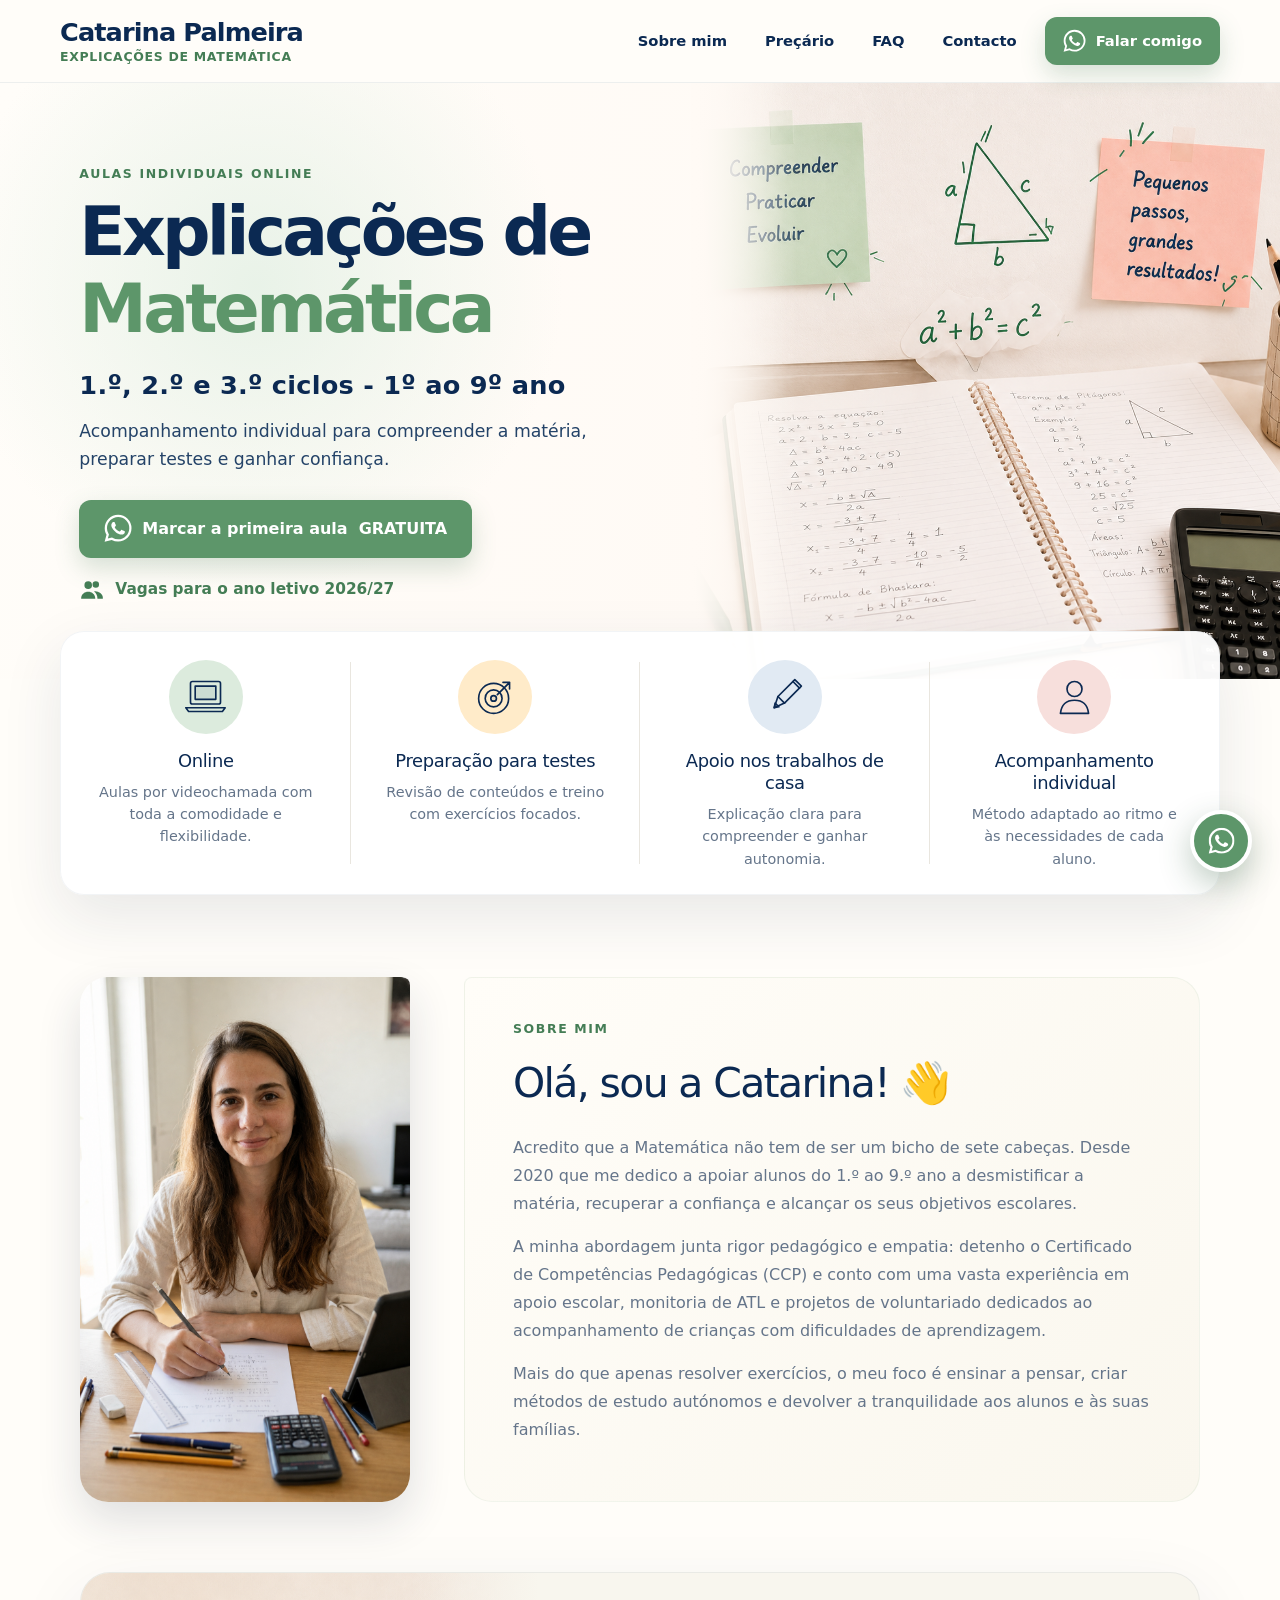
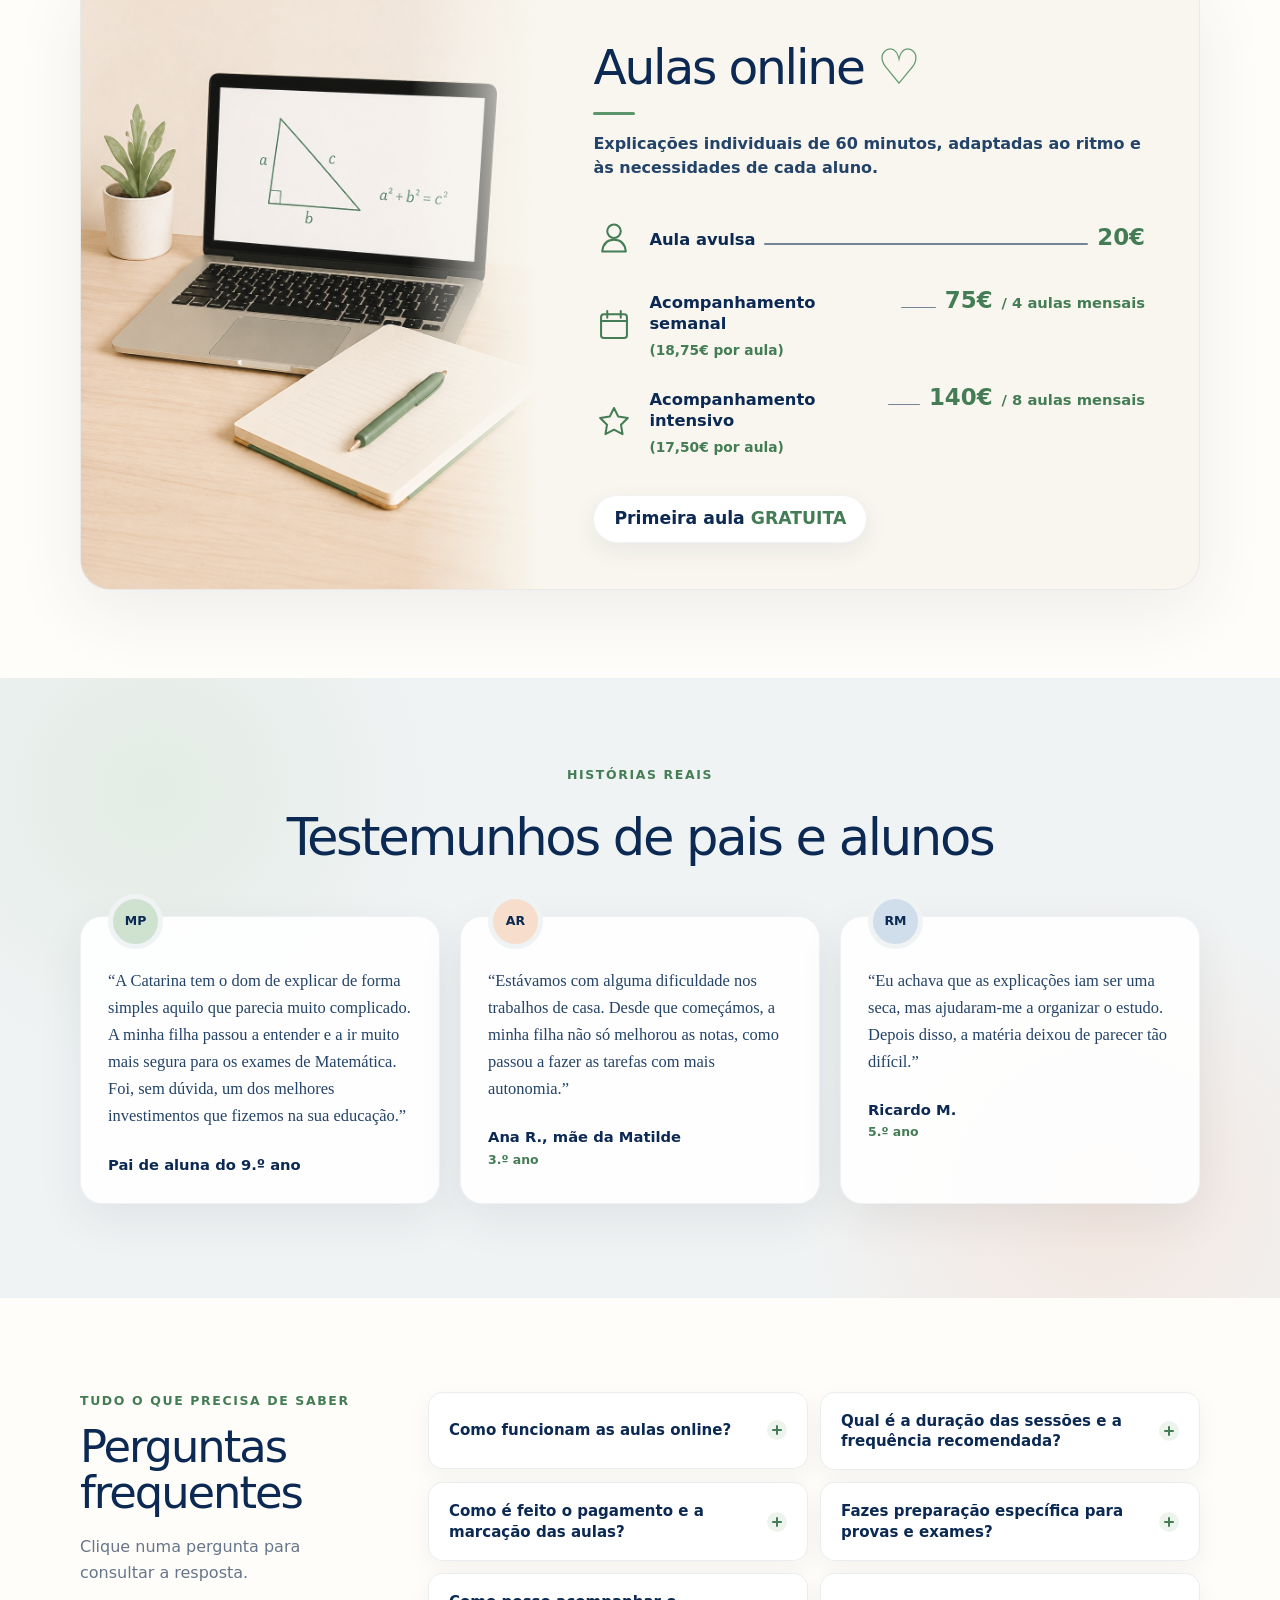
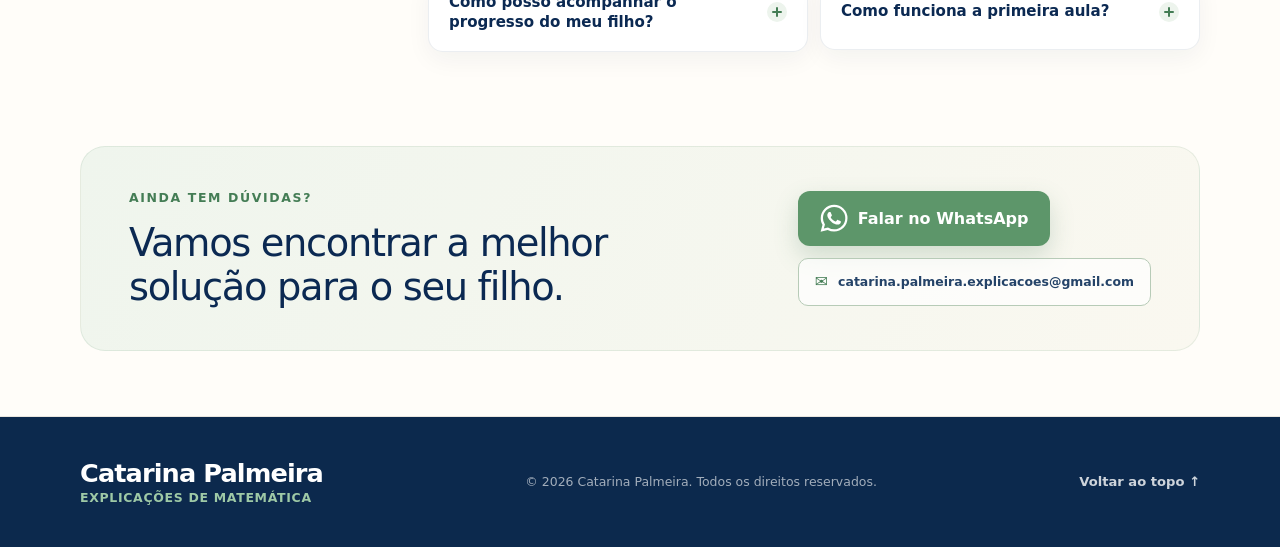
==== index.html @ 69cea7df "Add files via upload" ====
<!DOCTYPE html><html lang="pt-PT"><head><meta charSet="utf-8"/><meta name="viewport" content="width=device-width, initial-scale=1"/><link rel="stylesheet" href="styles.css"><title>Catarina Palmeira — Explicações de Matemática</title><meta name="description" content="Explicações online e individuais de Matemática para alunos do 1.º, 2.º e 3.º ciclos. Primeira aula gratuita e sem compromisso."/><meta property="og:title" content="Catarina Palmeira — Explicações de Matemática"/><meta property="og:description" content="Aulas online individuais para o 1.º, 2.º e 3.º ciclos. Primeira aula gratuita."/><meta property="og:site_name" content="Catarina Palmeira — Explicações de Matemática"/><meta property="og:type" content="website"/><meta property="og:locale" content="pt_PT"/><meta property="og:image" content="og.png"/><meta property="og:image:width" content="1731"/><meta property="og:image:height" content="909"/><meta property="og:image:alt" content="Catarina Palmeira — Explicações de Matemática"/><meta name="twitter:card" content="summary_large_image"/><meta name="twitter:title" content="Catarina Palmeira — Explicações de Matemática"/><meta name="twitter:description" content="Aulas online individuais para o 1.º, 2.º e 3.º ciclos. Primeira aula gratuita."/><meta name="twitter:image" content="og.png"/><link rel="shortcut icon" href="favicon.svg"/><link rel="icon" href="favicon.svg"/></head><body><main><header class="site-header"><div class="nav-shell"><a class="brand" href="#inicio" aria-label="Catarina Palmeira — início"><span>Catarina Palmeira</span><small>Explicações de Matemática</small></a><nav aria-label="Navegação principal"><a href="#sobre">Sobre mim</a><a href="#price">Preçário</a><a href="#faq">FAQ</a><a href="#contacto">Contacto</a></nav><a class="button button-small" href="https://wa.me/351930000000?text=Ol%C3%A1%20Catarina%2C%20gostaria%20de%20marcar%20a%20primeira%20aula%20gratuita." target="_blank" rel="noreferrer"><svg class="whatsapp-icon" viewBox="0 0 24 24" aria-hidden="true"><path d="M17.472 14.382c-.297-.149-1.758-.867-2.03-.967-.273-.099-.471-.148-.67.15-.197.297-.767.966-.94 1.164-.173.199-.347.223-.644.075-.297-.149-1.255-.463-2.39-1.475-.883-.788-1.48-1.761-1.653-2.059-.173-.297-.018-.458.13-.606.134-.133.298-.347.446-.52.149-.174.198-.298.298-.497.099-.198.05-.371-.025-.52-.075-.149-.669-1.612-.916-2.207-.242-.579-.487-.5-.669-.51-.173-.008-.371-.01-.57-.01-.198 0-.52.074-.792.372-.272.297-1.04 1.016-1.04 2.479s1.065 2.876 1.213 3.074c.149.198 2.095 3.2 5.076 4.487.709.306 1.262.489 1.694.625.712.226 1.36.194 1.872.118.571-.085 1.758-.719 2.006-1.413.248-.694.248-1.29.173-1.413-.074-.124-.272-.198-.57-.347m-5.421 7.403h-.004a9.87 9.87 0 0 1-5.031-1.378l-.361-.214-3.741.982.998-3.648-.235-.374a9.86 9.86 0 0 1-1.51-5.26c.001-5.45 4.436-9.884 9.892-9.884a9.82 9.82 0 0 1 7.021 2.91 9.83 9.83 0 0 1 2.898 7.025c-.002 5.45-4.437 9.884-9.889 9.884m8.413-18.297A11.81 11.81 0 0 0 12.055 0C5.495 0 .16 5.335.157 11.892c0 2.096.547 4.142 1.588 5.945L.057 24l6.304-1.654a11.88 11.88 0 0 0 5.69 1.448h.005c6.558 0 11.893-5.336 11.896-11.893A11.82 11.82 0 0 0 20.46 3.488Z" fill="currentColor"></path></svg>Falar comigo</a></div></header><section class="hero" id="inicio"><div class="hero-inner"><div class="hero-copy"><p class="eyebrow">Aulas individuais online</p><h1><span class="title-line">Explicações de</span><em>Matemática</em></h1><p class="cycles">1.º, 2.º e 3.º ciclos - 1º ao 9º ano</p><p class="hero-lead">Acompanhamento individual para compreender a matéria, preparar testes e ganhar confiança.</p><a class="button button-primary" href="https://wa.me/351930000000?text=Ol%C3%A1%20Catarina%2C%20gostaria%20de%20marcar%20a%20primeira%20aula%20gratuita." target="_blank" rel="noreferrer"><svg class="whatsapp-icon" viewBox="0 0 24 24" aria-hidden="true"><path d="M17.472 14.382c-.297-.149-1.758-.867-2.03-.967-.273-.099-.471-.148-.67.15-.197.297-.767.966-.94 1.164-.173.199-.347.223-.644.075-.297-.149-1.255-.463-2.39-1.475-.883-.788-1.48-1.761-1.653-2.059-.173-.297-.018-.458.13-.606.134-.133.298-.347.446-.52.149-.174.198-.298.298-.497.099-.198.05-.371-.025-.52-.075-.149-.669-1.612-.916-2.207-.242-.579-.487-.5-.669-.51-.173-.008-.371-.01-.57-.01-.198 0-.52.074-.792.372-.272.297-1.04 1.016-1.04 2.479s1.065 2.876 1.213 3.074c.149.198 2.095 3.2 5.076 4.487.709.306 1.262.489 1.694.625.712.226 1.36.194 1.872.118.571-.085 1.758-.719 2.006-1.413.248-.694.248-1.29.173-1.413-.074-.124-.272-.198-.57-.347m-5.421 7.403h-.004a9.87 9.87 0 0 1-5.031-1.378l-.361-.214-3.741.982.998-3.648-.235-.374a9.86 9.86 0 0 1-1.51-5.26c.001-5.45 4.436-9.884 9.892-9.884a9.82 9.82 0 0 1 7.021 2.91 9.83 9.83 0 0 1 2.898 7.025c-.002 5.45-4.437 9.884-9.889 9.884m8.413-18.297A11.81 11.81 0 0 0 12.055 0C5.495 0 .16 5.335.157 11.892c0 2.096.547 4.142 1.588 5.945L.057 24l6.304-1.654a11.88 11.88 0 0 0 5.69 1.448h.005c6.558 0 11.893-5.336 11.896-11.893A11.82 11.82 0 0 0 20.46 3.488Z" fill="currentColor"></path></svg>Marcar a primeira aula <strong>GRATUITA</strong></a><p class="availability"><svg viewBox="0 0 24 24" aria-hidden="true"><path d="M8.5 11a3.5 3.5 0 1 0 0-7 3.5 3.5 0 0 0 0 7ZM15.5 10a3 3 0 1 0 0-6 3 3 0 0 0 0 6ZM2 19.5c0-3.3 2.9-6 6.5-6s6.5 2.7 6.5 6v.5H2v-.5ZM15 13.2c3.9.3 7 2.8 7 5.8v1h-5v-.5c0-2.4-1.2-4.6-3.1-6.1.4-.1.7-.2 1.1-.2Z" fill="currentColor"></path></svg> Vagas para o ano letivo 2026/27</p></div><div class="hero-visual" role="img" aria-label="Secretária de estudo com caderno, calculadora e apontamentos de matemática"></div></div></section>
    <section class="features-wrap" id="como-funciona" aria-label="Como funcionam as explicações"><div class="features-card"><article class="feature"><div class="feature-icon sage"><svg viewBox="0 0 48 48" aria-hidden="true"><rect x="8" y="8" width="32" height="24" rx="2"></rect><path d="M3 36h42l-3 4H6l-3-4Z"></path><path d="M13 13h22v14H13z" class="soft-fill"></path></svg></div><h2>Online</h2><p>Aulas por videochamada com toda a comodidade e flexibilidade.</p></article><article class="feature"><div class="feature-icon sand"><svg viewBox="0 0 48 48" aria-hidden="true"><circle cx="22" cy="26" r="16"></circle><circle cx="22" cy="26" r="9"></circle><circle cx="22" cy="26" r="3" class="soft-fill"></circle><path d="m26 22 13-13m0 0v7m0-7h-7"></path></svg></div><h2>Preparação para testes</h2><p>Revisão de conteúdos e treino com exercícios focados.</p></article><article class="feature"><div class="feature-icon sky"><svg viewBox="0 0 48 48" aria-hidden="true"><path d="m13 36 4-12L35 6l7 7-18 18-11 5Z"></path><path d="m17 24 7 7m9-23 7 7M13 36l5-1-4-4-1 5Z"></path></svg></div><h2>Apoio nos trabalhos de casa</h2><p>Explicação clara para compreender e ganhar autonomia.</p></article><article class="feature"><div class="feature-icon blush"><svg viewBox="0 0 48 48" aria-hidden="true"><circle cx="24" cy="16" r="8"></circle><path d="M9 42c1-9 6-14 15-14s14 5 15 14H9Z"></path></svg></div><h2>Acompanhamento individual</h2><p>Método adaptado ao ritmo e às necessidades de cada aluno.</p></article></div></section>
    
    <section class="about section-shell" id="sobre"><div class="portrait" role="img" aria-label="Catarina Palmeira numa secretária de estudo"></div><div class="about-copy"><p class="section-kicker">Sobre mim</p><h2>Olá, sou a Catarina! <span aria-hidden="true">👋</span></h2><p>Acredito que a Matemática não tem de ser um bicho de sete cabeças. Desde 2020 que me dedico a apoiar alunos do 1.º ao 9.º ano a desmistificar a matéria, recuperar a confiança e alcançar os seus objetivos escolares.</p><p>A minha abordagem junta rigor pedagógico e empatia: detenho o Certificado de Competências Pedagógicas (CCP) e conto com uma vasta experiência em apoio escolar, monitoria de ATL e projetos de voluntariado dedicados ao acompanhamento de crianças com dificuldades de aprendizagem.</p><p>Mais do que apenas resolver exercícios, o meu foco é ensinar a pensar, criar métodos de estudo autónomos e devolver a tranquilidade aos alunos e às suas famílias.</p></div></section>
    
    <section class="pricing-section section-shell" id="price" aria-labelledby="pricing-title"><div class="pricing-card"><div class="pricing-visual" role="img" aria-label="Computador e caderno preparados para uma aula online"></div><div class="pricing-copy"><h2 id="pricing-title">Aulas online <span aria-hidden="true">♡</span></h2><p class="pricing-intro">Explicações individuais de 60 minutos, adaptadas ao ritmo e às necessidades de cada aluno.</p><div class="plans"><article class="plan"><span class="plan-icon"><svg viewBox="0 0 32 32" aria-hidden="true"><circle cx="16" cy="10" r="6"></circle><path d="M5.5 28c.7-7 4.4-10.5 10.5-10.5S25.8 21 26.5 28h-21Z"></path></svg></span><div class="plan-details"><div class="plan-line"><strong>Aula avulsa</strong><i></i><b>20€</b></div></div></article><article class="plan"><span class="plan-icon"><svg viewBox="0 0 32 32" aria-hidden="true"><rect x="4.5" y="6.5" width="23" height="21" rx="2.5"></rect><path d="M10 3.5v6M22 3.5v6M4.5 12.5h23"></path></svg></span><div class="plan-details"><div class="plan-line"><strong>Acompanhamento semanal</strong><i></i><b>75€</b><span class="plan-period">/ 4 aulas mensais</span></div><small>(18,75€ por aula)</small></div></article><article class="plan"><span class="plan-icon"><svg viewBox="0 0 32 32" aria-hidden="true"><path d="m16 3.5 3.8 7.7 8.5 1.2-6.1 6 1.4 8.4-7.6-4-7.6 4 1.4-8.4-6.1-6 8.5-1.2L16 3.5Z"></path></svg></span><div class="plan-details"><div class="plan-line"><strong>Acompanhamento intensivo</strong><i></i><b>140€</b><span class="plan-period">/ 8 aulas mensais</span></div><small>(17,50€ por aula)</small></div></article></div><a class="pricing-button" href="https://wa.me/351930000000?text=Ol%C3%A1%20Catarina%2C%20gostaria%20de%20marcar%20a%20primeira%20aula%20gratuita." target="_blank" rel="noreferrer"><span>Primeira aula</span> <strong>GRATUITA</strong></a></div></div></section><section class="testimonials-section" aria-labelledby="testimonials-title"><div class="section-shell"><p class="section-kicker centered">Histórias reais</p><h2 id="testimonials-title">Testemunhos de pais e alunos</h2><div class="testimonials-grid"><figure class="testimonial"><div class="avatar mint" aria-hidden="true">MP</div><blockquote>“A Catarina tem o dom de explicar de forma simples aquilo que parecia muito complicado. A minha filha passou a entender e a ir muito mais segura para os exames de Matemática. Foi, sem dúvida, um dos melhores investimentos que fizemos na sua educação.”</blockquote><figcaption><strong>Pai de aluna do 9.º ano</strong></figcaption></figure><figure class="testimonial"><div class="avatar peach" aria-hidden="true">AR</div><blockquote>“Estávamos com alguma dificuldade nos trabalhos de casa. Desde que começámos, a minha filha não só melhorou as notas, como passou a fazer as tarefas com mais autonomia.”</blockquote><figcaption><strong>Ana R., mãe da Matilde</strong><span>3.º ano</span></figcaption></figure><figure class="testimonial"><div class="avatar blue" aria-hidden="true">RM</div><blockquote>“Eu achava que as explicações iam ser uma seca, mas ajudaram-me a organizar o estudo. Depois disso, a matéria deixou de parecer tão difícil.”</blockquote><figcaption><strong>Ricardo M.</strong><span>5.º ano</span></figcaption></figure></div></div></section><section class="faq-section section-shell" id="faq" aria-labelledby="faq-title"><div class="faq-heading"><p class="section-kicker">Tudo o que precisa de saber</p><h2 id="faq-title">Perguntas frequentes</h2><p>Clique numa pergunta para consultar a resposta.</p></div><div class="faq-grid"><details><summary><span>Como funcionam as aulas online?</span><i aria-hidden="true"></i></summary><p>São realizadas por videochamada (Zoom ou Google Meet), com recurso a mesa digitalizadora para resolução de exercícios em tempo real e partilha de ecrã. As aulas são exclusivamente individuais, garantindo atenção 100% personalizada ao ritmo e às necessidades específicas de cada aluno.</p></details><details><summary><span>Qual é a duração das sessões e a frequência recomendada?</span><i aria-hidden="true"></i></summary><p>A duração base é de 60 minutos, sendo a frequência habitual de 1 a 2 vezes por semana. No entanto, a duração e a frequência podem ser ajustadas às necessidades do aluno, incluindo reforço pré-teste.</p></details><details><summary><span>Como é feito o pagamento e a marcação das aulas?</span><i aria-hidden="true"></i></summary><p>O pagamento pode ser efetuado por MB WAY ou transferência bancária, com a devida emissão de fatura. A gestão de horários e marcações é feita diretamente via WhatsApp ou e-mail.</p></details><details><summary><span>Fazes preparação específica para provas e exames?</span><i aria-hidden="true"></i></summary><p>Sim, com revisão intensiva dos conteúdos dos anos anteriores, treino prático de gestão de tempo e resolução guiada de exames de anos passados. Sem nenhum custo acrescido.</p></details><details><summary><span>Como posso acompanhar o progresso do meu filho?</span><i aria-hidden="true"></i></summary><p>Mantenho uma comunicação transparente com os encarregados de educação via WhatsApp, partilhando feedback constante após as sessões e balanços de evolução antes dos testes.</p></details><details><summary><span>Como funciona a primeira aula?</span><i aria-hidden="true"></i></summary><p>A primeira sessão é totalmente gratuita e sem compromisso. Serve para avaliar as dificuldades do aluno, definir objetivos e alinhar o método de trabalho, a carga horária e o plano de pagamentos.</p></details></div></section><section class="contact-section section-shell" id="contacto"><div><p class="section-kicker">Ainda tem dúvidas?</p><h2>Vamos encontrar a melhor solução para o seu filho.</h2></div><div class="contact-actions"><a class="button contact-whatsapp" href="https://wa.me/351930000000?text=Ol%C3%A1%20Catarina%2C%20gostaria%20de%20marcar%20a%20primeira%20aula%20gratuita." target="_blank" rel="noreferrer"><svg class="whatsapp-icon" viewBox="0 0 24 24" aria-hidden="true"><path d="M17.472 14.382c-.297-.149-1.758-.867-2.03-.967-.273-.099-.471-.148-.67.15-.197.297-.767.966-.94 1.164-.173.199-.347.223-.644.075-.297-.149-1.255-.463-2.39-1.475-.883-.788-1.48-1.761-1.653-2.059-.173-.297-.018-.458.13-.606.134-.133.298-.347.446-.52.149-.174.198-.298.298-.497.099-.198.05-.371-.025-.52-.075-.149-.669-1.612-.916-2.207-.242-.579-.487-.5-.669-.51-.173-.008-.371-.01-.57-.01-.198 0-.52.074-.792.372-.272.297-1.04 1.016-1.04 2.479s1.065 2.876 1.213 3.074c.149.198 2.095 3.2 5.076 4.487.709.306 1.262.489 1.694.625.712.226 1.36.194 1.872.118.571-.085 1.758-.719 2.006-1.413.248-.694.248-1.29.173-1.413-.074-.124-.272-.198-.57-.347m-5.421 7.403h-.004a9.87 9.87 0 0 1-5.031-1.378l-.361-.214-3.741.982.998-3.648-.235-.374a9.86 9.86 0 0 1-1.51-5.26c.001-5.45 4.436-9.884 9.892-9.884a9.82 9.82 0 0 1 7.021 2.91 9.83 9.83 0 0 1 2.898 7.025c-.002 5.45-4.437 9.884-9.889 9.884m8.413-18.297A11.81 11.81 0 0 0 12.055 0C5.495 0 .16 5.335.157 11.892c0 2.096.547 4.142 1.588 5.945L.057 24l6.304-1.654a11.88 11.88 0 0 0 5.69 1.448h.005c6.558 0 11.893-5.336 11.896-11.893A11.82 11.82 0 0 0 20.46 3.488Z" fill="currentColor"></path></svg>Falar no WhatsApp</a><a class="email-link" href="mailto:catarina.palmeira.explicacoes@gmail.com"><span aria-hidden="true">✉</span>catarina.palmeira.explicacoes@gmail.com</a></div></section><footer><div class="footer-inner"><div class="brand footer-brand"><span>Catarina Palmeira</span><small>Explicações de Matemática</small></div><p>© 2026 Catarina Palmeira. Todos os direitos reservados.</p><a href="#inicio">Voltar ao topo ↑</a></div></footer><a class="floating-whatsapp" href="https://wa.me/351930000000?text=Ol%C3%A1%20Catarina%2C%20gostaria%20de%20marcar%20a%20primeira%20aula%20gratuita." target="_blank" rel="noreferrer" aria-label="Falar com a Catarina no WhatsApp"><svg class="whatsapp-icon" viewBox="0 0 24 24" aria-hidden="true"><path d="M17.472 14.382c-.297-.149-1.758-.867-2.03-.967-.273-.099-.471-.148-.67.15-.197.297-.767.966-.94 1.164-.173.199-.347.223-.644.075-.297-.149-1.255-.463-2.39-1.475-.883-.788-1.48-1.761-1.653-2.059-.173-.297-.018-.458.13-.606.134-.133.298-.347.446-.52.149-.174.198-.298.298-.497.099-.198.05-.371-.025-.52-.075-.149-.669-1.612-.916-2.207-.242-.579-.487-.5-.669-.51-.173-.008-.371-.01-.57-.01-.198 0-.52.074-.792.372-.272.297-1.04 1.016-1.04 2.479s1.065 2.876 1.213 3.074c.149.198 2.095 3.2 5.076 4.487.709.306 1.262.489 1.694.625.712.226 1.36.194 1.872.118.571-.085 1.758-.719 2.006-1.413.248-.694.248-1.29.173-1.413-.074-.124-.272-.198-.57-.347m-5.421 7.403h-.004a9.87 9.87 0 0 1-5.031-1.378l-.361-.214-3.741.982.998-3.648-.235-.374a9.86 9.86 0 0 1-1.51-5.26c.001-5.45 4.436-9.884 9.892-9.884a9.82 9.82 0 0 1 7.021 2.91 9.83 9.83 0 0 1 2.898 7.025c-.002 5.45-4.437 9.884-9.889 9.884m8.413-18.297A11.81 11.81 0 0 0 12.055 0C5.495 0 .16 5.335.157 11.892c0 2.096.547 4.142 1.588 5.945L.057 24l6.304-1.654a11.88 11.88 0 0 0 5.69 1.448h.005c6.558 0 11.893-5.336 11.896-11.893A11.82 11.82 0 0 0 20.46 3.488Z" fill="currentColor"></path></svg></a></main></body></html>
---- styles.css ----
/*! tailwindcss v4.2.1 | MIT License | https://tailwindcss.com */
@layer theme{:root,:host{--font-sans:ui-sans-serif, system-ui, sans-serif, "Apple Color Emoji", "Segoe UI Emoji", "Segoe UI Symbol", "Noto Color Emoji";--font-mono:ui-monospace, SFMono-Regular, Menlo, Monaco, Consolas, "Liberation Mono", "Courier New", monospace;--spacing:.25rem;--default-font-family:var(--font-sans);--default-mono-font-family:var(--font-mono)}}@layer base{*,:after,:before,::backdrop{box-sizing:border-box;border:0 solid;margin:0;padding:0}::file-selector-button{box-sizing:border-box;border:0 solid;margin:0;padding:0}html,:host{-webkit-text-size-adjust:100%;tab-size:4;line-height:1.5;font-family:var(--default-font-family,ui-sans-serif, system-ui, sans-serif, "Apple Color Emoji", "Segoe UI Emoji", "Segoe UI Symbol", "Noto Color Emoji");font-feature-settings:var(--default-font-feature-settings,normal);font-variation-settings:var(--default-font-variation-settings,normal);-webkit-tap-highlight-color:transparent}hr{height:0;color:inherit;border-top-width:1px}abbr:where([title]){-webkit-text-decoration:underline dotted;text-decoration:underline dotted}h1,h2,h3,h4,h5,h6{font-size:inherit;font-weight:inherit}a{color:inherit;-webkit-text-decoration:inherit;-webkit-text-decoration:inherit;-webkit-text-decoration:inherit;-webkit-text-decoration:inherit;text-decoration:inherit}b,strong{font-weight:bolder}code,kbd,samp,pre{font-family:var(--default-mono-font-family,ui-monospace, SFMono-Regular, Menlo, Monaco, Consolas, "Liberation Mono", "Courier New", monospace);font-feature-settings:var(--default-mono-font-feature-settings,normal);font-variation-settings:var(--default-mono-font-variation-settings,normal);font-size:1em}small{font-size:80%}sub,sup{vertical-align:baseline;font-size:75%;line-height:0;position:relative}sub{bottom:-.25em}sup{top:-.5em}table{text-indent:0;border-color:inherit;border-collapse:collapse}:-moz-focusring{outline:auto}progress{vertical-align:baseline}summary{display:list-item}ol,ul,menu{list-style:none}img,svg,video,canvas,audio,iframe,embed,object{vertical-align:middle;display:block}img,video{max-width:100%;height:auto}button,input,select,optgroup,textarea{font:inherit;font-feature-settings:inherit;font-variation-settings:inherit;letter-spacing:inherit;color:inherit;opacity:1;background-color:#0000;border-radius:0}::file-selector-button{font:inherit;font-feature-settings:inherit;font-variation-settings:inherit;letter-spacing:inherit;color:inherit;opacity:1;background-color:#0000;border-radius:0}:where(select:is([multiple],[size])) optgroup{font-weight:bolder}:where(select:is([multiple],[size])) optgroup option{padding-inline-start:20px}::file-selector-button{margin-inline-end:4px}::placeholder{opacity:1}@supports (not ((-webkit-appearance:-apple-pay-button))) or (contain-intrinsic-size:1px){::placeholder{color:currentColor}@supports (color:color-mix(in lab, red, red)){::placeholder{color:color-mix(in oklab, currentcolor 50%, transparent)}}}textarea{resize:vertical}::-webkit-search-decoration{-webkit-appearance:none}::-webkit-date-and-time-value{min-height:1lh;text-align:inherit}::-webkit-datetime-edit{display:inline-flex}::-webkit-datetime-edit-fields-wrapper{padding:0}::-webkit-datetime-edit{padding-block:0}::-webkit-datetime-edit-year-field{padding-block:0}::-webkit-datetime-edit-month-field{padding-block:0}::-webkit-datetime-edit-day-field{padding-block:0}::-webkit-datetime-edit-hour-field{padding-block:0}::-webkit-datetime-edit-minute-field{padding-block:0}::-webkit-datetime-edit-second-field{padding-block:0}::-webkit-datetime-edit-millisecond-field{padding-block:0}::-webkit-datetime-edit-meridiem-field{padding-block:0}::-webkit-calendar-picker-indicator{line-height:1}:-moz-ui-invalid{box-shadow:none}button,input:where([type=button],[type=reset],[type=submit]){appearance:button}::file-selector-button{appearance:button}::-webkit-inner-spin-button{height:auto}::-webkit-outer-spin-button{height:auto}[hidden]:where(:not([hidden=until-found])){display:none!important}}@layer components;@layer utilities{.visible{visibility:visible}.relative{position:relative}.start{inset-inline-start:var(--spacing)}.table{display:table}}:root{--navy:#0b2952;--navy-soft:#244368;--green:#5d966a;--green-dark:#447d55;--cream:#fbf8f2;--paper:#fffdf9;--line:#e9e6df;--muted:#65758a;--shadow:0 22px 60px #1d35501a}*{box-sizing:border-box}html{scroll-behavior:smooth}body{background:var(--paper);color:var(--navy);text-rendering:optimizelegibility;margin:0;font-family:Avenir Next,Avenir,Segoe UI,system-ui,sans-serif}a{color:inherit;text-decoration:none}button,a{-webkit-tap-highlight-color:transparent}.site-header{z-index:50;-webkit-backdrop-filter:blur(16px);backdrop-filter:blur(16px);background:#fffdf9eb;border-bottom:1px solid #0b295212;position:sticky;top:0}.nav-shell{justify-content:space-between;align-items:center;gap:28px;width:min(1160px,100% - 48px);min-height:82px;margin:0 auto;display:flex}.brand{flex-direction:column;flex:none;line-height:1.02;display:flex}.brand span{letter-spacing:-.035em;font-size:clamp(1.25rem,2vw,1.7rem);font-weight:800}.brand small{color:var(--green-dark);letter-spacing:.055em;text-transform:uppercase;margin-top:6px;font-size:.78rem;font-weight:800}nav{align-items:center;gap:clamp(18px,3vw,38px);margin-left:auto;display:flex}nav a{padding:30px 0;font-size:.92rem;font-weight:700;position:relative}nav a:after{content:"";background:var(--green);border-radius:1px;height:2px;transition:right .18s;position:absolute;bottom:23px;left:0;right:100%}nav a:hover:after,nav a:focus-visible:after{right:0}.button{background:var(--green);color:#fff;border-radius:12px;justify-content:center;align-items:center;gap:11px;width:fit-content;font-weight:800;line-height:1.2;transition:transform .18s,background .18s,box-shadow .18s;display:inline-flex;box-shadow:0 10px 24px #447d5538}.button:hover{background:var(--green-dark);transform:translateY(-2px);box-shadow:0 14px 30px #447d5547}.button:focus-visible,nav a:focus-visible,.brand:focus-visible{outline-offset:4px;outline:3px solid #5d966a59}.button svg{flex:none;width:27px;height:27px;display:block}.button .whatsapp-icon{transform-origin:50%;align-self:center;margin:0;overflow:visible;transform:translate(.55px,-.2px)}.button-small{padding:13px 18px;font-size:.92rem}.button-small svg{width:22px;height:22px}.hero{background:radial-gradient(circle at 20% 34%,#e3f0e4cc,#0000 28%),linear-gradient(105deg,#fffdf9 0%,#fffaf5 60%,#f7f0e8 100%);overflow:hidden}.hero-inner{grid-template-columns:minmax(0,1.08fr) minmax(420px,.92fr);width:100%;min-height:570px;margin:0;display:grid}.hero-copy{z-index:2;max-width:760px;padding:82px 36px 76px clamp(32px,6.2vw,112px);position:relative}.eyebrow,.section-kicker{color:var(--green-dark);letter-spacing:.13em;text-transform:uppercase;margin:0 0 14px;font-size:.78rem;font-weight:900}.hero h1{letter-spacing:-.055em;max-width:760px;margin:0;font-size:clamp(3.2rem,5.3vw,5.45rem);font-weight:850;line-height:.99}.hero h1 .title-line{white-space:nowrap;display:block}.hero h1 em{color:var(--green);margin-top:10px;font-style:normal;display:block}.cycles{letter-spacing:.01em;margin:24px 0 12px;font-size:clamp(1.35rem,2vw,1.75rem);font-weight:650}.hero-lead{max-width:540px;color:var(--navy-soft);margin:0 0 26px;font-size:1.08rem;line-height:1.65}.button-primary{min-height:58px;padding:15px 25px;font-size:1rem}.availability{color:var(--green-dark);align-items:center;gap:10px;margin:19px 0 0;font-size:.96rem;font-weight:800;display:flex}.availability svg{width:26px;height:26px}.hero-visual{background-image:linear-gradient(90deg,#fffaf5 0%,#0000 18%),url(hero-study-hq.png);background-position:50%,50%;background-repeat:no-repeat;background-size:auto,cover;min-height:570px;position:relative;overflow:hidden}.hero-visual:after{content:"";pointer-events:none;background:linear-gradient(90deg,#fffaf5 0%,#fffaf533 16%,#0000 34%);position:absolute;inset:0}.features-wrap{z-index:5;width:min(1160px,100% - 48px);margin:-48px auto 0;position:relative}.features-card{box-shadow:var(--shadow);background:#fffffff7;border:1px solid #0b29520d;border-radius:24px;grid-template-columns:repeat(4,1fr);display:grid}.feature{text-align:center;min-height:228px;padding:28px 27px 24px;position:relative}.feature:not(:last-child):after{content:"";background:var(--line);width:1px;position:absolute;top:30px;bottom:30px;right:0}.feature-icon{border-radius:50%;place-items:center;width:74px;height:74px;margin:0 auto 16px;display:grid}.feature-icon svg{fill:none;width:45px;height:45px;stroke:var(--navy);stroke-width:1.75px;stroke-linecap:round;stroke-linejoin:round}.feature-icon svg .soft-fill{fill:#0b295214}.feature-icon.sage{background:#dcebdd}.feature-icon.sand{background:#ffebc9}.feature-icon.sky{background:#e1eaf3}.feature-icon.blush{background:#f7dfdc}.feature h2{letter-spacing:-.02em;max-width:215px;margin:0 auto 9px;font-size:1.12rem;line-height:1.24}.feature p{max-width:225px;color:var(--muted);margin:0 auto;font-size:.9rem;line-height:1.55}.section-shell{width:min(1120px,100% - 48px);margin:0 auto}.about{grid-template-columns:330px 1fr;align-items:stretch;gap:54px;padding-top:82px;padding-bottom:70px;display:grid}.portrait{background-image:url(catarina-portrait-hq.png);background-position:50%;background-repeat:no-repeat;background-size:cover;border-radius:28px 8px 28px 28px;min-height:480px;box-shadow:0 18px 44px #1a2d4424}.about-copy{background:linear-gradient(135deg,#fffdf8,#faf7ee);border:1px solid #5d966a14;border-radius:8px 28px 28px;padding:42px 48px}.about h2{letter-spacing:-.04em;margin:0 0 20px;font-size:clamp(2rem,3.2vw,3rem)}.about-copy>p:not(.section-kicker){max-width:720px;color:var(--muted);margin:0 0 15px;font-size:1rem;line-height:1.75}.pricing-section{padding-bottom:88px}.pricing-card{background:#f8f6ee;border:1px solid #0b29520f;border-radius:30px;grid-template-columns:minmax(330px,.82fr) minmax(0,1.18fr);min-height:570px;display:grid;overflow:hidden;box-shadow:0 22px 70px #1d355014}.pricing-visual{background-image:linear-gradient(#f8f6ee14,#f8f6ee14),url(online-lessons-hq.png);background-position:50%,50%;background-repeat:no-repeat;background-size:auto,cover;min-height:100%;position:relative}.pricing-visual:after{content:"";background:linear-gradient(90deg,#0000 72%,#f8f6ee 100%);position:absolute;inset:0}.pricing-copy{padding:58px 54px 46px}.pricing-copy h2{letter-spacing:-.045em;width:fit-content;margin:0 0 27px;font-size:clamp(2.2rem,3.8vw,3.4rem);position:relative}.pricing-copy h2:after{content:"";background:var(--green);border-radius:2px;width:42px;height:3px;position:absolute;bottom:-10px;left:0}.pricing-copy h2 span{color:var(--green);font-family:Georgia,serif;font-weight:400}.pricing-intro{max-width:560px;color:var(--navy-soft);margin:0 0 25px;font-size:1rem;font-weight:650;line-height:1.5}.plans{gap:11px;display:grid}.plan{grid-template-columns:42px minmax(0,1fr);align-items:center;gap:14px;min-height:66px;padding:7px 0;display:grid}.plan-icon{width:42px;height:42px;color:var(--green-dark);flex:none;place-items:center;display:grid}.plan-icon svg{fill:none;stroke:currentColor;stroke-width:1.8px;stroke-linecap:round;stroke-linejoin:round;width:36px;height:36px}.plan-details{min-width:0}.plan-line{align-items:baseline;gap:9px;min-width:0;display:flex}.plan-line strong{color:var(--navy);flex:0 auto;font-size:1.02rem;line-height:1.3}.plan-line i{background:#0b29528c;border-radius:2px;flex:36px;min-width:18px;height:1.5px}.plan-line b{color:var(--green-dark);flex:none;font-size:1.43rem;line-height:1}.plan-period{color:var(--green-dark);white-space:nowrap;flex:none;font-size:.92rem;font-weight:800}.plan-details small{color:var(--green-dark);margin-top:6px;font-size:.86rem;font-weight:750;display:block}.pricing-button{color:var(--navy);background:#fff;border:1px solid #0b29520f;border-radius:999px;align-items:center;gap:6px;margin-top:30px;padding:10px 20px;font-size:1.08rem;font-weight:850;transition:transform .18s,box-shadow .18s;display:inline-flex;box-shadow:0 8px 24px #1a2d4412}.pricing-button strong{color:var(--green-dark)}.pricing-button:hover{transform:translateY(-2px);box-shadow:0 12px 30px #1a2d441f}.pricing-button:focus-visible{outline-offset:4px;outline:3px solid #5d966a59}.testimonials-section{background:radial-gradient(circle at 12% 18%,#e1ebe3e6,#0000 23%),radial-gradient(circle at 86% 84%,#f5e2d8bf,#0000 25%),#f0f3f4;padding:88px 0 94px;position:relative;overflow:hidden}.centered{text-align:center}.testimonials-section h2{text-align:center;letter-spacing:-.045em;margin:0 0 40px;font-size:clamp(2.2rem,4vw,3.5rem)}.testimonials-grid{grid-template-columns:repeat(3,1fr);gap:20px;display:grid}.testimonial{background:#ffffffe6;border:1px solid #0b29520f;border-radius:22px;margin:0;padding:50px 27px 27px;position:relative;box-shadow:0 15px 45px #1a2d4414}.avatar{width:55px;height:55px;color:var(--navy);border:5px solid #f0f3f4;border-radius:50%;place-items:center;font-size:.78rem;font-weight:900;display:grid;position:absolute;top:-23px;left:27px}.avatar.mint{background:#cfe2d0}.avatar.peach{background:#f6ddcc}.avatar.blue{background:#cfdeea}.testimonial blockquote{color:var(--navy-soft);margin:0 0 24px;font-family:Georgia,Times New Roman,serif;font-size:1.03rem;line-height:1.65}.testimonial figcaption{flex-direction:column;gap:2px;display:flex}.testimonial figcaption strong{font-size:.92rem}.testimonial figcaption span{color:var(--green-dark);font-size:.78rem;font-weight:800}.faq-section{grid-template-columns:290px 1fr;align-items:start;gap:58px;padding-top:94px;padding-bottom:94px;display:grid}.faq-heading{position:sticky;top:118px}.faq-heading h2{letter-spacing:-.045em;margin:0;font-size:clamp(2.25rem,3.5vw,3.15rem);line-height:1.02}.faq-heading>p:last-child{color:var(--muted);margin:18px 0 0;line-height:1.65}.faq-grid{grid-template-columns:repeat(2,minmax(0,1fr));gap:12px;display:grid}.faq-grid details{background:#fff;border:1px solid #0b295214;border-radius:15px;align-self:start;overflow:hidden;box-shadow:0 8px 25px #1a2d440d}.faq-grid summary{cursor:pointer;justify-content:space-between;align-items:center;gap:18px;min-height:75px;padding:18px 20px;font-size:.94rem;font-weight:800;line-height:1.35;list-style:none;display:flex}.faq-grid summary::-webkit-details-marker{display:none}.faq-grid summary:focus-visible{outline-offset:-3px;outline:3px solid #5d966a4d}.faq-grid summary i{background:#edf4ed;border-radius:50%;flex:none;width:20px;height:20px;position:relative}.faq-grid summary i:before,.faq-grid summary i:after{content:"";background:var(--green-dark);border-radius:2px;height:2px;transition:transform .18s;position:absolute;top:9px;left:5px;right:5px}.faq-grid summary i:after{transform:rotate(90deg)}.faq-grid details[open] summary i:after{transform:rotate(0)}.faq-grid details[open] summary{color:var(--green-dark);background:#f8fbf7}.faq-grid details>p{color:var(--muted);margin:0;padding:2px 20px 20px;font-size:.9rem;line-height:1.7}.contact-section{background:linear-gradient(120deg,#eff5ed,#faf8f0);border:1px solid #5d966a21;border-radius:25px;justify-content:space-between;align-items:center;gap:45px;margin-bottom:65px;padding:42px 48px;display:flex}.contact-section h2{letter-spacing:-.035em;max-width:600px;margin:0;font-size:clamp(1.65rem,3vw,2.5rem);line-height:1.13}.contact-actions{flex-direction:column;align-items:stretch;gap:12px;display:flex}.contact-whatsapp{padding:14px 22px}.email-link{color:var(--navy-soft);background:#ffffffb3;border:1px solid #b7cbb7;border-radius:10px;align-items:center;gap:10px;padding:11px 16px;font-size:.78rem;font-weight:700;display:flex}.email-link span{color:var(--green-dark);font-size:1rem}footer{border-top:1px solid var(--line);color:#fff;background:#0c294d}.footer-inner{justify-content:space-between;align-items:center;gap:30px;width:min(1120px,100% - 48px);min-height:130px;margin:0 auto;display:flex}.footer-brand small{color:#9ec9a6}.footer-inner p{color:#ffffff9e;margin:0;font-size:.78rem}.footer-inner>a{color:#fffc;font-size:.82rem;font-weight:800}.floating-whatsapp{z-index:40;background:var(--green);color:#fff;border:4px solid #fff;border-radius:50%;place-items:center;width:62px;height:62px;transition:transform .18s,background .18s,box-shadow .18s;display:grid;position:fixed;bottom:28px;right:28px;box-shadow:0 12px 32px #2755364d}.floating-whatsapp:hover{background:var(--green-dark);transform:translateY(-3px)scale(1.03);box-shadow:0 16px 38px #2755365c}.floating-whatsapp:focus-visible{outline-offset:4px;outline:3px solid #5d966a66}.floating-whatsapp svg{transform-origin:50%;width:26px;height:26px;margin:0;display:block;transform:translate(.55px,-.2px)}@media (width<=1020px){nav{display:none}.hero-inner{grid-template-columns:1fr .85fr}.hero-copy{padding-left:clamp(28px,6vw,60px)}.features-card{grid-template-columns:repeat(2,1fr)}.feature:nth-child(2):after{display:none}.feature:nth-child(-n+2){border-bottom:1px solid var(--line)}.about{grid-template-columns:285px 1fr;gap:30px}.portrait{background-position:50%}.pricing-card{grid-template-columns:300px 1fr}.pricing-copy{padding:46px 34px 40px}.plan{align-items:flex-start}.plan-line{flex-wrap:wrap;row-gap:5px}.plan-period{flex-basis:100%}.testimonials-grid{gap:14px}.testimonial{padding-inline:22px}.faq-section{grid-template-columns:240px 1fr;gap:34px}.faq-grid{grid-template-columns:1fr}.contact-section{align-items:flex-start;padding-inline:36px}}@media (width<=760px){.nav-shell{width:min(100% - 32px,1160px);min-height:72px}.brand small{font-size:.62rem}.button-small{border-radius:50%;width:46px;height:46px;padding:0;font-size:0}.button-small svg{width:25px;height:25px}.hero-inner{flex-direction:column;min-height:0;display:flex}.hero-copy{max-width:none;padding:54px 24px 48px}.hero h1{font-size:clamp(2.25rem,10.5vw,3.2rem)}.hero-visual{background-position:50%,50%;background-size:auto,cover;order:2;min-height:330px}.features-wrap{width:min(100% - 28px,1160px);margin-top:-24px}.features-card{border-radius:20px;grid-template-columns:1fr}.feature{min-height:0;padding:25px 24px}.feature:not(:last-child):after{display:none}.feature:nth-child(-n+3){border-bottom:1px solid var(--line)}.feature-icon{width:66px;height:66px}.section-shell{width:min(100% - 28px,1120px)}.about{grid-template-columns:1fr;gap:18px;padding-top:60px}.portrait{background-position:50%;background-size:cover;border-radius:24px;min-height:420px}.about-copy{border-radius:24px;padding:32px 25px}.pricing-section{padding-bottom:64px}.pricing-card{border-radius:24px;grid-template-columns:1fr}.pricing-visual{background-position:50%,50% 45%;background-size:auto,cover;min-height:420px}.pricing-visual:after{background:linear-gradient(#0000 75%,#f8f6ee 100%)}.pricing-copy{padding:32px 22px 30px}.plan{gap:11px}.plan-line{column-gap:7px}.plan-line strong{font-size:.96rem}.plan-line b{font-size:1.3rem}.plan-details small{white-space:normal}.pricing-button{justify-content:center;width:100%}.testimonials-section{padding:68px 0 62px}.testimonials-section h2{margin-bottom:50px}.testimonials-grid{grid-template-columns:1fr;gap:42px}.testimonial{padding:48px 24px 26px}.faq-section{grid-template-columns:1fr;gap:30px;padding-top:68px;padding-bottom:68px}.faq-heading{position:static}.faq-grid{grid-template-columns:1fr}.faq-grid summary{min-height:68px}.contact-section{border-radius:22px;flex-direction:column;gap:26px;margin-bottom:44px;padding:32px 24px}.contact-actions,.contact-whatsapp{width:100%}.email-link{overflow-wrap:anywhere;text-align:center;justify-content:center}.footer-inner{flex-direction:column;align-items:flex-start;width:min(100% - 32px,1120px);min-height:0;padding:38px 0 92px}.floating-whatsapp{width:56px;height:56px;bottom:18px;right:18px}}@media (width<=430px){.button-primary{text-align:left;width:100%;padding-inline:16px}.hero-visual{background-position:50%,50%;min-height:290px}.portrait{background-position:50%;min-height:390px}}@media (prefers-reduced-motion:reduce){html{scroll-behavior:auto}*,:before,:after{transition-duration:.01ms!important}}
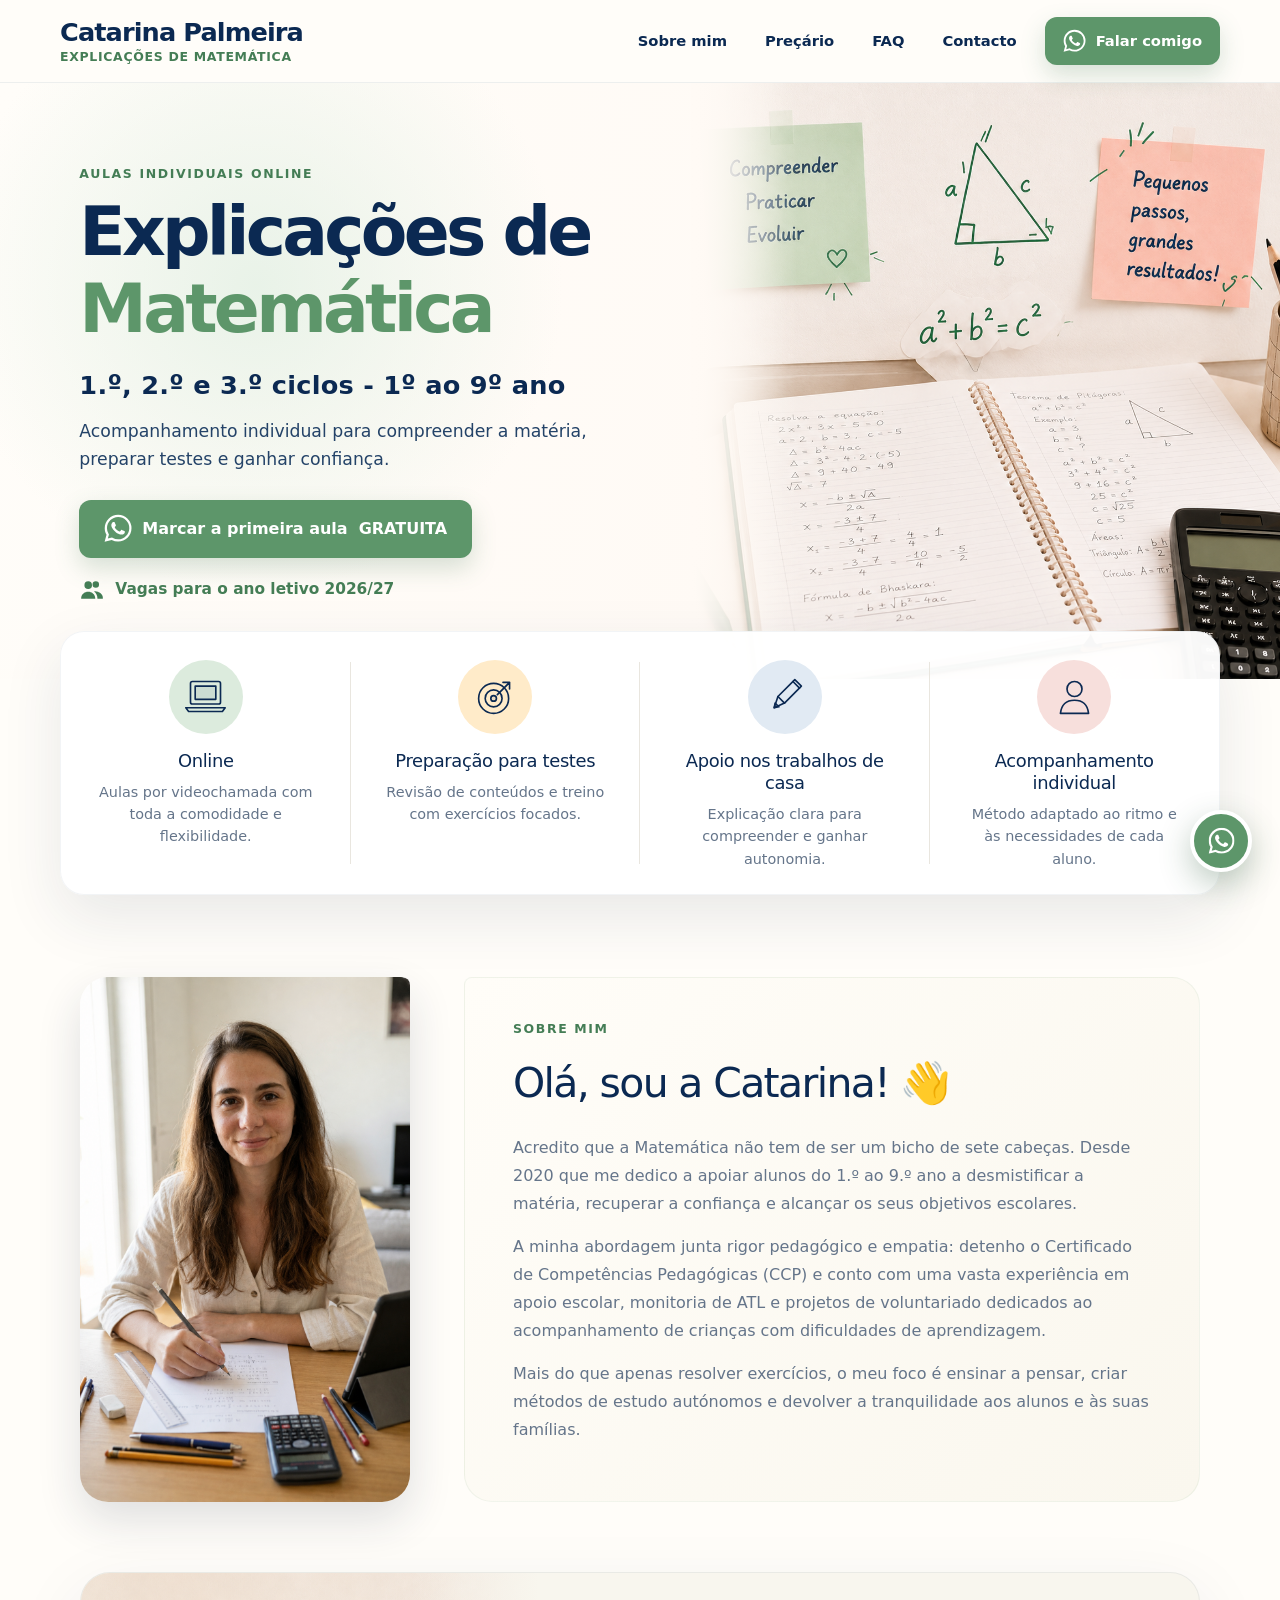
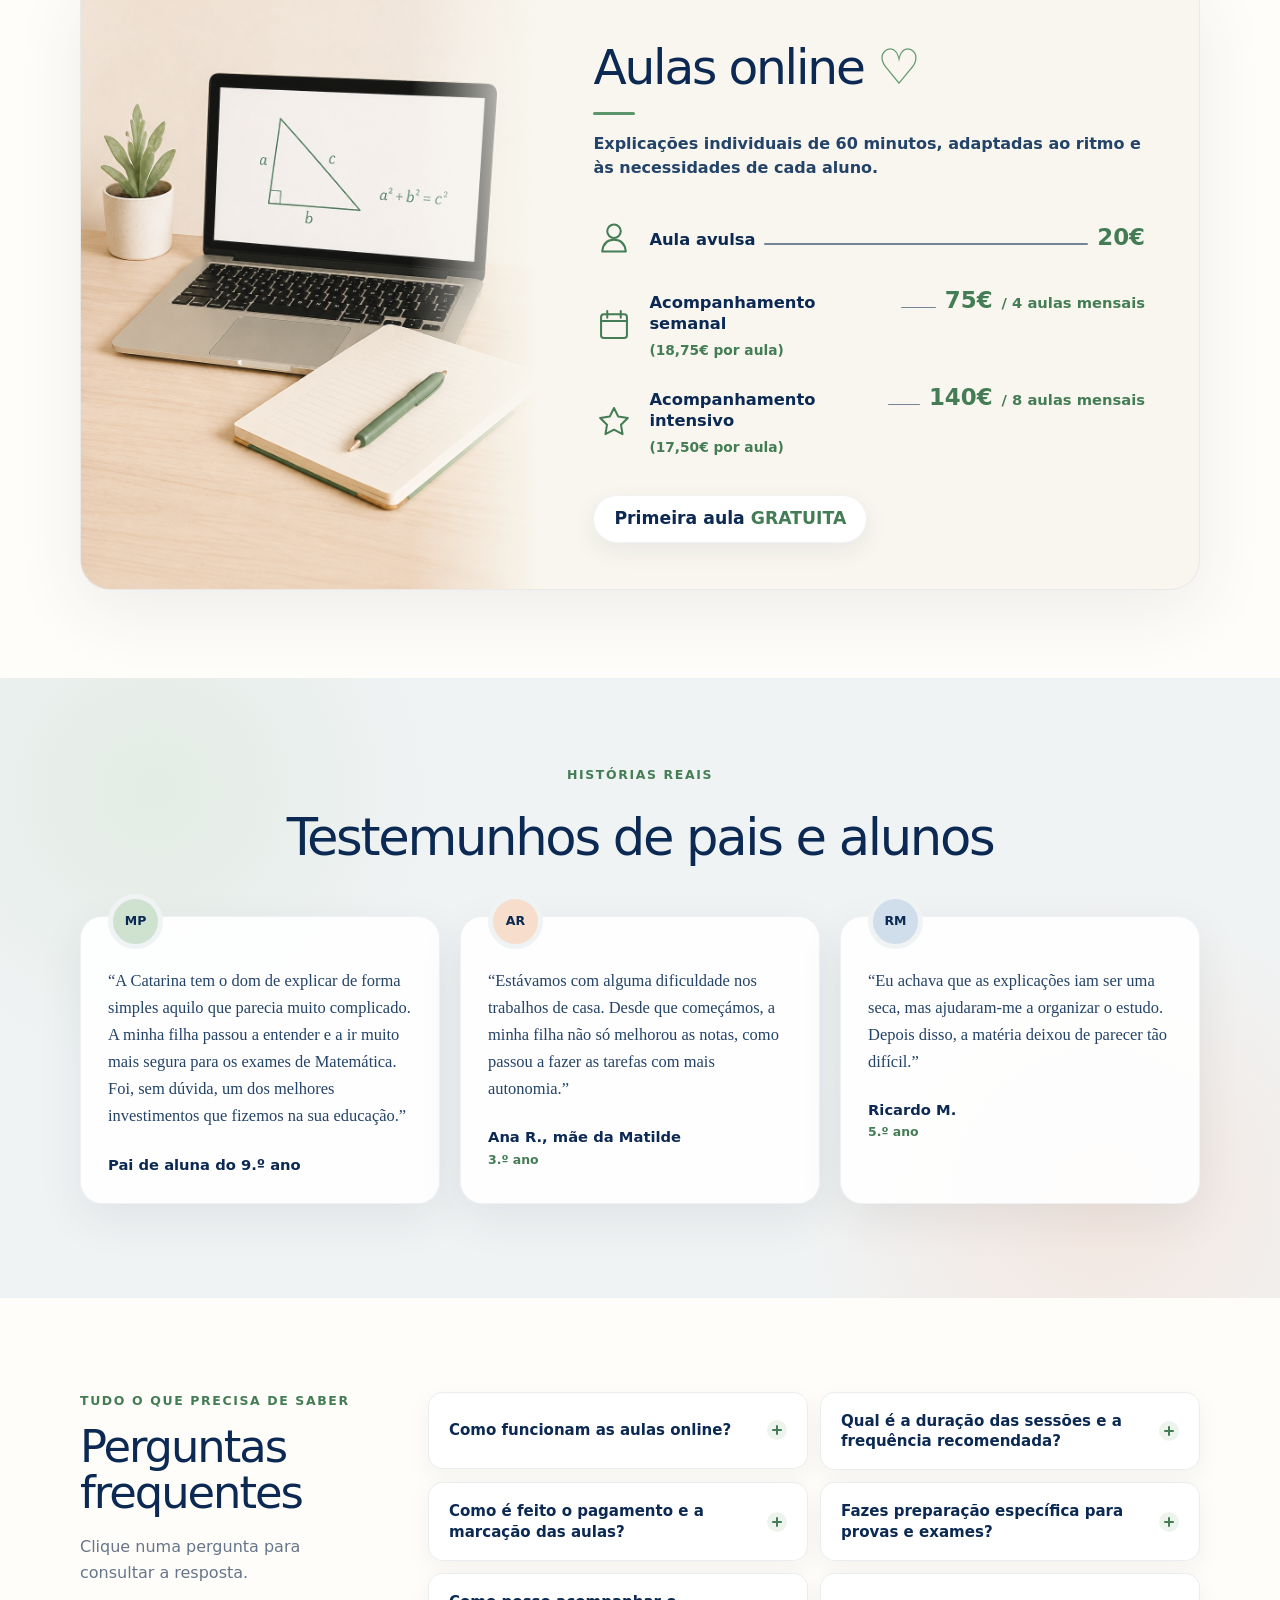
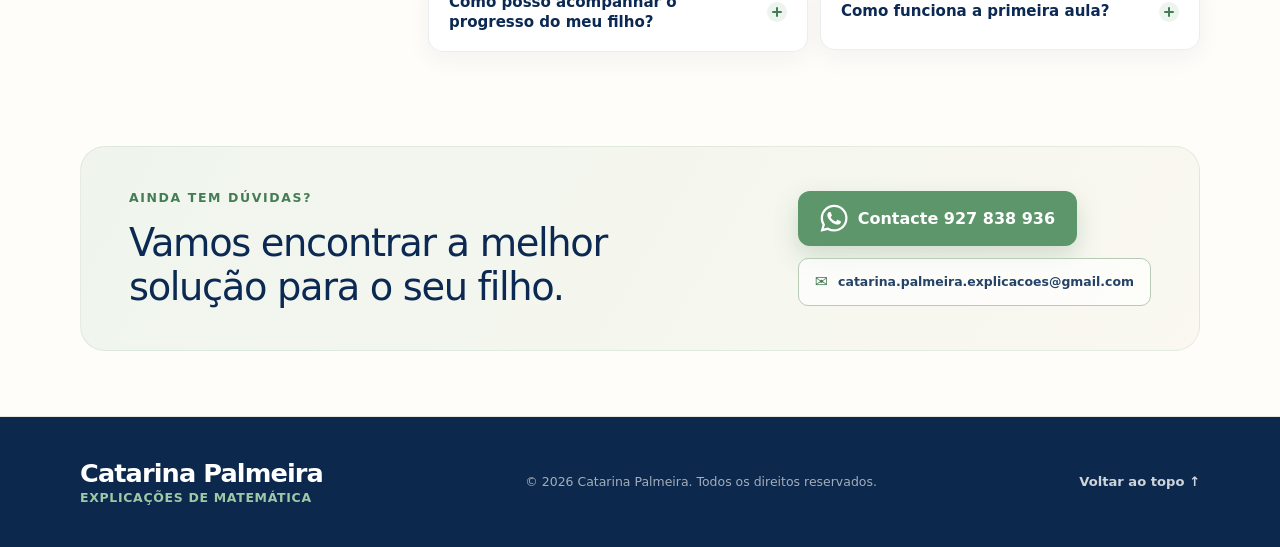
==== commit d05dd99c: "Numero real" ====
--- a/index.html
+++ b/index.html
@@ -1,6 +1,6 @@
-<!DOCTYPE html><html lang="pt-PT"><head><meta charSet="utf-8"/><meta name="viewport" content="width=device-width, initial-scale=1"/><link rel="stylesheet" href="styles.css"><title>Catarina Palmeira — Explicações de Matemática</title><meta name="description" content="Explicações online e individuais de Matemática para alunos do 1.º, 2.º e 3.º ciclos. Primeira aula gratuita e sem compromisso."/><meta property="og:title" content="Catarina Palmeira — Explicações de Matemática"/><meta property="og:description" content="Aulas online individuais para o 1.º, 2.º e 3.º ciclos. Primeira aula gratuita."/><meta property="og:site_name" content="Catarina Palmeira — Explicações de Matemática"/><meta property="og:type" content="website"/><meta property="og:locale" content="pt_PT"/><meta property="og:image" content="og.png"/><meta property="og:image:width" content="1731"/><meta property="og:image:height" content="909"/><meta property="og:image:alt" content="Catarina Palmeira — Explicações de Matemática"/><meta name="twitter:card" content="summary_large_image"/><meta name="twitter:title" content="Catarina Palmeira — Explicações de Matemática"/><meta name="twitter:description" content="Aulas online individuais para o 1.º, 2.º e 3.º ciclos. Primeira aula gratuita."/><meta name="twitter:image" content="og.png"/><link rel="shortcut icon" href="favicon.svg"/><link rel="icon" href="favicon.svg"/></head><body><main><header class="site-header"><div class="nav-shell"><a class="brand" href="#inicio" aria-label="Catarina Palmeira — início"><span>Catarina Palmeira</span><small>Explicações de Matemática</small></a><nav aria-label="Navegação principal"><a href="#sobre">Sobre mim</a><a href="#price">Preçário</a><a href="#faq">FAQ</a><a href="#contacto">Contacto</a></nav><a class="button button-small" href="https://wa.me/351930000000?text=Ol%C3%A1%20Catarina%2C%20gostaria%20de%20marcar%20a%20primeira%20aula%20gratuita." target="_blank" rel="noreferrer"><svg class="whatsapp-icon" viewBox="0 0 24 24" aria-hidden="true"><path d="M17.472 14.382c-.297-.149-1.758-.867-2.03-.967-.273-.099-.471-.148-.67.15-.197.297-.767.966-.94 1.164-.173.199-.347.223-.644.075-.297-.149-1.255-.463-2.39-1.475-.883-.788-1.48-1.761-1.653-2.059-.173-.297-.018-.458.13-.606.134-.133.298-.347.446-.52.149-.174.198-.298.298-.497.099-.198.05-.371-.025-.52-.075-.149-.669-1.612-.916-2.207-.242-.579-.487-.5-.669-.51-.173-.008-.371-.01-.57-.01-.198 0-.52.074-.792.372-.272.297-1.04 1.016-1.04 2.479s1.065 2.876 1.213 3.074c.149.198 2.095 3.2 5.076 4.487.709.306 1.262.489 1.694.625.712.226 1.36.194 1.872.118.571-.085 1.758-.719 2.006-1.413.248-.694.248-1.29.173-1.413-.074-.124-.272-.198-.57-.347m-5.421 7.403h-.004a9.87 9.87 0 0 1-5.031-1.378l-.361-.214-3.741.982.998-3.648-.235-.374a9.86 9.86 0 0 1-1.51-5.26c.001-5.45 4.436-9.884 9.892-9.884a9.82 9.82 0 0 1 7.021 2.91 9.83 9.83 0 0 1 2.898 7.025c-.002 5.45-4.437 9.884-9.889 9.884m8.413-18.297A11.81 11.81 0 0 0 12.055 0C5.495 0 .16 5.335.157 11.892c0 2.096.547 4.142 1.588 5.945L.057 24l6.304-1.654a11.88 11.88 0 0 0 5.69 1.448h.005c6.558 0 11.893-5.336 11.896-11.893A11.82 11.82 0 0 0 20.46 3.488Z" fill="currentColor"></path></svg>Falar comigo</a></div></header><section class="hero" id="inicio"><div class="hero-inner"><div class="hero-copy"><p class="eyebrow">Aulas individuais online</p><h1><span class="title-line">Explicações de</span><em>Matemática</em></h1><p class="cycles">1.º, 2.º e 3.º ciclos - 1º ao 9º ano</p><p class="hero-lead">Acompanhamento individual para compreender a matéria, preparar testes e ganhar confiança.</p><a class="button button-primary" href="https://wa.me/351930000000?text=Ol%C3%A1%20Catarina%2C%20gostaria%20de%20marcar%20a%20primeira%20aula%20gratuita." target="_blank" rel="noreferrer"><svg class="whatsapp-icon" viewBox="0 0 24 24" aria-hidden="true"><path d="M17.472 14.382c-.297-.149-1.758-.867-2.03-.967-.273-.099-.471-.148-.67.15-.197.297-.767.966-.94 1.164-.173.199-.347.223-.644.075-.297-.149-1.255-.463-2.39-1.475-.883-.788-1.48-1.761-1.653-2.059-.173-.297-.018-.458.13-.606.134-.133.298-.347.446-.52.149-.174.198-.298.298-.497.099-.198.05-.371-.025-.52-.075-.149-.669-1.612-.916-2.207-.242-.579-.487-.5-.669-.51-.173-.008-.371-.01-.57-.01-.198 0-.52.074-.792.372-.272.297-1.04 1.016-1.04 2.479s1.065 2.876 1.213 3.074c.149.198 2.095 3.2 5.076 4.487.709.306 1.262.489 1.694.625.712.226 1.36.194 1.872.118.571-.085 1.758-.719 2.006-1.413.248-.694.248-1.29.173-1.413-.074-.124-.272-.198-.57-.347m-5.421 7.403h-.004a9.87 9.87 0 0 1-5.031-1.378l-.361-.214-3.741.982.998-3.648-.235-.374a9.86 9.86 0 0 1-1.51-5.26c.001-5.45 4.436-9.884 9.892-9.884a9.82 9.82 0 0 1 7.021 2.91 9.83 9.83 0 0 1 2.898 7.025c-.002 5.45-4.437 9.884-9.889 9.884m8.413-18.297A11.81 11.81 0 0 0 12.055 0C5.495 0 .16 5.335.157 11.892c0 2.096.547 4.142 1.588 5.945L.057 24l6.304-1.654a11.88 11.88 0 0 0 5.69 1.448h.005c6.558 0 11.893-5.336 11.896-11.893A11.82 11.82 0 0 0 20.46 3.488Z" fill="currentColor"></path></svg>Marcar a primeira aula <strong>GRATUITA</strong></a><p class="availability"><svg viewBox="0 0 24 24" aria-hidden="true"><path d="M8.5 11a3.5 3.5 0 1 0 0-7 3.5 3.5 0 0 0 0 7ZM15.5 10a3 3 0 1 0 0-6 3 3 0 0 0 0 6ZM2 19.5c0-3.3 2.9-6 6.5-6s6.5 2.7 6.5 6v.5H2v-.5ZM15 13.2c3.9.3 7 2.8 7 5.8v1h-5v-.5c0-2.4-1.2-4.6-3.1-6.1.4-.1.7-.2 1.1-.2Z" fill="currentColor"></path></svg> Vagas para o ano letivo 2026/27</p></div><div class="hero-visual" role="img" aria-label="Secretária de estudo com caderno, calculadora e apontamentos de matemática"></div></div></section>
+<!DOCTYPE html><html lang="pt-PT"><head><meta charSet="utf-8"/><meta name="viewport" content="width=device-width, initial-scale=1"/><link rel="stylesheet" href="styles.css"><title>Catarina Palmeira — Explicações de Matemática</title><meta name="description" content="Explicações online e individuais de Matemática para alunos do 1.º, 2.º e 3.º ciclos. Primeira aula gratuita e sem compromisso."/><meta property="og:title" content="Catarina Palmeira — Explicações de Matemática"/><meta property="og:description" content="Aulas online individuais para o 1.º, 2.º e 3.º ciclos. Primeira aula gratuita."/><meta property="og:site_name" content="Catarina Palmeira — Explicações de Matemática"/><meta property="og:type" content="website"/><meta property="og:locale" content="pt_PT"/><meta property="og:image" content="og.png"/><meta property="og:image:width" content="1731"/><meta property="og:image:height" content="909"/><meta property="og:image:alt" content="Catarina Palmeira — Explicações de Matemática"/><meta name="twitter:card" content="summary_large_image"/><meta name="twitter:title" content="Catarina Palmeira — Explicações de Matemática"/><meta name="twitter:description" content="Aulas online individuais para o 1.º, 2.º e 3.º ciclos. Primeira aula gratuita."/><meta name="twitter:image" content="og.png"/><link rel="shortcut icon" href="favicon.svg"/><link rel="icon" href="favicon.svg"/></head><body><main><header class="site-header"><div class="nav-shell"><a class="brand" href="#inicio" aria-label="Catarina Palmeira — início"><span>Catarina Palmeira</span><small>Explicações de Matemática</small></a><nav aria-label="Navegação principal"><a href="#sobre">Sobre mim</a><a href="#price">Preçário</a><a href="#faq">FAQ</a><a href="#contacto">Contacto</a></nav><a class="button button-small" href="https://wa.me/351927838936?text=Ol%C3%A1%20Catarina%2C%20gostaria%20de%20marcar%20a%20primeira%20aula%20gratuita." target="_blank" rel="noreferrer"><svg class="whatsapp-icon" viewBox="0 0 24 24" aria-hidden="true"><path d="M17.472 14.382c-.297-.149-1.758-.867-2.03-.967-.273-.099-.471-.148-.67.15-.197.297-.767.966-.94 1.164-.173.199-.347.223-.644.075-.297-.149-1.255-.463-2.39-1.475-.883-.788-1.48-1.761-1.653-2.059-.173-.297-.018-.458.13-.606.134-.133.298-.347.446-.52.149-.174.198-.298.298-.497.099-.198.05-.371-.025-.52-.075-.149-.669-1.612-.916-2.207-.242-.579-.487-.5-.669-.51-.173-.008-.371-.01-.57-.01-.198 0-.52.074-.792.372-.272.297-1.04 1.016-1.04 2.479s1.065 2.876 1.213 3.074c.149.198 2.095 3.2 5.076 4.487.709.306 1.262.489 1.694.625.712.226 1.36.194 1.872.118.571-.085 1.758-.719 2.006-1.413.248-.694.248-1.29.173-1.413-.074-.124-.272-.198-.57-.347m-5.421 7.403h-.004a9.87 9.87 0 0 1-5.031-1.378l-.361-.214-3.741.982.998-3.648-.235-.374a9.86 9.86 0 0 1-1.51-5.26c.001-5.45 4.436-9.884 9.892-9.884a9.82 9.82 0 0 1 7.021 2.91 9.83 9.83 0 0 1 2.898 7.025c-.002 5.45-4.437 9.884-9.889 9.884m8.413-18.297A11.81 11.81 0 0 0 12.055 0C5.495 0 .16 5.335.157 11.892c0 2.096.547 4.142 1.588 5.945L.057 24l6.304-1.654a11.88 11.88 0 0 0 5.69 1.448h.005c6.558 0 11.893-5.336 11.896-11.893A11.82 11.82 0 0 0 20.46 3.488Z" fill="currentColor"></path></svg>Falar comigo</a></div></header><section class="hero" id="inicio"><div class="hero-inner"><div class="hero-copy"><p class="eyebrow">Aulas individuais online</p><h1><span class="title-line">Explicações de</span><em>Matemática</em></h1><p class="cycles">1.º, 2.º e 3.º ciclos - 1º ao 9º ano</p><p class="hero-lead">Acompanhamento individual para compreender a matéria, preparar testes e ganhar confiança.</p><a class="button button-primary" href="https://wa.me/351927838936?text=Ol%C3%A1%20Catarina%2C%20gostaria%20de%20marcar%20a%20primeira%20aula%20gratuita." target="_blank" rel="noreferrer"><svg class="whatsapp-icon" viewBox="0 0 24 24" aria-hidden="true"><path d="M17.472 14.382c-.297-.149-1.758-.867-2.03-.967-.273-.099-.471-.148-.67.15-.197.297-.767.966-.94 1.164-.173.199-.347.223-.644.075-.297-.149-1.255-.463-2.39-1.475-.883-.788-1.48-1.761-1.653-2.059-.173-.297-.018-.458.13-.606.134-.133.298-.347.446-.52.149-.174.198-.298.298-.497.099-.198.05-.371-.025-.52-.075-.149-.669-1.612-.916-2.207-.242-.579-.487-.5-.669-.51-.173-.008-.371-.01-.57-.01-.198 0-.52.074-.792.372-.272.297-1.04 1.016-1.04 2.479s1.065 2.876 1.213 3.074c.149.198 2.095 3.2 5.076 4.487.709.306 1.262.489 1.694.625.712.226 1.36.194 1.872.118.571-.085 1.758-.719 2.006-1.413.248-.694.248-1.29.173-1.413-.074-.124-.272-.198-.57-.347m-5.421 7.403h-.004a9.87 9.87 0 0 1-5.031-1.378l-.361-.214-3.741.982.998-3.648-.235-.374a9.86 9.86 0 0 1-1.51-5.26c.001-5.45 4.436-9.884 9.892-9.884a9.82 9.82 0 0 1 7.021 2.91 9.83 9.83 0 0 1 2.898 7.025c-.002 5.45-4.437 9.884-9.889 9.884m8.413-18.297A11.81 11.81 0 0 0 12.055 0C5.495 0 .16 5.335.157 11.892c0 2.096.547 4.142 1.588 5.945L.057 24l6.304-1.654a11.88 11.88 0 0 0 5.69 1.448h.005c6.558 0 11.893-5.336 11.896-11.893A11.82 11.82 0 0 0 20.46 3.488Z" fill="currentColor"></path></svg>Marcar a primeira aula <strong>GRATUITA</strong></a><p class="availability"><svg viewBox="0 0 24 24" aria-hidden="true"><path d="M8.5 11a3.5 3.5 0 1 0 0-7 3.5 3.5 0 0 0 0 7ZM15.5 10a3 3 0 1 0 0-6 3 3 0 0 0 0 6ZM2 19.5c0-3.3 2.9-6 6.5-6s6.5 2.7 6.5 6v.5H2v-.5ZM15 13.2c3.9.3 7 2.8 7 5.8v1h-5v-.5c0-2.4-1.2-4.6-3.1-6.1.4-.1.7-.2 1.1-.2Z" fill="currentColor"></path></svg> Vagas para o ano letivo 2026/27</p></div><div class="hero-visual" role="img" aria-label="Secretária de estudo com caderno, calculadora e apontamentos de matemática"></div></div></section>
     <section class="features-wrap" id="como-funciona" aria-label="Como funcionam as explicações"><div class="features-card"><article class="feature"><div class="feature-icon sage"><svg viewBox="0 0 48 48" aria-hidden="true"><rect x="8" y="8" width="32" height="24" rx="2"></rect><path d="M3 36h42l-3 4H6l-3-4Z"></path><path d="M13 13h22v14H13z" class="soft-fill"></path></svg></div><h2>Online</h2><p>Aulas por videochamada com toda a comodidade e flexibilidade.</p></article><article class="feature"><div class="feature-icon sand"><svg viewBox="0 0 48 48" aria-hidden="true"><circle cx="22" cy="26" r="16"></circle><circle cx="22" cy="26" r="9"></circle><circle cx="22" cy="26" r="3" class="soft-fill"></circle><path d="m26 22 13-13m0 0v7m0-7h-7"></path></svg></div><h2>Preparação para testes</h2><p>Revisão de conteúdos e treino com exercícios focados.</p></article><article class="feature"><div class="feature-icon sky"><svg viewBox="0 0 48 48" aria-hidden="true"><path d="m13 36 4-12L35 6l7 7-18 18-11 5Z"></path><path d="m17 24 7 7m9-23 7 7M13 36l5-1-4-4-1 5Z"></path></svg></div><h2>Apoio nos trabalhos de casa</h2><p>Explicação clara para compreender e ganhar autonomia.</p></article><article class="feature"><div class="feature-icon blush"><svg viewBox="0 0 48 48" aria-hidden="true"><circle cx="24" cy="16" r="8"></circle><path d="M9 42c1-9 6-14 15-14s14 5 15 14H9Z"></path></svg></div><h2>Acompanhamento individual</h2><p>Método adaptado ao ritmo e às necessidades de cada aluno.</p></article></div></section>
     
     <section class="about section-shell" id="sobre"><div class="portrait" role="img" aria-label="Catarina Palmeira numa secretária de estudo"></div><div class="about-copy"><p class="section-kicker">Sobre mim</p><h2>Olá, sou a Catarina! <span aria-hidden="true">👋</span></h2><p>Acredito que a Matemática não tem de ser um bicho de sete cabeças. Desde 2020 que me dedico a apoiar alunos do 1.º ao 9.º ano a desmistificar a matéria, recuperar a confiança e alcançar os seus objetivos escolares.</p><p>A minha abordagem junta rigor pedagógico e empatia: detenho o Certificado de Competências Pedagógicas (CCP) e conto com uma vasta experiência em apoio escolar, monitoria de ATL e projetos de voluntariado dedicados ao acompanhamento de crianças com dificuldades de aprendizagem.</p><p>Mais do que apenas resolver exercícios, o meu foco é ensinar a pensar, criar métodos de estudo autónomos e devolver a tranquilidade aos alunos e às suas famílias.</p></div></section>
     
-    <section class="pricing-section section-shell" id="price" aria-labelledby="pricing-title"><div class="pricing-card"><div class="pricing-visual" role="img" aria-label="Computador e caderno preparados para uma aula online"></div><div class="pricing-copy"><h2 id="pricing-title">Aulas online <span aria-hidden="true">♡</span></h2><p class="pricing-intro">Explicações individuais de 60 minutos, adaptadas ao ritmo e às necessidades de cada aluno.</p><div class="plans"><article class="plan"><span class="plan-icon"><svg viewBox="0 0 32 32" aria-hidden="true"><circle cx="16" cy="10" r="6"></circle><path d="M5.5 28c.7-7 4.4-10.5 10.5-10.5S25.8 21 26.5 28h-21Z"></path></svg></span><div class="plan-details"><div class="plan-line"><strong>Aula avulsa</strong><i></i><b>20€</b></div></div></article><article class="plan"><span class="plan-icon"><svg viewBox="0 0 32 32" aria-hidden="true"><rect x="4.5" y="6.5" width="23" height="21" rx="2.5"></rect><path d="M10 3.5v6M22 3.5v6M4.5 12.5h23"></path></svg></span><div class="plan-details"><div class="plan-line"><strong>Acompanhamento semanal</strong><i></i><b>75€</b><span class="plan-period">/ 4 aulas mensais</span></div><small>(18,75€ por aula)</small></div></article><article class="plan"><span class="plan-icon"><svg viewBox="0 0 32 32" aria-hidden="true"><path d="m16 3.5 3.8 7.7 8.5 1.2-6.1 6 1.4 8.4-7.6-4-7.6 4 1.4-8.4-6.1-6 8.5-1.2L16 3.5Z"></path></svg></span><div class="plan-details"><div class="plan-line"><strong>Acompanhamento intensivo</strong><i></i><b>140€</b><span class="plan-period">/ 8 aulas mensais</span></div><small>(17,50€ por aula)</small></div></article></div><a class="pricing-button" href="https://wa.me/351930000000?text=Ol%C3%A1%20Catarina%2C%20gostaria%20de%20marcar%20a%20primeira%20aula%20gratuita." target="_blank" rel="noreferrer"><span>Primeira aula</span> <strong>GRATUITA</strong></a></div></div></section><section class="testimonials-section" aria-labelledby="testimonials-title"><div class="section-shell"><p class="section-kicker centered">Histórias reais</p><h2 id="testimonials-title">Testemunhos de pais e alunos</h2><div class="testimonials-grid"><figure class="testimonial"><div class="avatar mint" aria-hidden="true">MP</div><blockquote>“A Catarina tem o dom de explicar de forma simples aquilo que parecia muito complicado. A minha filha passou a entender e a ir muito mais segura para os exames de Matemática. Foi, sem dúvida, um dos melhores investimentos que fizemos na sua educação.”</blockquote><figcaption><strong>Pai de aluna do 9.º ano</strong></figcaption></figure><figure class="testimonial"><div class="avatar peach" aria-hidden="true">AR</div><blockquote>“Estávamos com alguma dificuldade nos trabalhos de casa. Desde que começámos, a minha filha não só melhorou as notas, como passou a fazer as tarefas com mais autonomia.”</blockquote><figcaption><strong>Ana R., mãe da Matilde</strong><span>3.º ano</span></figcaption></figure><figure class="testimonial"><div class="avatar blue" aria-hidden="true">RM</div><blockquote>“Eu achava que as explicações iam ser uma seca, mas ajudaram-me a organizar o estudo. Depois disso, a matéria deixou de parecer tão difícil.”</blockquote><figcaption><strong>Ricardo M.</strong><span>5.º ano</span></figcaption></figure></div></div></section><section class="faq-section section-shell" id="faq" aria-labelledby="faq-title"><div class="faq-heading"><p class="section-kicker">Tudo o que precisa de saber</p><h2 id="faq-title">Perguntas frequentes</h2><p>Clique numa pergunta para consultar a resposta.</p></div><div class="faq-grid"><details><summary><span>Como funcionam as aulas online?</span><i aria-hidden="true"></i></summary><p>São realizadas por videochamada (Zoom ou Google Meet), com recurso a mesa digitalizadora para resolução de exercícios em tempo real e partilha de ecrã. As aulas são exclusivamente individuais, garantindo atenção 100% personalizada ao ritmo e às necessidades específicas de cada aluno.</p></details><details><summary><span>Qual é a duração das sessões e a frequência recomendada?</span><i aria-hidden="true"></i></summary><p>A duração base é de 60 minutos, sendo a frequência habitual de 1 a 2 vezes por semana. No entanto, a duração e a frequência podem ser ajustadas às necessidades do aluno, incluindo reforço pré-teste.</p></details><details><summary><span>Como é feito o pagamento e a marcação das aulas?</span><i aria-hidden="true"></i></summary><p>O pagamento pode ser efetuado por MB WAY ou transferência bancária, com a devida emissão de fatura. A gestão de horários e marcações é feita diretamente via WhatsApp ou e-mail.</p></details><details><summary><span>Fazes preparação específica para provas e exames?</span><i aria-hidden="true"></i></summary><p>Sim, com revisão intensiva dos conteúdos dos anos anteriores, treino prático de gestão de tempo e resolução guiada de exames de anos passados. Sem nenhum custo acrescido.</p></details><details><summary><span>Como posso acompanhar o progresso do meu filho?</span><i aria-hidden="true"></i></summary><p>Mantenho uma comunicação transparente com os encarregados de educação via WhatsApp, partilhando feedback constante após as sessões e balanços de evolução antes dos testes.</p></details><details><summary><span>Como funciona a primeira aula?</span><i aria-hidden="true"></i></summary><p>A primeira sessão é totalmente gratuita e sem compromisso. Serve para avaliar as dificuldades do aluno, definir objetivos e alinhar o método de trabalho, a carga horária e o plano de pagamentos.</p></details></div></section><section class="contact-section section-shell" id="contacto"><div><p class="section-kicker">Ainda tem dúvidas?</p><h2>Vamos encontrar a melhor solução para o seu filho.</h2></div><div class="contact-actions"><a class="button contact-whatsapp" href="https://wa.me/351930000000?text=Ol%C3%A1%20Catarina%2C%20gostaria%20de%20marcar%20a%20primeira%20aula%20gratuita." target="_blank" rel="noreferrer"><svg class="whatsapp-icon" viewBox="0 0 24 24" aria-hidden="true"><path d="M17.472 14.382c-.297-.149-1.758-.867-2.03-.967-.273-.099-.471-.148-.67.15-.197.297-.767.966-.94 1.164-.173.199-.347.223-.644.075-.297-.149-1.255-.463-2.39-1.475-.883-.788-1.48-1.761-1.653-2.059-.173-.297-.018-.458.13-.606.134-.133.298-.347.446-.52.149-.174.198-.298.298-.497.099-.198.05-.371-.025-.52-.075-.149-.669-1.612-.916-2.207-.242-.579-.487-.5-.669-.51-.173-.008-.371-.01-.57-.01-.198 0-.52.074-.792.372-.272.297-1.04 1.016-1.04 2.479s1.065 2.876 1.213 3.074c.149.198 2.095 3.2 5.076 4.487.709.306 1.262.489 1.694.625.712.226 1.36.194 1.872.118.571-.085 1.758-.719 2.006-1.413.248-.694.248-1.29.173-1.413-.074-.124-.272-.198-.57-.347m-5.421 7.403h-.004a9.87 9.87 0 0 1-5.031-1.378l-.361-.214-3.741.982.998-3.648-.235-.374a9.86 9.86 0 0 1-1.51-5.26c.001-5.45 4.436-9.884 9.892-9.884a9.82 9.82 0 0 1 7.021 2.91 9.83 9.83 0 0 1 2.898 7.025c-.002 5.45-4.437 9.884-9.889 9.884m8.413-18.297A11.81 11.81 0 0 0 12.055 0C5.495 0 .16 5.335.157 11.892c0 2.096.547 4.142 1.588 5.945L.057 24l6.304-1.654a11.88 11.88 0 0 0 5.69 1.448h.005c6.558 0 11.893-5.336 11.896-11.893A11.82 11.82 0 0 0 20.46 3.488Z" fill="currentColor"></path></svg>Falar no WhatsApp</a><a class="email-link" href="mailto:catarina.palmeira.explicacoes@gmail.com"><span aria-hidden="true">✉</span>catarina.palmeira.explicacoes@gmail.com</a></div></section><footer><div class="footer-inner"><div class="brand footer-brand"><span>Catarina Palmeira</span><small>Explicações de Matemática</small></div><p>© 2026 Catarina Palmeira. Todos os direitos reservados.</p><a href="#inicio">Voltar ao topo ↑</a></div></footer><a class="floating-whatsapp" href="https://wa.me/351930000000?text=Ol%C3%A1%20Catarina%2C%20gostaria%20de%20marcar%20a%20primeira%20aula%20gratuita." target="_blank" rel="noreferrer" aria-label="Falar com a Catarina no WhatsApp"><svg class="whatsapp-icon" viewBox="0 0 24 24" aria-hidden="true"><path d="M17.472 14.382c-.297-.149-1.758-.867-2.03-.967-.273-.099-.471-.148-.67.15-.197.297-.767.966-.94 1.164-.173.199-.347.223-.644.075-.297-.149-1.255-.463-2.39-1.475-.883-.788-1.48-1.761-1.653-2.059-.173-.297-.018-.458.13-.606.134-.133.298-.347.446-.52.149-.174.198-.298.298-.497.099-.198.05-.371-.025-.52-.075-.149-.669-1.612-.916-2.207-.242-.579-.487-.5-.669-.51-.173-.008-.371-.01-.57-.01-.198 0-.52.074-.792.372-.272.297-1.04 1.016-1.04 2.479s1.065 2.876 1.213 3.074c.149.198 2.095 3.2 5.076 4.487.709.306 1.262.489 1.694.625.712.226 1.36.194 1.872.118.571-.085 1.758-.719 2.006-1.413.248-.694.248-1.29.173-1.413-.074-.124-.272-.198-.57-.347m-5.421 7.403h-.004a9.87 9.87 0 0 1-5.031-1.378l-.361-.214-3.741.982.998-3.648-.235-.374a9.86 9.86 0 0 1-1.51-5.26c.001-5.45 4.436-9.884 9.892-9.884a9.82 9.82 0 0 1 7.021 2.91 9.83 9.83 0 0 1 2.898 7.025c-.002 5.45-4.437 9.884-9.889 9.884m8.413-18.297A11.81 11.81 0 0 0 12.055 0C5.495 0 .16 5.335.157 11.892c0 2.096.547 4.142 1.588 5.945L.057 24l6.304-1.654a11.88 11.88 0 0 0 5.69 1.448h.005c6.558 0 11.893-5.336 11.896-11.893A11.82 11.82 0 0 0 20.46 3.488Z" fill="currentColor"></path></svg></a></main></body></html>+    <section class="pricing-section section-shell" id="price" aria-labelledby="pricing-title"><div class="pricing-card"><div class="pricing-visual" role="img" aria-label="Computador e caderno preparados para uma aula online"></div><div class="pricing-copy"><h2 id="pricing-title">Aulas online <span aria-hidden="true">♡</span></h2><p class="pricing-intro">Explicações individuais de 60 minutos, adaptadas ao ritmo e às necessidades de cada aluno.</p><div class="plans"><article class="plan"><span class="plan-icon"><svg viewBox="0 0 32 32" aria-hidden="true"><circle cx="16" cy="10" r="6"></circle><path d="M5.5 28c.7-7 4.4-10.5 10.5-10.5S25.8 21 26.5 28h-21Z"></path></svg></span><div class="plan-details"><div class="plan-line"><strong>Aula avulsa</strong><i></i><b>20€</b></div></div></article><article class="plan"><span class="plan-icon"><svg viewBox="0 0 32 32" aria-hidden="true"><rect x="4.5" y="6.5" width="23" height="21" rx="2.5"></rect><path d="M10 3.5v6M22 3.5v6M4.5 12.5h23"></path></svg></span><div class="plan-details"><div class="plan-line"><strong>Acompanhamento semanal</strong><i></i><b>75€</b><span class="plan-period">/ 4 aulas mensais</span></div><small>(18,75€ por aula)</small></div></article><article class="plan"><span class="plan-icon"><svg viewBox="0 0 32 32" aria-hidden="true"><path d="m16 3.5 3.8 7.7 8.5 1.2-6.1 6 1.4 8.4-7.6-4-7.6 4 1.4-8.4-6.1-6 8.5-1.2L16 3.5Z"></path></svg></span><div class="plan-details"><div class="plan-line"><strong>Acompanhamento intensivo</strong><i></i><b>140€</b><span class="plan-period">/ 8 aulas mensais</span></div><small>(17,50€ por aula)</small></div></article></div><a class="pricing-button" href="https://wa.me/351927838936?text=Ol%C3%A1%20Catarina%2C%20gostaria%20de%20marcar%20a%20primeira%20aula%20gratuita." target="_blank" rel="noreferrer"><span>Primeira aula</span> <strong>GRATUITA</strong></a></div></div></section><section class="testimonials-section" aria-labelledby="testimonials-title"><div class="section-shell"><p class="section-kicker centered">Histórias reais</p><h2 id="testimonials-title">Testemunhos de pais e alunos</h2><div class="testimonials-grid"><figure class="testimonial"><div class="avatar mint" aria-hidden="true">MP</div><blockquote>“A Catarina tem o dom de explicar de forma simples aquilo que parecia muito complicado. A minha filha passou a entender e a ir muito mais segura para os exames de Matemática. Foi, sem dúvida, um dos melhores investimentos que fizemos na sua educação.”</blockquote><figcaption><strong>Pai de aluna do 9.º ano</strong></figcaption></figure><figure class="testimonial"><div class="avatar peach" aria-hidden="true">AR</div><blockquote>“Estávamos com alguma dificuldade nos trabalhos de casa. Desde que começámos, a minha filha não só melhorou as notas, como passou a fazer as tarefas com mais autonomia.”</blockquote><figcaption><strong>Ana R., mãe da Matilde</strong><span>3.º ano</span></figcaption></figure><figure class="testimonial"><div class="avatar blue" aria-hidden="true">RM</div><blockquote>“Eu achava que as explicações iam ser uma seca, mas ajudaram-me a organizar o estudo. Depois disso, a matéria deixou de parecer tão difícil.”</blockquote><figcaption><strong>Ricardo M.</strong><span>5.º ano</span></figcaption></figure></div></div></section><section class="faq-section section-shell" id="faq" aria-labelledby="faq-title"><div class="faq-heading"><p class="section-kicker">Tudo o que precisa de saber</p><h2 id="faq-title">Perguntas frequentes</h2><p>Clique numa pergunta para consultar a resposta.</p></div><div class="faq-grid"><details><summary><span>Como funcionam as aulas online?</span><i aria-hidden="true"></i></summary><p>São realizadas por videochamada (Zoom ou Google Meet), com recurso a mesa digitalizadora para resolução de exercícios em tempo real e partilha de ecrã. As aulas são exclusivamente individuais, garantindo atenção 100% personalizada ao ritmo e às necessidades específicas de cada aluno.</p></details><details><summary><span>Qual é a duração das sessões e a frequência recomendada?</span><i aria-hidden="true"></i></summary><p>A duração base é de 60 minutos, sendo a frequência habitual de 1 a 2 vezes por semana. No entanto, a duração e a frequência podem ser ajustadas às necessidades do aluno, incluindo reforço pré-teste.</p></details><details><summary><span>Como é feito o pagamento e a marcação das aulas?</span><i aria-hidden="true"></i></summary><p>O pagamento pode ser efetuado por MB WAY ou transferência bancária, com a devida emissão de fatura. A gestão de horários e marcações é feita diretamente via WhatsApp ou e-mail.</p></details><details><summary><span>Fazes preparação específica para provas e exames?</span><i aria-hidden="true"></i></summary><p>Sim, com revisão intensiva dos conteúdos dos anos anteriores, treino prático de gestão de tempo e resolução guiada de exames de anos passados. Sem nenhum custo acrescido.</p></details><details><summary><span>Como posso acompanhar o progresso do meu filho?</span><i aria-hidden="true"></i></summary><p>Mantenho uma comunicação transparente com os encarregados de educação via WhatsApp, partilhando feedback constante após as sessões e balanços de evolução antes dos testes.</p></details><details><summary><span>Como funciona a primeira aula?</span><i aria-hidden="true"></i></summary><p>A primeira sessão é totalmente gratuita e sem compromisso. Serve para avaliar as dificuldades do aluno, definir objetivos e alinhar o método de trabalho, a carga horária e o plano de pagamentos.</p></details></div></section><section class="contact-section section-shell" id="contacto"><div><p class="section-kicker">Ainda tem dúvidas?</p><h2>Vamos encontrar a melhor solução para o seu filho.</h2></div><div class="contact-actions"><a class="button contact-whatsapp" href="https://wa.me/351927838936?text=Ol%C3%A1%20Catarina%2C%20gostaria%20de%20marcar%20a%20primeira%20aula%20gratuita." target="_blank" rel="noreferrer"><svg class="whatsapp-icon" viewBox="0 0 24 24" aria-hidden="true"><path d="M17.472 14.382c-.297-.149-1.758-.867-2.03-.967-.273-.099-.471-.148-.67.15-.197.297-.767.966-.94 1.164-.173.199-.347.223-.644.075-.297-.149-1.255-.463-2.39-1.475-.883-.788-1.48-1.761-1.653-2.059-.173-.297-.018-.458.13-.606.134-.133.298-.347.446-.52.149-.174.198-.298.298-.497.099-.198.05-.371-.025-.52-.075-.149-.669-1.612-.916-2.207-.242-.579-.487-.5-.669-.51-.173-.008-.371-.01-.57-.01-.198 0-.52.074-.792.372-.272.297-1.04 1.016-1.04 2.479s1.065 2.876 1.213 3.074c.149.198 2.095 3.2 5.076 4.487.709.306 1.262.489 1.694.625.712.226 1.36.194 1.872.118.571-.085 1.758-.719 2.006-1.413.248-.694.248-1.29.173-1.413-.074-.124-.272-.198-.57-.347m-5.421 7.403h-.004a9.87 9.87 0 0 1-5.031-1.378l-.361-.214-3.741.982.998-3.648-.235-.374a9.86 9.86 0 0 1-1.51-5.26c.001-5.45 4.436-9.884 9.892-9.884a9.82 9.82 0 0 1 7.021 2.91 9.83 9.83 0 0 1 2.898 7.025c-.002 5.45-4.437 9.884-9.889 9.884m8.413-18.297A11.81 11.81 0 0 0 12.055 0C5.495 0 .16 5.335.157 11.892c0 2.096.547 4.142 1.588 5.945L.057 24l6.304-1.654a11.88 11.88 0 0 0 5.69 1.448h.005c6.558 0 11.893-5.336 11.896-11.893A11.82 11.82 0 0 0 20.46 3.488Z" fill="currentColor"></path></svg>Contacte 927 838 936</a><a class="email-link" href="mailto:catarina.palmeira.explicacoes@gmail.com"><span aria-hidden="true">✉</span>catarina.palmeira.explicacoes@gmail.com</a></div></section><footer><div class="footer-inner"><div class="brand footer-brand"><span>Catarina Palmeira</span><small>Explicações de Matemática</small></div><p>© 2026 Catarina Palmeira. Todos os direitos reservados.</p><a href="#inicio">Voltar ao topo ↑</a></div></footer><a class="floating-whatsapp" href="https://wa.me/351927838936?text=Ol%C3%A1%20Catarina%2C%20gostaria%20de%20marcar%20a%20primeira%20aula%20gratuita." target="_blank" rel="noreferrer" aria-label="Falar com a Catarina no WhatsApp"><svg class="whatsapp-icon" viewBox="0 0 24 24" aria-hidden="true"><path d="M17.472 14.382c-.297-.149-1.758-.867-2.03-.967-.273-.099-.471-.148-.67.15-.197.297-.767.966-.94 1.164-.173.199-.347.223-.644.075-.297-.149-1.255-.463-2.39-1.475-.883-.788-1.48-1.761-1.653-2.059-.173-.297-.018-.458.13-.606.134-.133.298-.347.446-.52.149-.174.198-.298.298-.497.099-.198.05-.371-.025-.52-.075-.149-.669-1.612-.916-2.207-.242-.579-.487-.5-.669-.51-.173-.008-.371-.01-.57-.01-.198 0-.52.074-.792.372-.272.297-1.04 1.016-1.04 2.479s1.065 2.876 1.213 3.074c.149.198 2.095 3.2 5.076 4.487.709.306 1.262.489 1.694.625.712.226 1.36.194 1.872.118.571-.085 1.758-.719 2.006-1.413.248-.694.248-1.29.173-1.413-.074-.124-.272-.198-.57-.347m-5.421 7.403h-.004a9.87 9.87 0 0 1-5.031-1.378l-.361-.214-3.741.982.998-3.648-.235-.374a9.86 9.86 0 0 1-1.51-5.26c.001-5.45 4.436-9.884 9.892-9.884a9.82 9.82 0 0 1 7.021 2.91 9.83 9.83 0 0 1 2.898 7.025c-.002 5.45-4.437 9.884-9.889 9.884m8.413-18.297A11.81 11.81 0 0 0 12.055 0C5.495 0 .16 5.335.157 11.892c0 2.096.547 4.142 1.588 5.945L.057 24l6.304-1.654a11.88 11.88 0 0 0 5.69 1.448h.005c6.558 0 11.893-5.336 11.896-11.893A11.82 11.82 0 0 0 20.46 3.488Z" fill="currentColor"></path></svg></a></main></body></html>
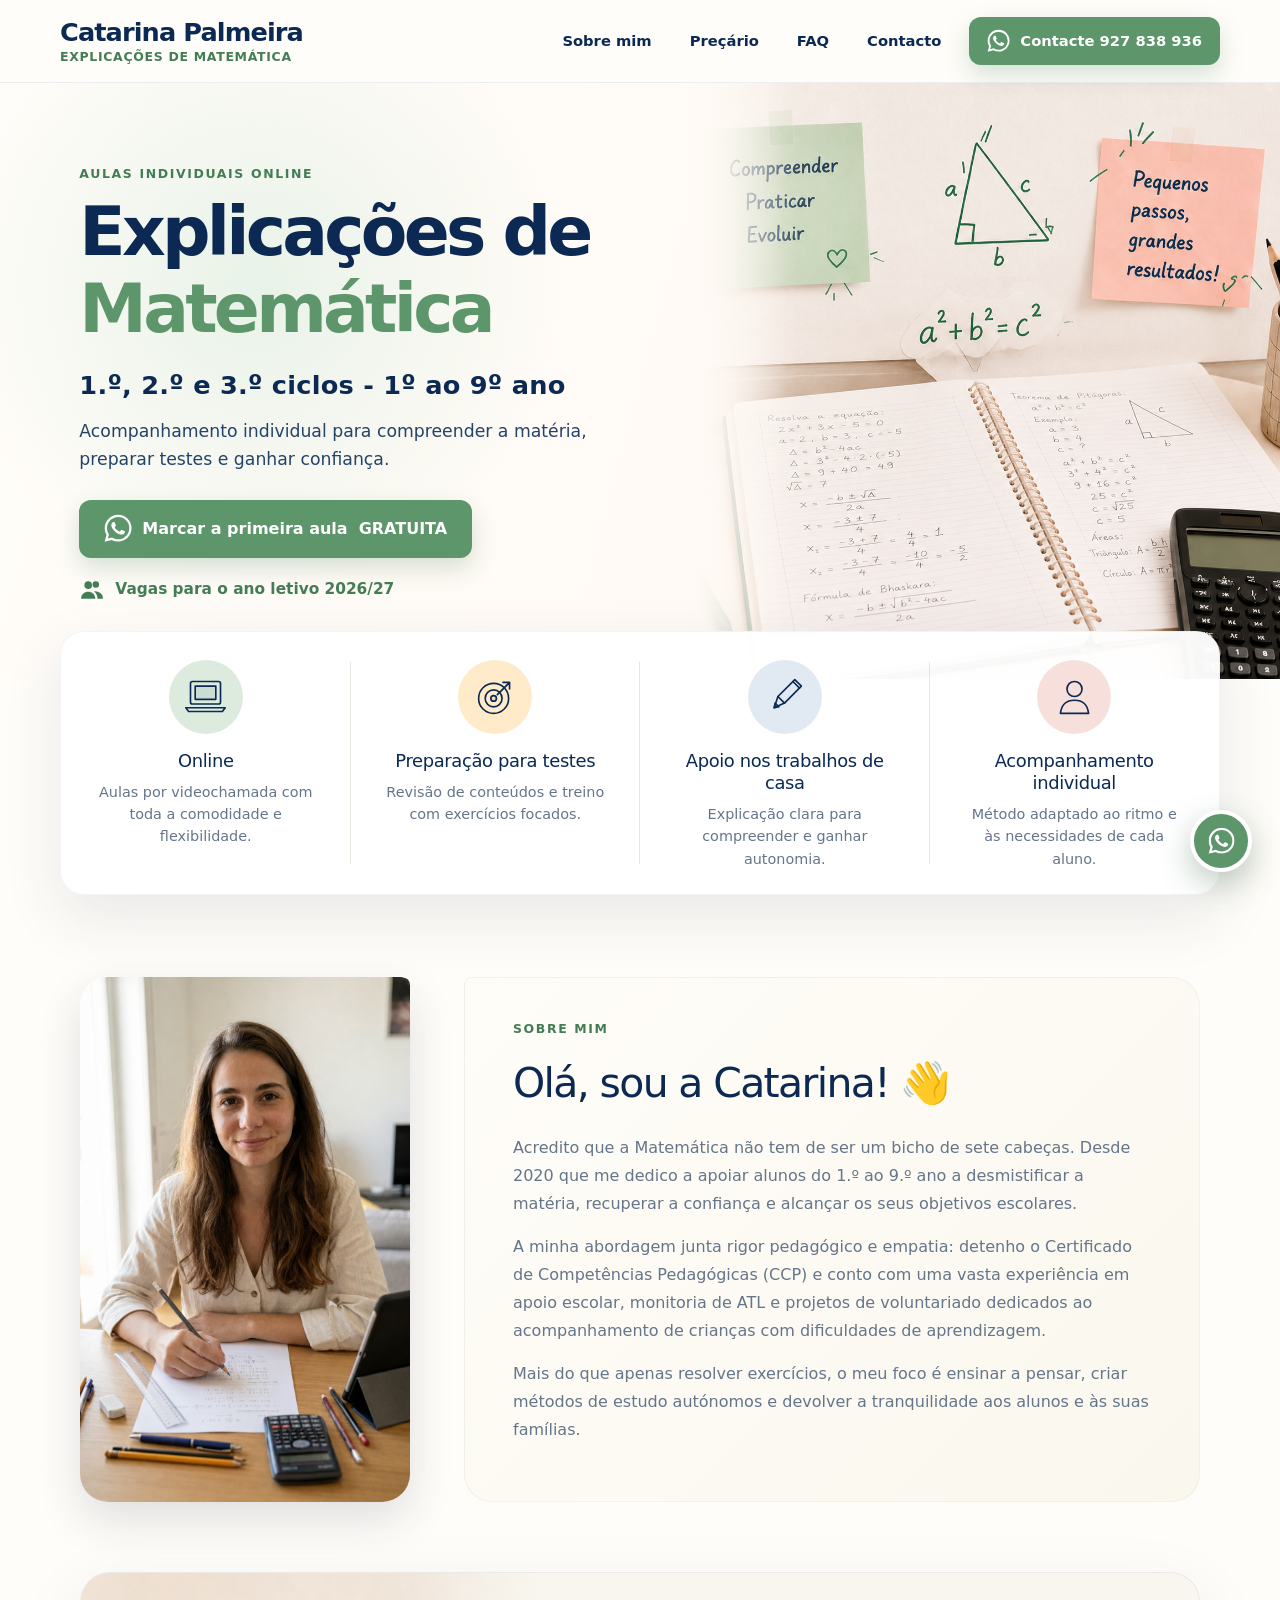
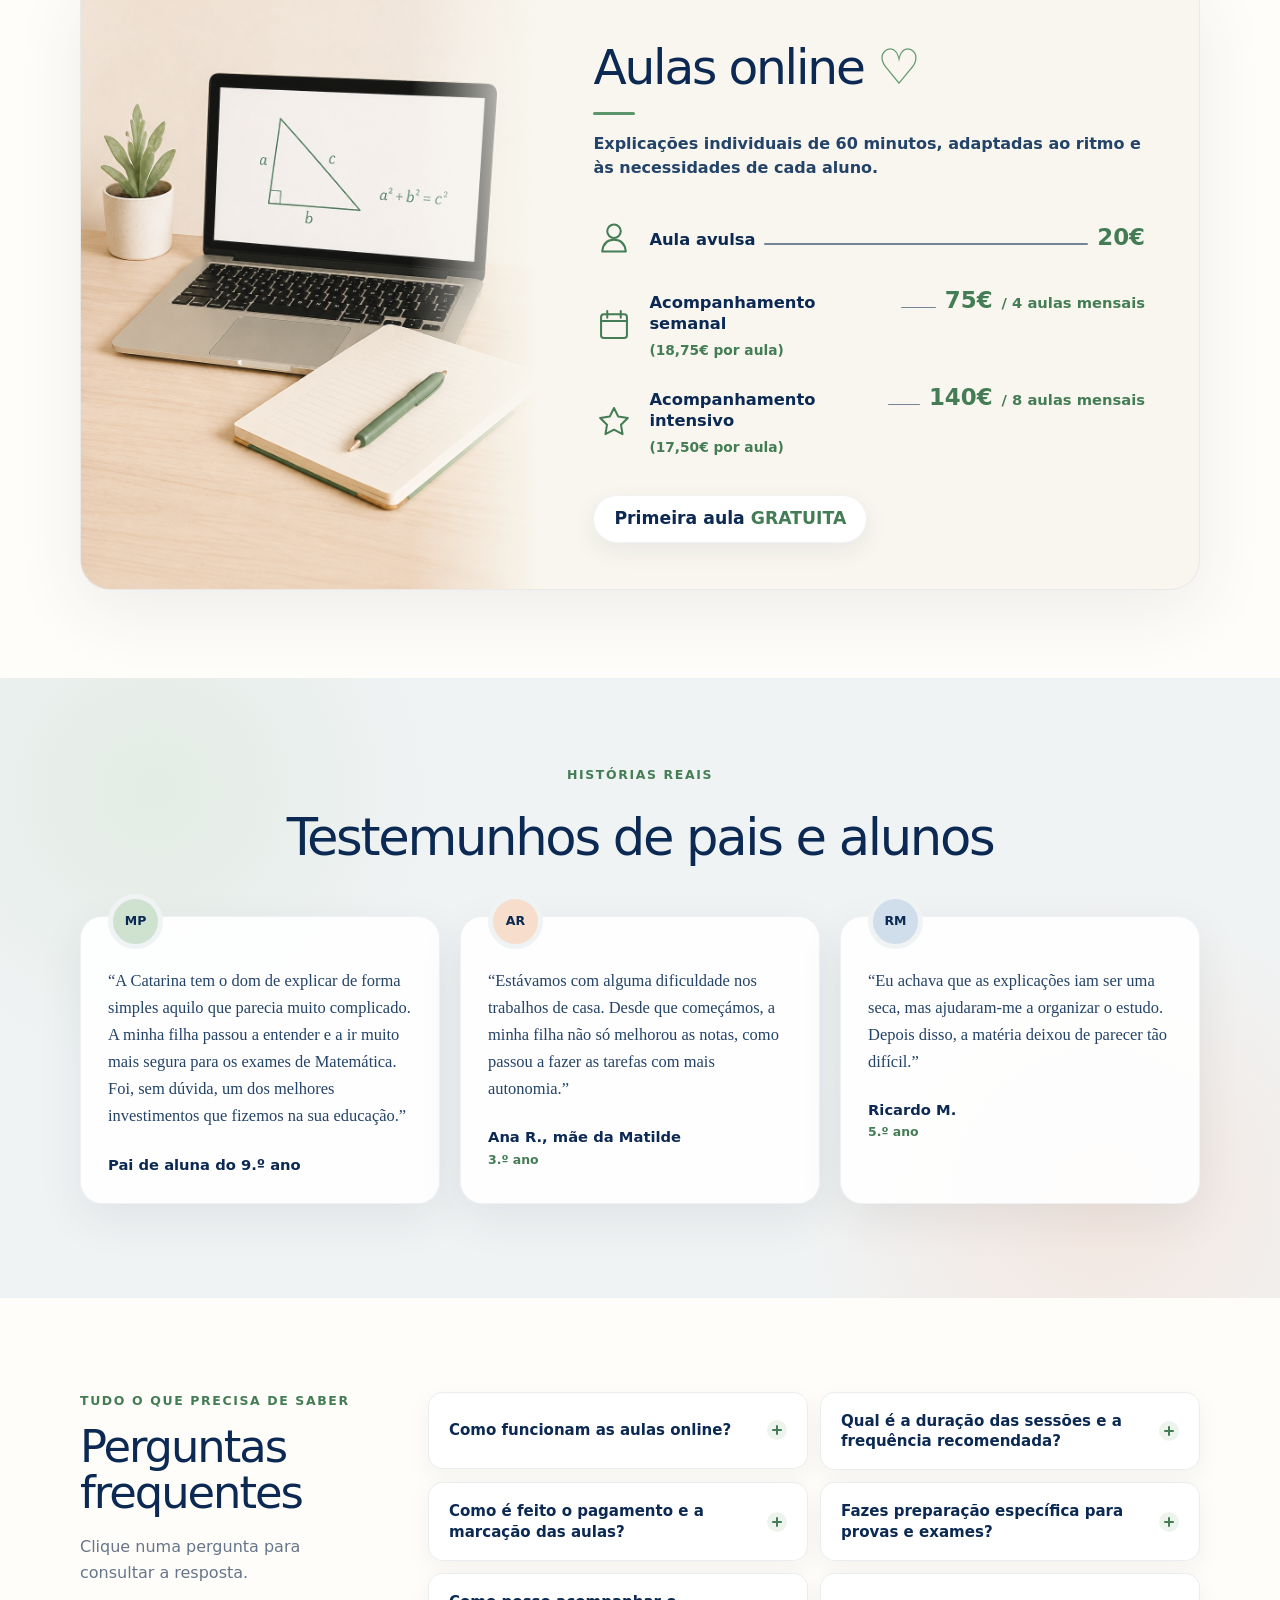
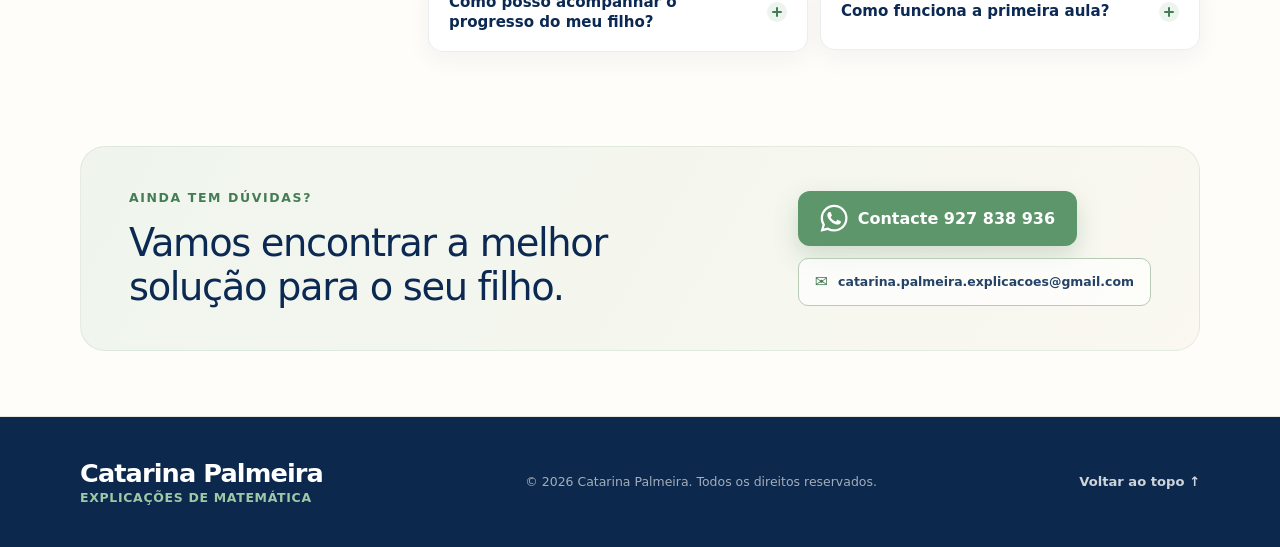
==== commit 9cc117b2: "Numero real" ====
--- a/index.html
+++ b/index.html
@@ -1,4 +1,4 @@
-<!DOCTYPE html><html lang="pt-PT"><head><meta charSet="utf-8"/><meta name="viewport" content="width=device-width, initial-scale=1"/><link rel="stylesheet" href="styles.css"><title>Catarina Palmeira — Explicações de Matemática</title><meta name="description" content="Explicações online e individuais de Matemática para alunos do 1.º, 2.º e 3.º ciclos. Primeira aula gratuita e sem compromisso."/><meta property="og:title" content="Catarina Palmeira — Explicações de Matemática"/><meta property="og:description" content="Aulas online individuais para o 1.º, 2.º e 3.º ciclos. Primeira aula gratuita."/><meta property="og:site_name" content="Catarina Palmeira — Explicações de Matemática"/><meta property="og:type" content="website"/><meta property="og:locale" content="pt_PT"/><meta property="og:image" content="og.png"/><meta property="og:image:width" content="1731"/><meta property="og:image:height" content="909"/><meta property="og:image:alt" content="Catarina Palmeira — Explicações de Matemática"/><meta name="twitter:card" content="summary_large_image"/><meta name="twitter:title" content="Catarina Palmeira — Explicações de Matemática"/><meta name="twitter:description" content="Aulas online individuais para o 1.º, 2.º e 3.º ciclos. Primeira aula gratuita."/><meta name="twitter:image" content="og.png"/><link rel="shortcut icon" href="favicon.svg"/><link rel="icon" href="favicon.svg"/></head><body><main><header class="site-header"><div class="nav-shell"><a class="brand" href="#inicio" aria-label="Catarina Palmeira — início"><span>Catarina Palmeira</span><small>Explicações de Matemática</small></a><nav aria-label="Navegação principal"><a href="#sobre">Sobre mim</a><a href="#price">Preçário</a><a href="#faq">FAQ</a><a href="#contacto">Contacto</a></nav><a class="button button-small" href="https://wa.me/351927838936?text=Ol%C3%A1%20Catarina%2C%20gostaria%20de%20marcar%20a%20primeira%20aula%20gratuita." target="_blank" rel="noreferrer"><svg class="whatsapp-icon" viewBox="0 0 24 24" aria-hidden="true"><path d="M17.472 14.382c-.297-.149-1.758-.867-2.03-.967-.273-.099-.471-.148-.67.15-.197.297-.767.966-.94 1.164-.173.199-.347.223-.644.075-.297-.149-1.255-.463-2.39-1.475-.883-.788-1.48-1.761-1.653-2.059-.173-.297-.018-.458.13-.606.134-.133.298-.347.446-.52.149-.174.198-.298.298-.497.099-.198.05-.371-.025-.52-.075-.149-.669-1.612-.916-2.207-.242-.579-.487-.5-.669-.51-.173-.008-.371-.01-.57-.01-.198 0-.52.074-.792.372-.272.297-1.04 1.016-1.04 2.479s1.065 2.876 1.213 3.074c.149.198 2.095 3.2 5.076 4.487.709.306 1.262.489 1.694.625.712.226 1.36.194 1.872.118.571-.085 1.758-.719 2.006-1.413.248-.694.248-1.29.173-1.413-.074-.124-.272-.198-.57-.347m-5.421 7.403h-.004a9.87 9.87 0 0 1-5.031-1.378l-.361-.214-3.741.982.998-3.648-.235-.374a9.86 9.86 0 0 1-1.51-5.26c.001-5.45 4.436-9.884 9.892-9.884a9.82 9.82 0 0 1 7.021 2.91 9.83 9.83 0 0 1 2.898 7.025c-.002 5.45-4.437 9.884-9.889 9.884m8.413-18.297A11.81 11.81 0 0 0 12.055 0C5.495 0 .16 5.335.157 11.892c0 2.096.547 4.142 1.588 5.945L.057 24l6.304-1.654a11.88 11.88 0 0 0 5.69 1.448h.005c6.558 0 11.893-5.336 11.896-11.893A11.82 11.82 0 0 0 20.46 3.488Z" fill="currentColor"></path></svg>Falar comigo</a></div></header><section class="hero" id="inicio"><div class="hero-inner"><div class="hero-copy"><p class="eyebrow">Aulas individuais online</p><h1><span class="title-line">Explicações de</span><em>Matemática</em></h1><p class="cycles">1.º, 2.º e 3.º ciclos - 1º ao 9º ano</p><p class="hero-lead">Acompanhamento individual para compreender a matéria, preparar testes e ganhar confiança.</p><a class="button button-primary" href="https://wa.me/351927838936?text=Ol%C3%A1%20Catarina%2C%20gostaria%20de%20marcar%20a%20primeira%20aula%20gratuita." target="_blank" rel="noreferrer"><svg class="whatsapp-icon" viewBox="0 0 24 24" aria-hidden="true"><path d="M17.472 14.382c-.297-.149-1.758-.867-2.03-.967-.273-.099-.471-.148-.67.15-.197.297-.767.966-.94 1.164-.173.199-.347.223-.644.075-.297-.149-1.255-.463-2.39-1.475-.883-.788-1.48-1.761-1.653-2.059-.173-.297-.018-.458.13-.606.134-.133.298-.347.446-.52.149-.174.198-.298.298-.497.099-.198.05-.371-.025-.52-.075-.149-.669-1.612-.916-2.207-.242-.579-.487-.5-.669-.51-.173-.008-.371-.01-.57-.01-.198 0-.52.074-.792.372-.272.297-1.04 1.016-1.04 2.479s1.065 2.876 1.213 3.074c.149.198 2.095 3.2 5.076 4.487.709.306 1.262.489 1.694.625.712.226 1.36.194 1.872.118.571-.085 1.758-.719 2.006-1.413.248-.694.248-1.29.173-1.413-.074-.124-.272-.198-.57-.347m-5.421 7.403h-.004a9.87 9.87 0 0 1-5.031-1.378l-.361-.214-3.741.982.998-3.648-.235-.374a9.86 9.86 0 0 1-1.51-5.26c.001-5.45 4.436-9.884 9.892-9.884a9.82 9.82 0 0 1 7.021 2.91 9.83 9.83 0 0 1 2.898 7.025c-.002 5.45-4.437 9.884-9.889 9.884m8.413-18.297A11.81 11.81 0 0 0 12.055 0C5.495 0 .16 5.335.157 11.892c0 2.096.547 4.142 1.588 5.945L.057 24l6.304-1.654a11.88 11.88 0 0 0 5.69 1.448h.005c6.558 0 11.893-5.336 11.896-11.893A11.82 11.82 0 0 0 20.46 3.488Z" fill="currentColor"></path></svg>Marcar a primeira aula <strong>GRATUITA</strong></a><p class="availability"><svg viewBox="0 0 24 24" aria-hidden="true"><path d="M8.5 11a3.5 3.5 0 1 0 0-7 3.5 3.5 0 0 0 0 7ZM15.5 10a3 3 0 1 0 0-6 3 3 0 0 0 0 6ZM2 19.5c0-3.3 2.9-6 6.5-6s6.5 2.7 6.5 6v.5H2v-.5ZM15 13.2c3.9.3 7 2.8 7 5.8v1h-5v-.5c0-2.4-1.2-4.6-3.1-6.1.4-.1.7-.2 1.1-.2Z" fill="currentColor"></path></svg> Vagas para o ano letivo 2026/27</p></div><div class="hero-visual" role="img" aria-label="Secretária de estudo com caderno, calculadora e apontamentos de matemática"></div></div></section>
+<!DOCTYPE html><html lang="pt-PT"><head><meta charSet="utf-8"/><meta name="viewport" content="width=device-width, initial-scale=1"/><link rel="stylesheet" href="styles.css"><title>Catarina Palmeira — Explicações de Matemática</title><meta name="description" content="Explicações online e individuais de Matemática para alunos do 1.º, 2.º e 3.º ciclos. Primeira aula gratuita e sem compromisso."/><meta property="og:title" content="Catarina Palmeira — Explicações de Matemática"/><meta property="og:description" content="Aulas online individuais para o 1.º, 2.º e 3.º ciclos. Primeira aula gratuita."/><meta property="og:site_name" content="Catarina Palmeira — Explicações de Matemática"/><meta property="og:type" content="website"/><meta property="og:locale" content="pt_PT"/><meta property="og:image" content="og.png"/><meta property="og:image:width" content="1731"/><meta property="og:image:height" content="909"/><meta property="og:image:alt" content="Catarina Palmeira — Explicações de Matemática"/><meta name="twitter:card" content="summary_large_image"/><meta name="twitter:title" content="Catarina Palmeira — Explicações de Matemática"/><meta name="twitter:description" content="Aulas online individuais para o 1.º, 2.º e 3.º ciclos. Primeira aula gratuita."/><meta name="twitter:image" content="og.png"/><link rel="shortcut icon" href="favicon.svg"/><link rel="icon" href="favicon.svg"/></head><body><main><header class="site-header"><div class="nav-shell"><a class="brand" href="#inicio" aria-label="Catarina Palmeira — início"><span>Catarina Palmeira</span><small>Explicações de Matemática</small></a><nav aria-label="Navegação principal"><a href="#sobre">Sobre mim</a><a href="#price">Preçário</a><a href="#faq">FAQ</a><a href="#contacto">Contacto</a></nav><a class="button button-small" href="https://wa.me/351927838936?text=Ol%C3%A1%20Catarina%2C%20gostaria%20de%20marcar%20a%20primeira%20aula%20gratuita." target="_blank" rel="noreferrer"><svg class="whatsapp-icon" viewBox="0 0 24 24" aria-hidden="true"><path d="M17.472 14.382c-.297-.149-1.758-.867-2.03-.967-.273-.099-.471-.148-.67.15-.197.297-.767.966-.94 1.164-.173.199-.347.223-.644.075-.297-.149-1.255-.463-2.39-1.475-.883-.788-1.48-1.761-1.653-2.059-.173-.297-.018-.458.13-.606.134-.133.298-.347.446-.52.149-.174.198-.298.298-.497.099-.198.05-.371-.025-.52-.075-.149-.669-1.612-.916-2.207-.242-.579-.487-.5-.669-.51-.173-.008-.371-.01-.57-.01-.198 0-.52.074-.792.372-.272.297-1.04 1.016-1.04 2.479s1.065 2.876 1.213 3.074c.149.198 2.095 3.2 5.076 4.487.709.306 1.262.489 1.694.625.712.226 1.36.194 1.872.118.571-.085 1.758-.719 2.006-1.413.248-.694.248-1.29.173-1.413-.074-.124-.272-.198-.57-.347m-5.421 7.403h-.004a9.87 9.87 0 0 1-5.031-1.378l-.361-.214-3.741.982.998-3.648-.235-.374a9.86 9.86 0 0 1-1.51-5.26c.001-5.45 4.436-9.884 9.892-9.884a9.82 9.82 0 0 1 7.021 2.91 9.83 9.83 0 0 1 2.898 7.025c-.002 5.45-4.437 9.884-9.889 9.884m8.413-18.297A11.81 11.81 0 0 0 12.055 0C5.495 0 .16 5.335.157 11.892c0 2.096.547 4.142 1.588 5.945L.057 24l6.304-1.654a11.88 11.88 0 0 0 5.69 1.448h.005c6.558 0 11.893-5.336 11.896-11.893A11.82 11.82 0 0 0 20.46 3.488Z" fill="currentColor"></path></svg>Contacte 927 838 936</a></div></header><section class="hero" id="inicio"><div class="hero-inner"><div class="hero-copy"><p class="eyebrow">Aulas individuais online</p><h1><span class="title-line">Explicações de</span><em>Matemática</em></h1><p class="cycles">1.º, 2.º e 3.º ciclos - 1º ao 9º ano</p><p class="hero-lead">Acompanhamento individual para compreender a matéria, preparar testes e ganhar confiança.</p><a class="button button-primary" href="https://wa.me/351927838936?text=Ol%C3%A1%20Catarina%2C%20gostaria%20de%20marcar%20a%20primeira%20aula%20gratuita." target="_blank" rel="noreferrer"><svg class="whatsapp-icon" viewBox="0 0 24 24" aria-hidden="true"><path d="M17.472 14.382c-.297-.149-1.758-.867-2.03-.967-.273-.099-.471-.148-.67.15-.197.297-.767.966-.94 1.164-.173.199-.347.223-.644.075-.297-.149-1.255-.463-2.39-1.475-.883-.788-1.48-1.761-1.653-2.059-.173-.297-.018-.458.13-.606.134-.133.298-.347.446-.52.149-.174.198-.298.298-.497.099-.198.05-.371-.025-.52-.075-.149-.669-1.612-.916-2.207-.242-.579-.487-.5-.669-.51-.173-.008-.371-.01-.57-.01-.198 0-.52.074-.792.372-.272.297-1.04 1.016-1.04 2.479s1.065 2.876 1.213 3.074c.149.198 2.095 3.2 5.076 4.487.709.306 1.262.489 1.694.625.712.226 1.36.194 1.872.118.571-.085 1.758-.719 2.006-1.413.248-.694.248-1.29.173-1.413-.074-.124-.272-.198-.57-.347m-5.421 7.403h-.004a9.87 9.87 0 0 1-5.031-1.378l-.361-.214-3.741.982.998-3.648-.235-.374a9.86 9.86 0 0 1-1.51-5.26c.001-5.45 4.436-9.884 9.892-9.884a9.82 9.82 0 0 1 7.021 2.91 9.83 9.83 0 0 1 2.898 7.025c-.002 5.45-4.437 9.884-9.889 9.884m8.413-18.297A11.81 11.81 0 0 0 12.055 0C5.495 0 .16 5.335.157 11.892c0 2.096.547 4.142 1.588 5.945L.057 24l6.304-1.654a11.88 11.88 0 0 0 5.69 1.448h.005c6.558 0 11.893-5.336 11.896-11.893A11.82 11.82 0 0 0 20.46 3.488Z" fill="currentColor"></path></svg>Marcar a primeira aula <strong>GRATUITA</strong></a><p class="availability"><svg viewBox="0 0 24 24" aria-hidden="true"><path d="M8.5 11a3.5 3.5 0 1 0 0-7 3.5 3.5 0 0 0 0 7ZM15.5 10a3 3 0 1 0 0-6 3 3 0 0 0 0 6ZM2 19.5c0-3.3 2.9-6 6.5-6s6.5 2.7 6.5 6v.5H2v-.5ZM15 13.2c3.9.3 7 2.8 7 5.8v1h-5v-.5c0-2.4-1.2-4.6-3.1-6.1.4-.1.7-.2 1.1-.2Z" fill="currentColor"></path></svg> Vagas para o ano letivo 2026/27</p></div><div class="hero-visual" role="img" aria-label="Secretária de estudo com caderno, calculadora e apontamentos de matemática"></div></div></section>
     <section class="features-wrap" id="como-funciona" aria-label="Como funcionam as explicações"><div class="features-card"><article class="feature"><div class="feature-icon sage"><svg viewBox="0 0 48 48" aria-hidden="true"><rect x="8" y="8" width="32" height="24" rx="2"></rect><path d="M3 36h42l-3 4H6l-3-4Z"></path><path d="M13 13h22v14H13z" class="soft-fill"></path></svg></div><h2>Online</h2><p>Aulas por videochamada com toda a comodidade e flexibilidade.</p></article><article class="feature"><div class="feature-icon sand"><svg viewBox="0 0 48 48" aria-hidden="true"><circle cx="22" cy="26" r="16"></circle><circle cx="22" cy="26" r="9"></circle><circle cx="22" cy="26" r="3" class="soft-fill"></circle><path d="m26 22 13-13m0 0v7m0-7h-7"></path></svg></div><h2>Preparação para testes</h2><p>Revisão de conteúdos e treino com exercícios focados.</p></article><article class="feature"><div class="feature-icon sky"><svg viewBox="0 0 48 48" aria-hidden="true"><path d="m13 36 4-12L35 6l7 7-18 18-11 5Z"></path><path d="m17 24 7 7m9-23 7 7M13 36l5-1-4-4-1 5Z"></path></svg></div><h2>Apoio nos trabalhos de casa</h2><p>Explicação clara para compreender e ganhar autonomia.</p></article><article class="feature"><div class="feature-icon blush"><svg viewBox="0 0 48 48" aria-hidden="true"><circle cx="24" cy="16" r="8"></circle><path d="M9 42c1-9 6-14 15-14s14 5 15 14H9Z"></path></svg></div><h2>Acompanhamento individual</h2><p>Método adaptado ao ritmo e às necessidades de cada aluno.</p></article></div></section>
     
     <section class="about section-shell" id="sobre"><div class="portrait" role="img" aria-label="Catarina Palmeira numa secretária de estudo"></div><div class="about-copy"><p class="section-kicker">Sobre mim</p><h2>Olá, sou a Catarina! <span aria-hidden="true">👋</span></h2><p>Acredito que a Matemática não tem de ser um bicho de sete cabeças. Desde 2020 que me dedico a apoiar alunos do 1.º ao 9.º ano a desmistificar a matéria, recuperar a confiança e alcançar os seus objetivos escolares.</p><p>A minha abordagem junta rigor pedagógico e empatia: detenho o Certificado de Competências Pedagógicas (CCP) e conto com uma vasta experiência em apoio escolar, monitoria de ATL e projetos de voluntariado dedicados ao acompanhamento de crianças com dificuldades de aprendizagem.</p><p>Mais do que apenas resolver exercícios, o meu foco é ensinar a pensar, criar métodos de estudo autónomos e devolver a tranquilidade aos alunos e às suas famílias.</p></div></section>
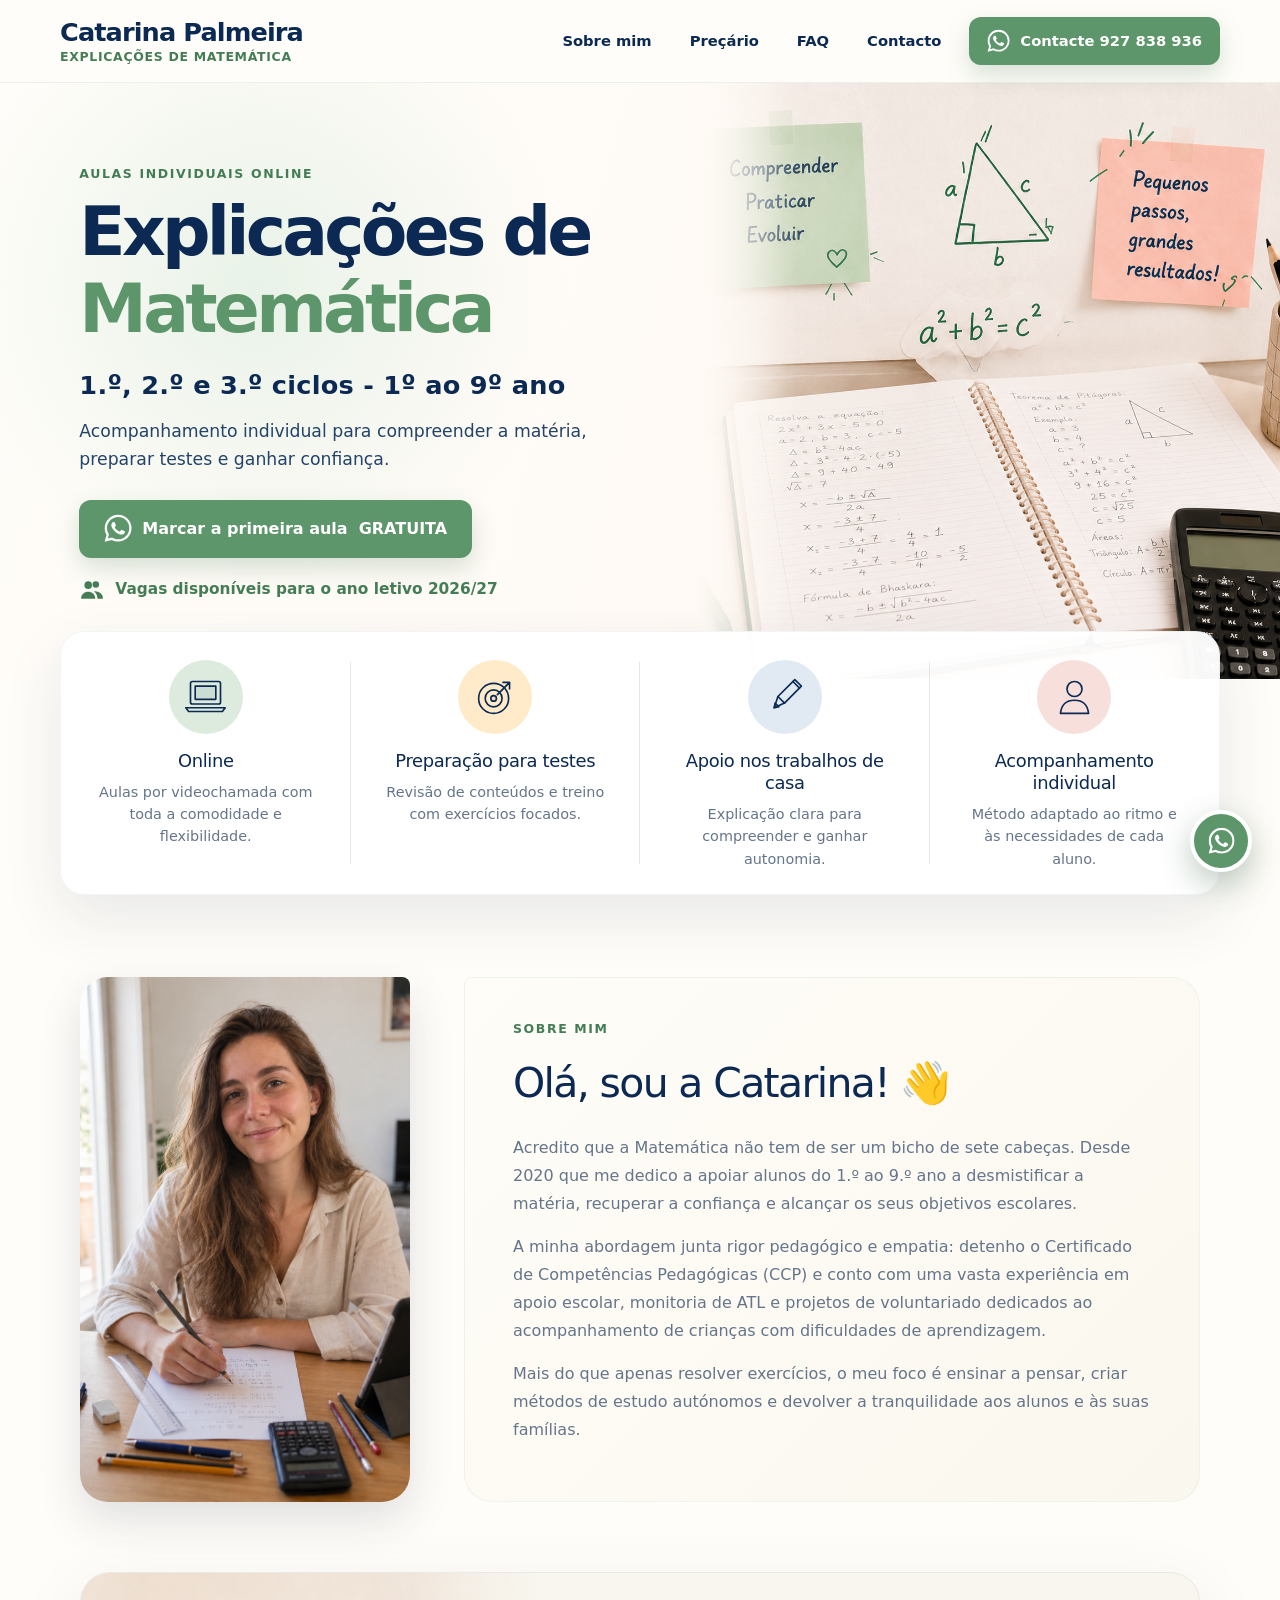
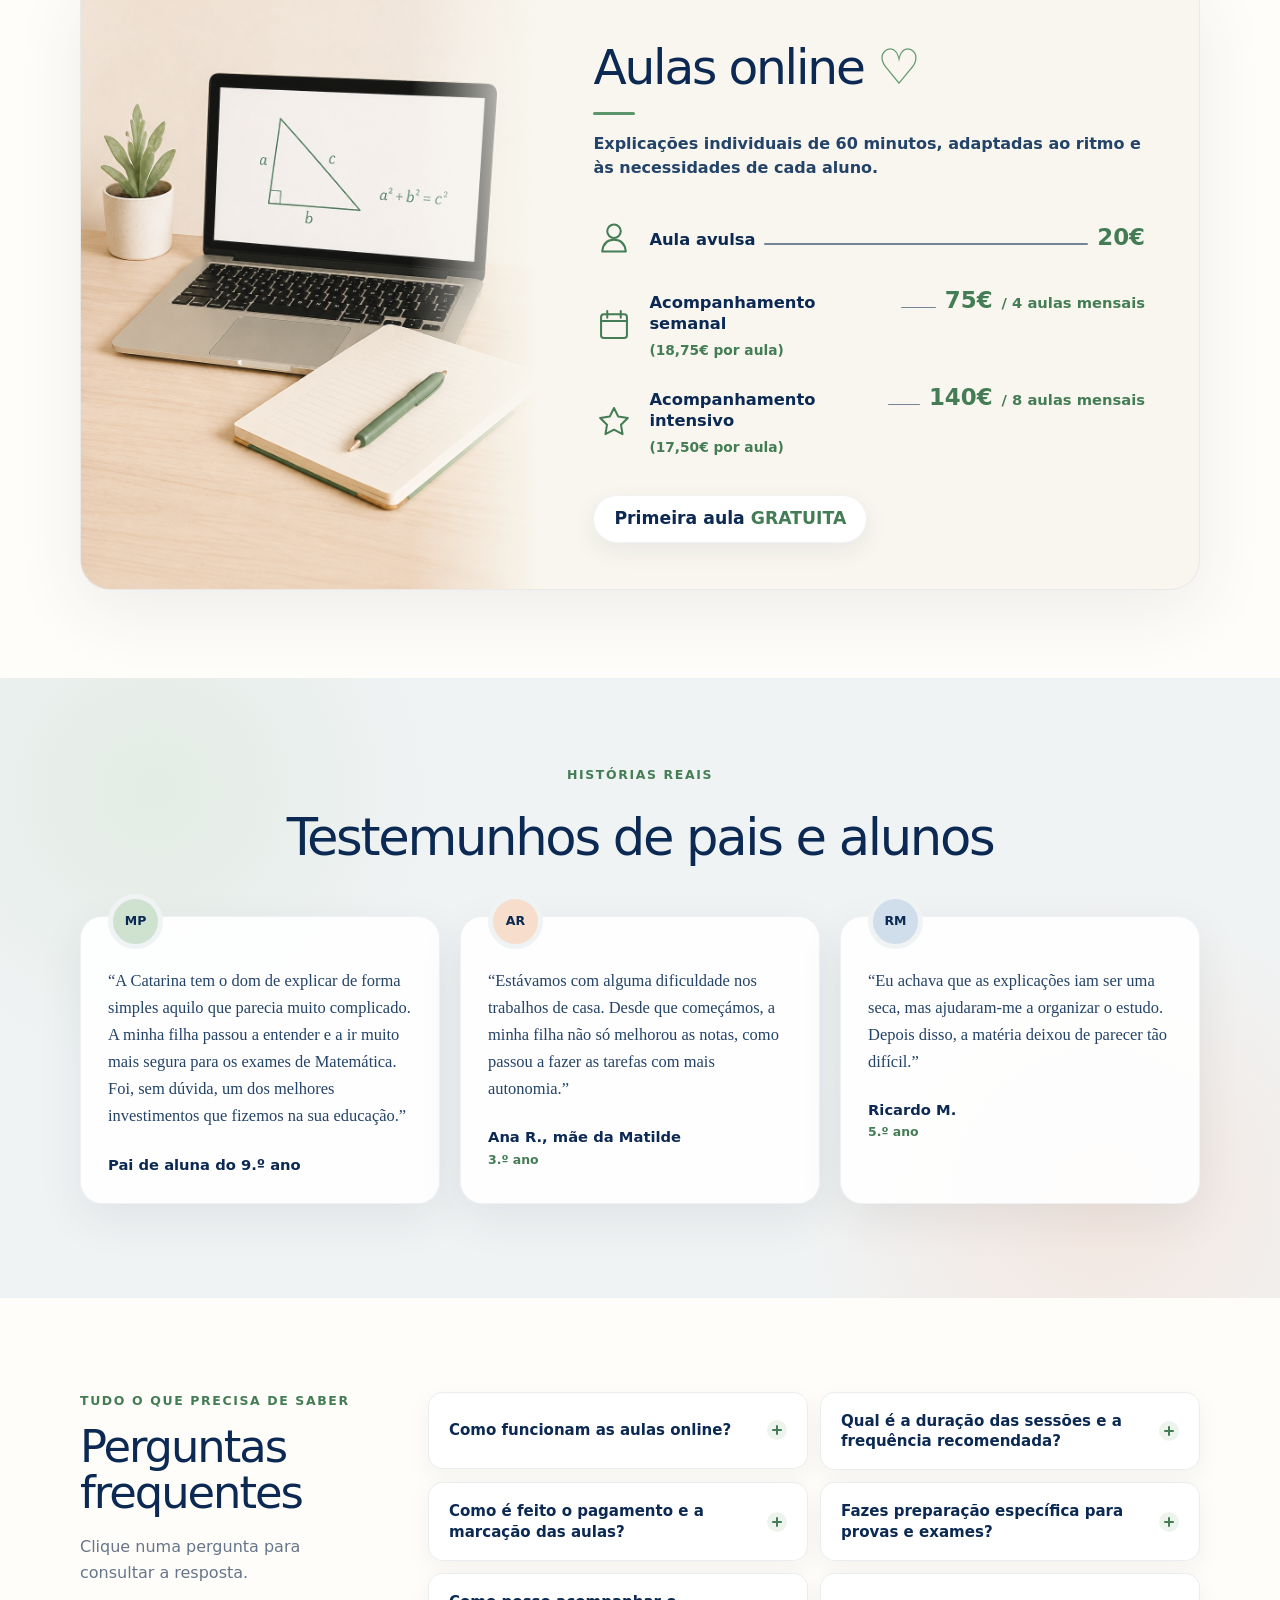
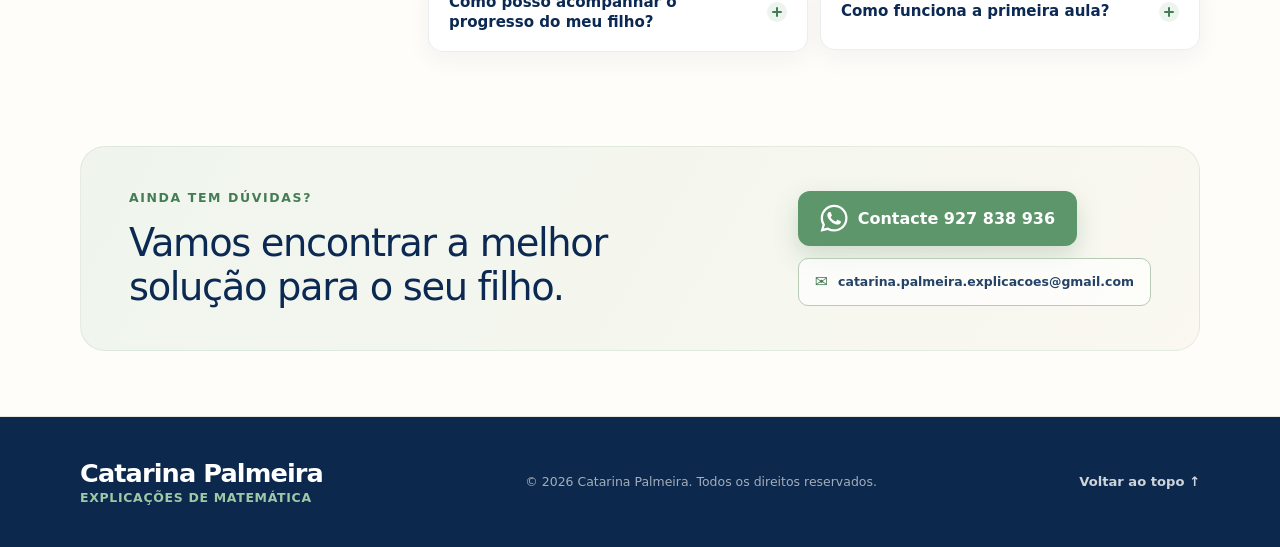
==== commit 7602b2c7: "Update index.html" ====
--- a/index.html
+++ b/index.html
@@ -1,4 +1,4 @@
-<!DOCTYPE html><html lang="pt-PT"><head><meta charSet="utf-8"/><meta name="viewport" content="width=device-width, initial-scale=1"/><link rel="stylesheet" href="styles.css"><title>Catarina Palmeira — Explicações de Matemática</title><meta name="description" content="Explicações online e individuais de Matemática para alunos do 1.º, 2.º e 3.º ciclos. Primeira aula gratuita e sem compromisso."/><meta property="og:title" content="Catarina Palmeira — Explicações de Matemática"/><meta property="og:description" content="Aulas online individuais para o 1.º, 2.º e 3.º ciclos. Primeira aula gratuita."/><meta property="og:site_name" content="Catarina Palmeira — Explicações de Matemática"/><meta property="og:type" content="website"/><meta property="og:locale" content="pt_PT"/><meta property="og:image" content="og.png"/><meta property="og:image:width" content="1731"/><meta property="og:image:height" content="909"/><meta property="og:image:alt" content="Catarina Palmeira — Explicações de Matemática"/><meta name="twitter:card" content="summary_large_image"/><meta name="twitter:title" content="Catarina Palmeira — Explicações de Matemática"/><meta name="twitter:description" content="Aulas online individuais para o 1.º, 2.º e 3.º ciclos. Primeira aula gratuita."/><meta name="twitter:image" content="og.png"/><link rel="shortcut icon" href="favicon.svg"/><link rel="icon" href="favicon.svg"/></head><body><main><header class="site-header"><div class="nav-shell"><a class="brand" href="#inicio" aria-label="Catarina Palmeira — início"><span>Catarina Palmeira</span><small>Explicações de Matemática</small></a><nav aria-label="Navegação principal"><a href="#sobre">Sobre mim</a><a href="#price">Preçário</a><a href="#faq">FAQ</a><a href="#contacto">Contacto</a></nav><a class="button button-small" href="https://wa.me/351927838936?text=Ol%C3%A1%20Catarina%2C%20gostaria%20de%20marcar%20a%20primeira%20aula%20gratuita." target="_blank" rel="noreferrer"><svg class="whatsapp-icon" viewBox="0 0 24 24" aria-hidden="true"><path d="M17.472 14.382c-.297-.149-1.758-.867-2.03-.967-.273-.099-.471-.148-.67.15-.197.297-.767.966-.94 1.164-.173.199-.347.223-.644.075-.297-.149-1.255-.463-2.39-1.475-.883-.788-1.48-1.761-1.653-2.059-.173-.297-.018-.458.13-.606.134-.133.298-.347.446-.52.149-.174.198-.298.298-.497.099-.198.05-.371-.025-.52-.075-.149-.669-1.612-.916-2.207-.242-.579-.487-.5-.669-.51-.173-.008-.371-.01-.57-.01-.198 0-.52.074-.792.372-.272.297-1.04 1.016-1.04 2.479s1.065 2.876 1.213 3.074c.149.198 2.095 3.2 5.076 4.487.709.306 1.262.489 1.694.625.712.226 1.36.194 1.872.118.571-.085 1.758-.719 2.006-1.413.248-.694.248-1.29.173-1.413-.074-.124-.272-.198-.57-.347m-5.421 7.403h-.004a9.87 9.87 0 0 1-5.031-1.378l-.361-.214-3.741.982.998-3.648-.235-.374a9.86 9.86 0 0 1-1.51-5.26c.001-5.45 4.436-9.884 9.892-9.884a9.82 9.82 0 0 1 7.021 2.91 9.83 9.83 0 0 1 2.898 7.025c-.002 5.45-4.437 9.884-9.889 9.884m8.413-18.297A11.81 11.81 0 0 0 12.055 0C5.495 0 .16 5.335.157 11.892c0 2.096.547 4.142 1.588 5.945L.057 24l6.304-1.654a11.88 11.88 0 0 0 5.69 1.448h.005c6.558 0 11.893-5.336 11.896-11.893A11.82 11.82 0 0 0 20.46 3.488Z" fill="currentColor"></path></svg>Contacte 927 838 936</a></div></header><section class="hero" id="inicio"><div class="hero-inner"><div class="hero-copy"><p class="eyebrow">Aulas individuais online</p><h1><span class="title-line">Explicações de</span><em>Matemática</em></h1><p class="cycles">1.º, 2.º e 3.º ciclos - 1º ao 9º ano</p><p class="hero-lead">Acompanhamento individual para compreender a matéria, preparar testes e ganhar confiança.</p><a class="button button-primary" href="https://wa.me/351927838936?text=Ol%C3%A1%20Catarina%2C%20gostaria%20de%20marcar%20a%20primeira%20aula%20gratuita." target="_blank" rel="noreferrer"><svg class="whatsapp-icon" viewBox="0 0 24 24" aria-hidden="true"><path d="M17.472 14.382c-.297-.149-1.758-.867-2.03-.967-.273-.099-.471-.148-.67.15-.197.297-.767.966-.94 1.164-.173.199-.347.223-.644.075-.297-.149-1.255-.463-2.39-1.475-.883-.788-1.48-1.761-1.653-2.059-.173-.297-.018-.458.13-.606.134-.133.298-.347.446-.52.149-.174.198-.298.298-.497.099-.198.05-.371-.025-.52-.075-.149-.669-1.612-.916-2.207-.242-.579-.487-.5-.669-.51-.173-.008-.371-.01-.57-.01-.198 0-.52.074-.792.372-.272.297-1.04 1.016-1.04 2.479s1.065 2.876 1.213 3.074c.149.198 2.095 3.2 5.076 4.487.709.306 1.262.489 1.694.625.712.226 1.36.194 1.872.118.571-.085 1.758-.719 2.006-1.413.248-.694.248-1.29.173-1.413-.074-.124-.272-.198-.57-.347m-5.421 7.403h-.004a9.87 9.87 0 0 1-5.031-1.378l-.361-.214-3.741.982.998-3.648-.235-.374a9.86 9.86 0 0 1-1.51-5.26c.001-5.45 4.436-9.884 9.892-9.884a9.82 9.82 0 0 1 7.021 2.91 9.83 9.83 0 0 1 2.898 7.025c-.002 5.45-4.437 9.884-9.889 9.884m8.413-18.297A11.81 11.81 0 0 0 12.055 0C5.495 0 .16 5.335.157 11.892c0 2.096.547 4.142 1.588 5.945L.057 24l6.304-1.654a11.88 11.88 0 0 0 5.69 1.448h.005c6.558 0 11.893-5.336 11.896-11.893A11.82 11.82 0 0 0 20.46 3.488Z" fill="currentColor"></path></svg>Marcar a primeira aula <strong>GRATUITA</strong></a><p class="availability"><svg viewBox="0 0 24 24" aria-hidden="true"><path d="M8.5 11a3.5 3.5 0 1 0 0-7 3.5 3.5 0 0 0 0 7ZM15.5 10a3 3 0 1 0 0-6 3 3 0 0 0 0 6ZM2 19.5c0-3.3 2.9-6 6.5-6s6.5 2.7 6.5 6v.5H2v-.5ZM15 13.2c3.9.3 7 2.8 7 5.8v1h-5v-.5c0-2.4-1.2-4.6-3.1-6.1.4-.1.7-.2 1.1-.2Z" fill="currentColor"></path></svg> Vagas para o ano letivo 2026/27</p></div><div class="hero-visual" role="img" aria-label="Secretária de estudo com caderno, calculadora e apontamentos de matemática"></div></div></section>
+<!DOCTYPE html><html lang="pt-PT"><head><meta charSet="utf-8"/><meta name="viewport" content="width=device-width, initial-scale=1"/><link rel="stylesheet" href="styles.css"><title>Explicações de Matemática Online | 1.º ao 9.º Ano | Catarina Palmeira</title><meta name="description" content="Explicações online e individuais de Matemática para alunos do 1º ao 9ºano. Primeira aula gratuita e sem compromisso."/><meta property="og:title" content="Catarina Palmeira — Explicações de Matemática"/><meta property="og:description" content="Aulas online individuais para o 1.º, 2.º e 3.º ciclos. Primeira aula gratuita."/><meta property="og:site_name" content="Catarina Palmeira — Explicações de Matemática"/><meta property="og:type" content="website"/><meta property="og:locale" content="pt_PT"/><meta property="og:image" content="og.png"/><meta property="og:image:width" content="1731"/><meta property="og:image:height" content="909"/><meta property="og:image:alt" content="Catarina Palmeira — Explicações de Matemática"/><meta name="twitter:card" content="summary_large_image"/><meta name="twitter:title" content="Catarina Palmeira — Explicações de Matemática"/><meta name="twitter:description" content="Aulas online individuais para o 1.º, 2.º e 3.º ciclos. Primeira aula gratuita."/><meta name="twitter:image" content="og.png"/><link rel="shortcut icon" href="favicon.svg"/><link rel="icon" href="favicon.svg"/></head><body><main><header class="site-header"><div class="nav-shell"><a class="brand" href="#inicio" aria-label="Catarina Palmeira — início"><span>Catarina Palmeira</span><small>Explicações de Matemática</small></a><nav aria-label="Navegação principal"><a href="#sobre">Sobre mim</a><a href="#price">Preçário</a><a href="#faq">FAQ</a><a href="#contacto">Contacto</a></nav><a class="button button-small" href="https://wa.me/351927838936?text=Ol%C3%A1%20Catarina%2C%20gostaria%20de%20marcar%20a%20primeira%20aula%20gratuita." target="_blank" rel="noreferrer"><svg class="whatsapp-icon" viewBox="0 0 24 24" aria-hidden="true"><path d="M17.472 14.382c-.297-.149-1.758-.867-2.03-.967-.273-.099-.471-.148-.67.15-.197.297-.767.966-.94 1.164-.173.199-.347.223-.644.075-.297-.149-1.255-.463-2.39-1.475-.883-.788-1.48-1.761-1.653-2.059-.173-.297-.018-.458.13-.606.134-.133.298-.347.446-.52.149-.174.198-.298.298-.497.099-.198.05-.371-.025-.52-.075-.149-.669-1.612-.916-2.207-.242-.579-.487-.5-.669-.51-.173-.008-.371-.01-.57-.01-.198 0-.52.074-.792.372-.272.297-1.04 1.016-1.04 2.479s1.065 2.876 1.213 3.074c.149.198 2.095 3.2 5.076 4.487.709.306 1.262.489 1.694.625.712.226 1.36.194 1.872.118.571-.085 1.758-.719 2.006-1.413.248-.694.248-1.29.173-1.413-.074-.124-.272-.198-.57-.347m-5.421 7.403h-.004a9.87 9.87 0 0 1-5.031-1.378l-.361-.214-3.741.982.998-3.648-.235-.374a9.86 9.86 0 0 1-1.51-5.26c.001-5.45 4.436-9.884 9.892-9.884a9.82 9.82 0 0 1 7.021 2.91 9.83 9.83 0 0 1 2.898 7.025c-.002 5.45-4.437 9.884-9.889 9.884m8.413-18.297A11.81 11.81 0 0 0 12.055 0C5.495 0 .16 5.335.157 11.892c0 2.096.547 4.142 1.588 5.945L.057 24l6.304-1.654a11.88 11.88 0 0 0 5.69 1.448h.005c6.558 0 11.893-5.336 11.896-11.893A11.82 11.82 0 0 0 20.46 3.488Z" fill="currentColor"></path></svg>Contacte 927 838 936</a></div></header><section class="hero" id="inicio"><div class="hero-inner"><div class="hero-copy"><p class="eyebrow">Aulas individuais online</p><h1><span class="title-line">Explicações de</span><em>Matemática</em></h1><p class="cycles">1.º, 2.º e 3.º ciclos - 1º ao 9º ano</p><p class="hero-lead">Acompanhamento individual para compreender a matéria, preparar testes e ganhar confiança.</p><a class="button button-primary" href="https://wa.me/351927838936?text=Ol%C3%A1%20Catarina%2C%20gostaria%20de%20marcar%20a%20primeira%20aula%20gratuita." target="_blank" rel="noreferrer"><svg class="whatsapp-icon" viewBox="0 0 24 24" aria-hidden="true"><path d="M17.472 14.382c-.297-.149-1.758-.867-2.03-.967-.273-.099-.471-.148-.67.15-.197.297-.767.966-.94 1.164-.173.199-.347.223-.644.075-.297-.149-1.255-.463-2.39-1.475-.883-.788-1.48-1.761-1.653-2.059-.173-.297-.018-.458.13-.606.134-.133.298-.347.446-.52.149-.174.198-.298.298-.497.099-.198.05-.371-.025-.52-.075-.149-.669-1.612-.916-2.207-.242-.579-.487-.5-.669-.51-.173-.008-.371-.01-.57-.01-.198 0-.52.074-.792.372-.272.297-1.04 1.016-1.04 2.479s1.065 2.876 1.213 3.074c.149.198 2.095 3.2 5.076 4.487.709.306 1.262.489 1.694.625.712.226 1.36.194 1.872.118.571-.085 1.758-.719 2.006-1.413.248-.694.248-1.29.173-1.413-.074-.124-.272-.198-.57-.347m-5.421 7.403h-.004a9.87 9.87 0 0 1-5.031-1.378l-.361-.214-3.741.982.998-3.648-.235-.374a9.86 9.86 0 0 1-1.51-5.26c.001-5.45 4.436-9.884 9.892-9.884a9.82 9.82 0 0 1 7.021 2.91 9.83 9.83 0 0 1 2.898 7.025c-.002 5.45-4.437 9.884-9.889 9.884m8.413-18.297A11.81 11.81 0 0 0 12.055 0C5.495 0 .16 5.335.157 11.892c0 2.096.547 4.142 1.588 5.945L.057 24l6.304-1.654a11.88 11.88 0 0 0 5.69 1.448h.005c6.558 0 11.893-5.336 11.896-11.893A11.82 11.82 0 0 0 20.46 3.488Z" fill="currentColor"></path></svg>Marcar a primeira aula <strong>GRATUITA</strong></a><p class="availability"><svg viewBox="0 0 24 24" aria-hidden="true"><path d="M8.5 11a3.5 3.5 0 1 0 0-7 3.5 3.5 0 0 0 0 7ZM15.5 10a3 3 0 1 0 0-6 3 3 0 0 0 0 6ZM2 19.5c0-3.3 2.9-6 6.5-6s6.5 2.7 6.5 6v.5H2v-.5ZM15 13.2c3.9.3 7 2.8 7 5.8v1h-5v-.5c0-2.4-1.2-4.6-3.1-6.1.4-.1.7-.2 1.1-.2Z" fill="currentColor"></path></svg> Vagas disponíveis para o ano letivo 2026/27</p></div><div class="hero-visual" role="img" aria-label="Secretária de estudo com caderno, calculadora e apontamentos de matemática"></div></div></section>
     <section class="features-wrap" id="como-funciona" aria-label="Como funcionam as explicações"><div class="features-card"><article class="feature"><div class="feature-icon sage"><svg viewBox="0 0 48 48" aria-hidden="true"><rect x="8" y="8" width="32" height="24" rx="2"></rect><path d="M3 36h42l-3 4H6l-3-4Z"></path><path d="M13 13h22v14H13z" class="soft-fill"></path></svg></div><h2>Online</h2><p>Aulas por videochamada com toda a comodidade e flexibilidade.</p></article><article class="feature"><div class="feature-icon sand"><svg viewBox="0 0 48 48" aria-hidden="true"><circle cx="22" cy="26" r="16"></circle><circle cx="22" cy="26" r="9"></circle><circle cx="22" cy="26" r="3" class="soft-fill"></circle><path d="m26 22 13-13m0 0v7m0-7h-7"></path></svg></div><h2>Preparação para testes</h2><p>Revisão de conteúdos e treino com exercícios focados.</p></article><article class="feature"><div class="feature-icon sky"><svg viewBox="0 0 48 48" aria-hidden="true"><path d="m13 36 4-12L35 6l7 7-18 18-11 5Z"></path><path d="m17 24 7 7m9-23 7 7M13 36l5-1-4-4-1 5Z"></path></svg></div><h2>Apoio nos trabalhos de casa</h2><p>Explicação clara para compreender e ganhar autonomia.</p></article><article class="feature"><div class="feature-icon blush"><svg viewBox="0 0 48 48" aria-hidden="true"><circle cx="24" cy="16" r="8"></circle><path d="M9 42c1-9 6-14 15-14s14 5 15 14H9Z"></path></svg></div><h2>Acompanhamento individual</h2><p>Método adaptado ao ritmo e às necessidades de cada aluno.</p></article></div></section>
     
     <section class="about section-shell" id="sobre"><div class="portrait" role="img" aria-label="Catarina Palmeira numa secretária de estudo"></div><div class="about-copy"><p class="section-kicker">Sobre mim</p><h2>Olá, sou a Catarina! <span aria-hidden="true">👋</span></h2><p>Acredito que a Matemática não tem de ser um bicho de sete cabeças. Desde 2020 que me dedico a apoiar alunos do 1.º ao 9.º ano a desmistificar a matéria, recuperar a confiança e alcançar os seus objetivos escolares.</p><p>A minha abordagem junta rigor pedagógico e empatia: detenho o Certificado de Competências Pedagógicas (CCP) e conto com uma vasta experiência em apoio escolar, monitoria de ATL e projetos de voluntariado dedicados ao acompanhamento de crianças com dificuldades de aprendizagem.</p><p>Mais do que apenas resolver exercícios, o meu foco é ensinar a pensar, criar métodos de estudo autónomos e devolver a tranquilidade aos alunos e às suas famílias.</p></div></section>
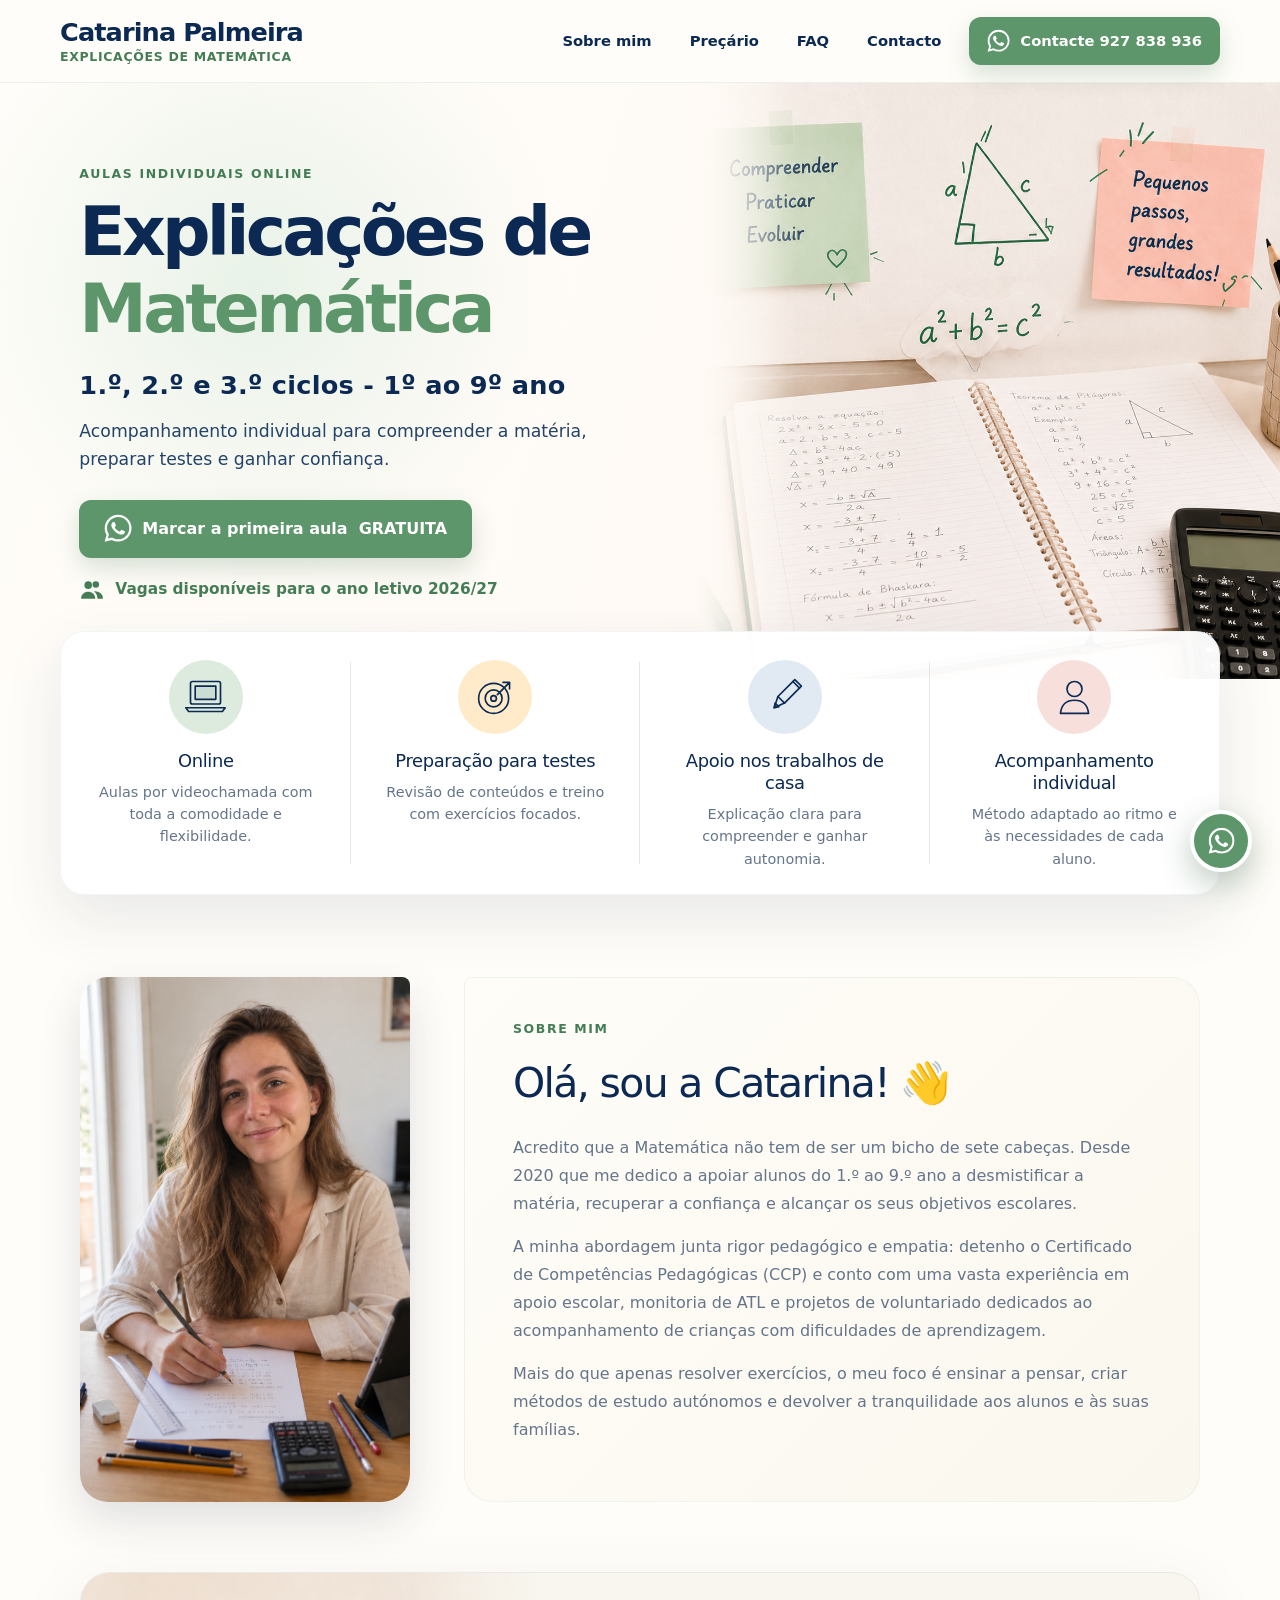
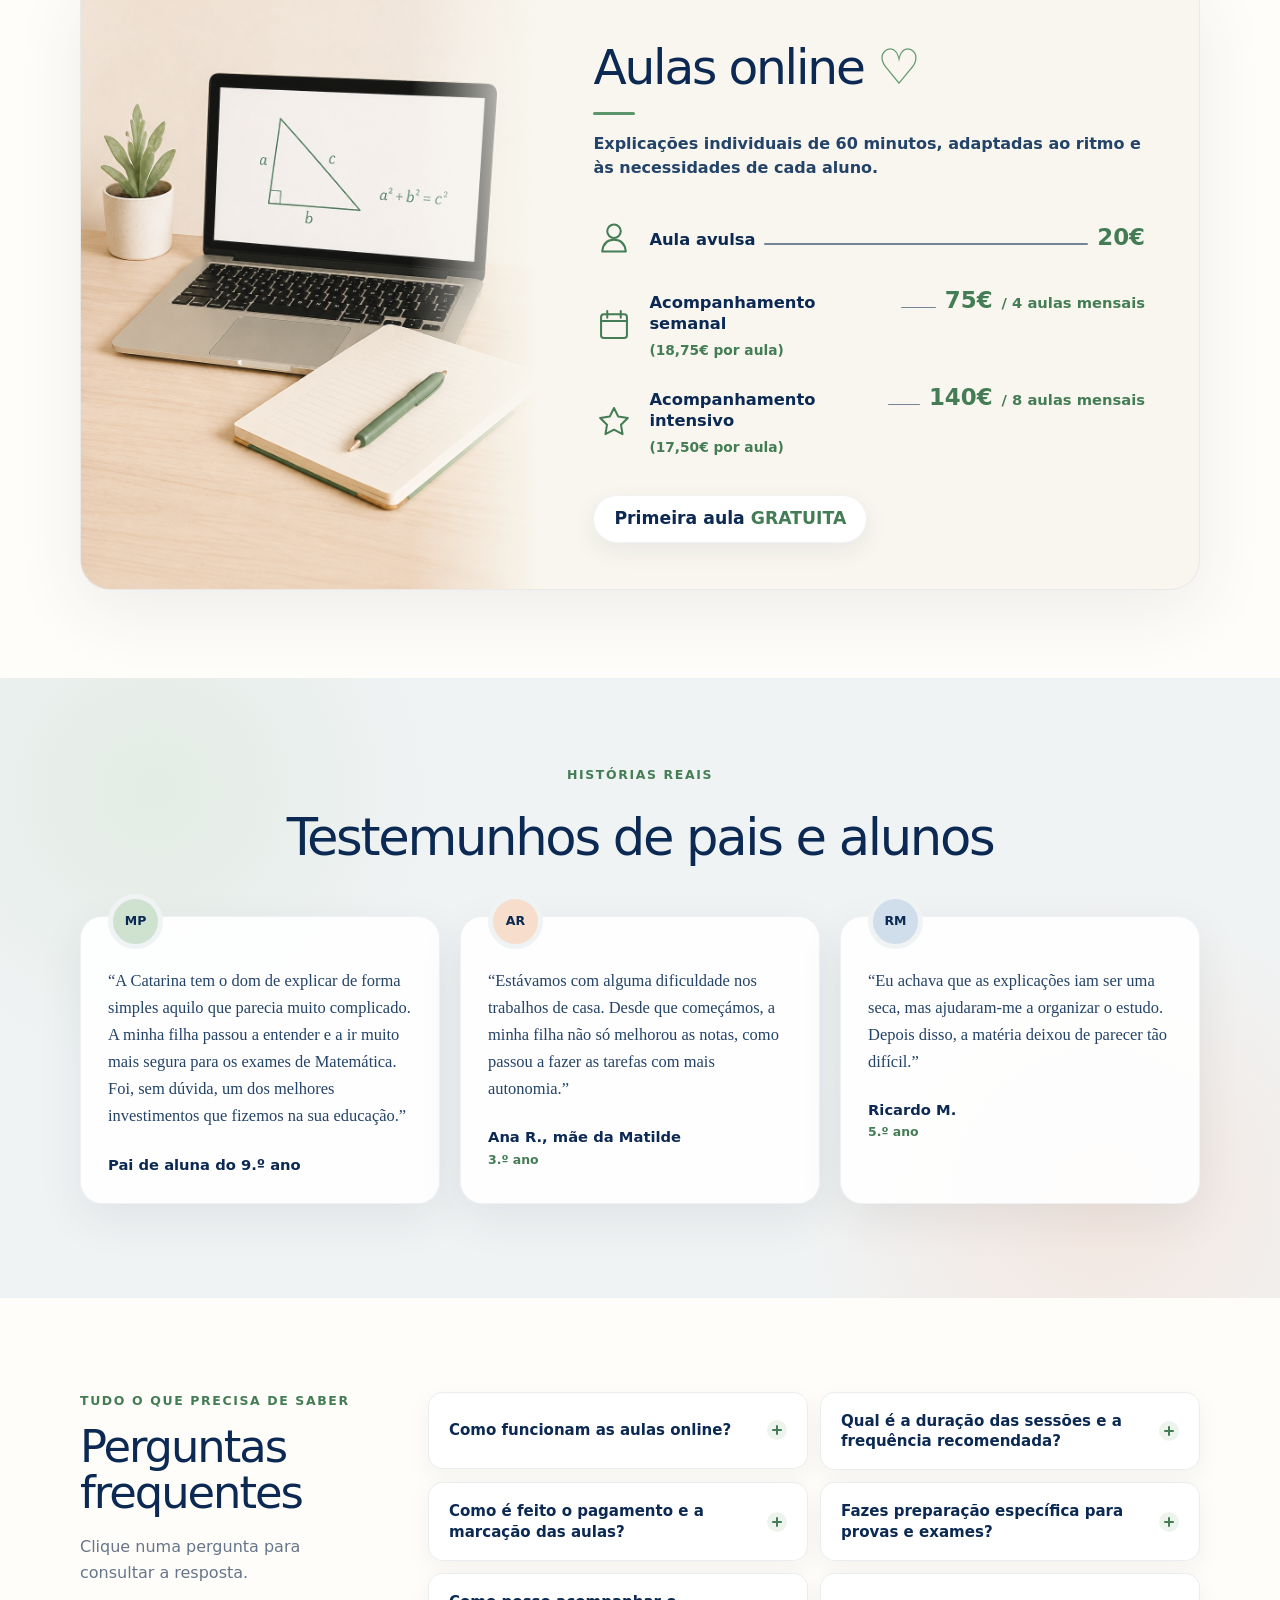
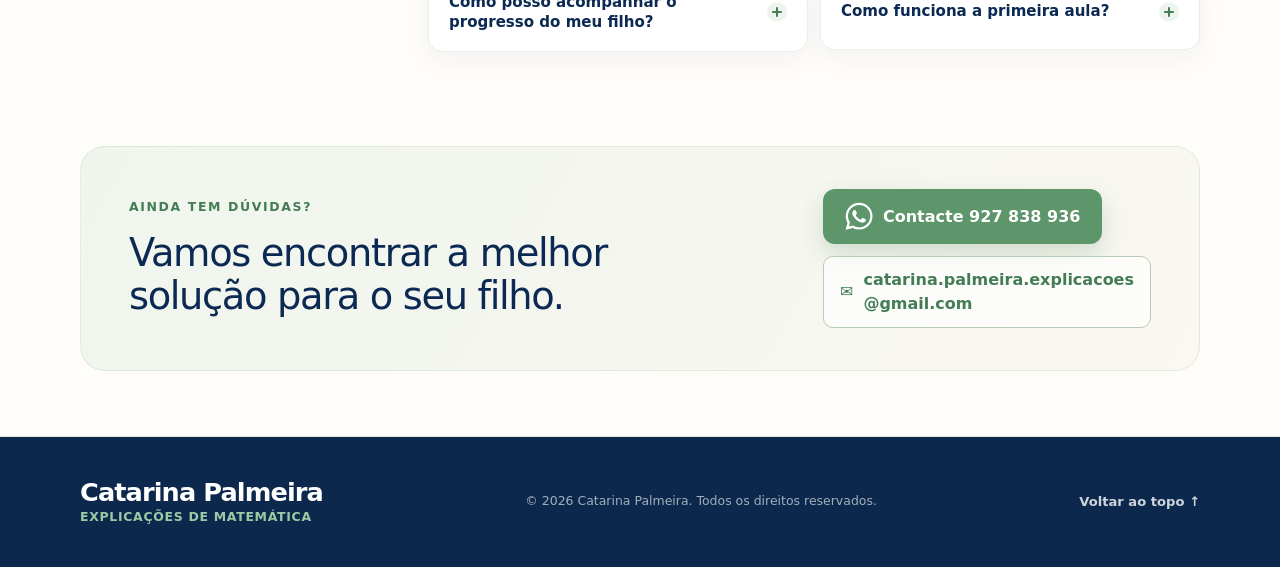
==== commit 65b4febf: "Update print statement from 'Hello' to 'Goodbye'" ====
--- a/index.html
+++ b/index.html
@@ -3,4 +3,14 @@
     
     <section class="about section-shell" id="sobre"><div class="portrait" role="img" aria-label="Catarina Palmeira numa secretária de estudo"></div><div class="about-copy"><p class="section-kicker">Sobre mim</p><h2>Olá, sou a Catarina! <span aria-hidden="true">👋</span></h2><p>Acredito que a Matemática não tem de ser um bicho de sete cabeças. Desde 2020 que me dedico a apoiar alunos do 1.º ao 9.º ano a desmistificar a matéria, recuperar a confiança e alcançar os seus objetivos escolares.</p><p>A minha abordagem junta rigor pedagógico e empatia: detenho o Certificado de Competências Pedagógicas (CCP) e conto com uma vasta experiência em apoio escolar, monitoria de ATL e projetos de voluntariado dedicados ao acompanhamento de crianças com dificuldades de aprendizagem.</p><p>Mais do que apenas resolver exercícios, o meu foco é ensinar a pensar, criar métodos de estudo autónomos e devolver a tranquilidade aos alunos e às suas famílias.</p></div></section>
     
-    <section class="pricing-section section-shell" id="price" aria-labelledby="pricing-title"><div class="pricing-card"><div class="pricing-visual" role="img" aria-label="Computador e caderno preparados para uma aula online"></div><div class="pricing-copy"><h2 id="pricing-title">Aulas online <span aria-hidden="true">♡</span></h2><p class="pricing-intro">Explicações individuais de 60 minutos, adaptadas ao ritmo e às necessidades de cada aluno.</p><div class="plans"><article class="plan"><span class="plan-icon"><svg viewBox="0 0 32 32" aria-hidden="true"><circle cx="16" cy="10" r="6"></circle><path d="M5.5 28c.7-7 4.4-10.5 10.5-10.5S25.8 21 26.5 28h-21Z"></path></svg></span><div class="plan-details"><div class="plan-line"><strong>Aula avulsa</strong><i></i><b>20€</b></div></div></article><article class="plan"><span class="plan-icon"><svg viewBox="0 0 32 32" aria-hidden="true"><rect x="4.5" y="6.5" width="23" height="21" rx="2.5"></rect><path d="M10 3.5v6M22 3.5v6M4.5 12.5h23"></path></svg></span><div class="plan-details"><div class="plan-line"><strong>Acompanhamento semanal</strong><i></i><b>75€</b><span class="plan-period">/ 4 aulas mensais</span></div><small>(18,75€ por aula)</small></div></article><article class="plan"><span class="plan-icon"><svg viewBox="0 0 32 32" aria-hidden="true"><path d="m16 3.5 3.8 7.7 8.5 1.2-6.1 6 1.4 8.4-7.6-4-7.6 4 1.4-8.4-6.1-6 8.5-1.2L16 3.5Z"></path></svg></span><div class="plan-details"><div class="plan-line"><strong>Acompanhamento intensivo</strong><i></i><b>140€</b><span class="plan-period">/ 8 aulas mensais</span></div><small>(17,50€ por aula)</small></div></article></div><a class="pricing-button" href="https://wa.me/351927838936?text=Ol%C3%A1%20Catarina%2C%20gostaria%20de%20marcar%20a%20primeira%20aula%20gratuita." target="_blank" rel="noreferrer"><span>Primeira aula</span> <strong>GRATUITA</strong></a></div></div></section><section class="testimonials-section" aria-labelledby="testimonials-title"><div class="section-shell"><p class="section-kicker centered">Histórias reais</p><h2 id="testimonials-title">Testemunhos de pais e alunos</h2><div class="testimonials-grid"><figure class="testimonial"><div class="avatar mint" aria-hidden="true">MP</div><blockquote>“A Catarina tem o dom de explicar de forma simples aquilo que parecia muito complicado. A minha filha passou a entender e a ir muito mais segura para os exames de Matemática. Foi, sem dúvida, um dos melhores investimentos que fizemos na sua educação.”</blockquote><figcaption><strong>Pai de aluna do 9.º ano</strong></figcaption></figure><figure class="testimonial"><div class="avatar peach" aria-hidden="true">AR</div><blockquote>“Estávamos com alguma dificuldade nos trabalhos de casa. Desde que começámos, a minha filha não só melhorou as notas, como passou a fazer as tarefas com mais autonomia.”</blockquote><figcaption><strong>Ana R., mãe da Matilde</strong><span>3.º ano</span></figcaption></figure><figure class="testimonial"><div class="avatar blue" aria-hidden="true">RM</div><blockquote>“Eu achava que as explicações iam ser uma seca, mas ajudaram-me a organizar o estudo. Depois disso, a matéria deixou de parecer tão difícil.”</blockquote><figcaption><strong>Ricardo M.</strong><span>5.º ano</span></figcaption></figure></div></div></section><section class="faq-section section-shell" id="faq" aria-labelledby="faq-title"><div class="faq-heading"><p class="section-kicker">Tudo o que precisa de saber</p><h2 id="faq-title">Perguntas frequentes</h2><p>Clique numa pergunta para consultar a resposta.</p></div><div class="faq-grid"><details><summary><span>Como funcionam as aulas online?</span><i aria-hidden="true"></i></summary><p>São realizadas por videochamada (Zoom ou Google Meet), com recurso a mesa digitalizadora para resolução de exercícios em tempo real e partilha de ecrã. As aulas são exclusivamente individuais, garantindo atenção 100% personalizada ao ritmo e às necessidades específicas de cada aluno.</p></details><details><summary><span>Qual é a duração das sessões e a frequência recomendada?</span><i aria-hidden="true"></i></summary><p>A duração base é de 60 minutos, sendo a frequência habitual de 1 a 2 vezes por semana. No entanto, a duração e a frequência podem ser ajustadas às necessidades do aluno, incluindo reforço pré-teste.</p></details><details><summary><span>Como é feito o pagamento e a marcação das aulas?</span><i aria-hidden="true"></i></summary><p>O pagamento pode ser efetuado por MB WAY ou transferência bancária, com a devida emissão de fatura. A gestão de horários e marcações é feita diretamente via WhatsApp ou e-mail.</p></details><details><summary><span>Fazes preparação específica para provas e exames?</span><i aria-hidden="true"></i></summary><p>Sim, com revisão intensiva dos conteúdos dos anos anteriores, treino prático de gestão de tempo e resolução guiada de exames de anos passados. Sem nenhum custo acrescido.</p></details><details><summary><span>Como posso acompanhar o progresso do meu filho?</span><i aria-hidden="true"></i></summary><p>Mantenho uma comunicação transparente com os encarregados de educação via WhatsApp, partilhando feedback constante após as sessões e balanços de evolução antes dos testes.</p></details><details><summary><span>Como funciona a primeira aula?</span><i aria-hidden="true"></i></summary><p>A primeira sessão é totalmente gratuita e sem compromisso. Serve para avaliar as dificuldades do aluno, definir objetivos e alinhar o método de trabalho, a carga horária e o plano de pagamentos.</p></details></div></section><section class="contact-section section-shell" id="contacto"><div><p class="section-kicker">Ainda tem dúvidas?</p><h2>Vamos encontrar a melhor solução para o seu filho.</h2></div><div class="contact-actions"><a class="button contact-whatsapp" href="https://wa.me/351927838936?text=Ol%C3%A1%20Catarina%2C%20gostaria%20de%20marcar%20a%20primeira%20aula%20gratuita." target="_blank" rel="noreferrer"><svg class="whatsapp-icon" viewBox="0 0 24 24" aria-hidden="true"><path d="M17.472 14.382c-.297-.149-1.758-.867-2.03-.967-.273-.099-.471-.148-.67.15-.197.297-.767.966-.94 1.164-.173.199-.347.223-.644.075-.297-.149-1.255-.463-2.39-1.475-.883-.788-1.48-1.761-1.653-2.059-.173-.297-.018-.458.13-.606.134-.133.298-.347.446-.52.149-.174.198-.298.298-.497.099-.198.05-.371-.025-.52-.075-.149-.669-1.612-.916-2.207-.242-.579-.487-.5-.669-.51-.173-.008-.371-.01-.57-.01-.198 0-.52.074-.792.372-.272.297-1.04 1.016-1.04 2.479s1.065 2.876 1.213 3.074c.149.198 2.095 3.2 5.076 4.487.709.306 1.262.489 1.694.625.712.226 1.36.194 1.872.118.571-.085 1.758-.719 2.006-1.413.248-.694.248-1.29.173-1.413-.074-.124-.272-.198-.57-.347m-5.421 7.403h-.004a9.87 9.87 0 0 1-5.031-1.378l-.361-.214-3.741.982.998-3.648-.235-.374a9.86 9.86 0 0 1-1.51-5.26c.001-5.45 4.436-9.884 9.892-9.884a9.82 9.82 0 0 1 7.021 2.91 9.83 9.83 0 0 1 2.898 7.025c-.002 5.45-4.437 9.884-9.889 9.884m8.413-18.297A11.81 11.81 0 0 0 12.055 0C5.495 0 .16 5.335.157 11.892c0 2.096.547 4.142 1.588 5.945L.057 24l6.304-1.654a11.88 11.88 0 0 0 5.69 1.448h.005c6.558 0 11.893-5.336 11.896-11.893A11.82 11.82 0 0 0 20.46 3.488Z" fill="currentColor"></path></svg>Contacte 927 838 936</a><a class="email-link" href="mailto:catarina.palmeira.explicacoes@gmail.com"><span aria-hidden="true">✉</span>catarina.palmeira.explicacoes@gmail.com</a></div></section><footer><div class="footer-inner"><div class="brand footer-brand"><span>Catarina Palmeira</span><small>Explicações de Matemática</small></div><p>© 2026 Catarina Palmeira. Todos os direitos reservados.</p><a href="#inicio">Voltar ao topo ↑</a></div></footer><a class="floating-whatsapp" href="https://wa.me/351927838936?text=Ol%C3%A1%20Catarina%2C%20gostaria%20de%20marcar%20a%20primeira%20aula%20gratuita." target="_blank" rel="noreferrer" aria-label="Falar com a Catarina no WhatsApp"><svg class="whatsapp-icon" viewBox="0 0 24 24" aria-hidden="true"><path d="M17.472 14.382c-.297-.149-1.758-.867-2.03-.967-.273-.099-.471-.148-.67.15-.197.297-.767.966-.94 1.164-.173.199-.347.223-.644.075-.297-.149-1.255-.463-2.39-1.475-.883-.788-1.48-1.761-1.653-2.059-.173-.297-.018-.458.13-.606.134-.133.298-.347.446-.52.149-.174.198-.298.298-.497.099-.198.05-.371-.025-.52-.075-.149-.669-1.612-.916-2.207-.242-.579-.487-.5-.669-.51-.173-.008-.371-.01-.57-.01-.198 0-.52.074-.792.372-.272.297-1.04 1.016-1.04 2.479s1.065 2.876 1.213 3.074c.149.198 2.095 3.2 5.076 4.487.709.306 1.262.489 1.694.625.712.226 1.36.194 1.872.118.571-.085 1.758-.719 2.006-1.413.248-.694.248-1.29.173-1.413-.074-.124-.272-.198-.57-.347m-5.421 7.403h-.004a9.87 9.87 0 0 1-5.031-1.378l-.361-.214-3.741.982.998-3.648-.235-.374a9.86 9.86 0 0 1-1.51-5.26c.001-5.45 4.436-9.884 9.892-9.884a9.82 9.82 0 0 1 7.021 2.91 9.83 9.83 0 0 1 2.898 7.025c-.002 5.45-4.437 9.884-9.889 9.884m8.413-18.297A11.81 11.81 0 0 0 12.055 0C5.495 0 .16 5.335.157 11.892c0 2.096.547 4.142 1.588 5.945L.057 24l6.304-1.654a11.88 11.88 0 0 0 5.69 1.448h.005c6.558 0 11.893-5.336 11.896-11.893A11.82 11.82 0 0 0 20.46 3.488Z" fill="currentColor"></path></svg></a></main></body></html>
+    <section class="pricing-section section-shell" id="price" aria-labelledby="pricing-title"><div class="pricing-card"><div class="pricing-visual" role="img" aria-label="Computador e caderno preparados para uma aula online"></div><div class="pricing-copy"><h2 id="pricing-title">Aulas online <span aria-hidden="true">♡</span></h2><p class="pricing-intro">Explicações individuais de 60 minutos, adaptadas ao ritmo e às necessidades de cada aluno.</p><div class="plans"><article class="plan"><span class="plan-icon"><svg viewBox="0 0 32 32" aria-hidden="true"><circle cx="16" cy="10" r="6"></circle><path d="M5.5 28c.7-7 4.4-10.5 10.5-10.5S25.8 21 26.5 28h-21Z"></path></svg></span><div class="plan-details"><div class="plan-line"><strong>Aula avulsa</strong><i></i><b>20€</b></div></div></article><article class="plan"><span class="plan-icon"><svg viewBox="0 0 32 32" aria-hidden="true"><rect x="4.5" y="6.5" width="23" height="21" rx="2.5"></rect><path d="M10 3.5v6M22 3.5v6M4.5 12.5h23"></path></svg></span><div class="plan-details"><div class="plan-line"><strong>Acompanhamento semanal</strong><i></i><b>75€</b><span class="plan-period">/ 4 aulas mensais</span></div><small>(18,75€ por aula)</small></div></article><article class="plan"><span class="plan-icon"><svg viewBox="0 0 32 32" aria-hidden="true"><path d="m16 3.5 3.8 7.7 8.5 1.2-6.1 6 1.4 8.4-7.6-4-7.6 4 1.4-8.4-6.1-6 8.5-1.2L16 3.5Z"></path></svg></span><div class="plan-details"><div class="plan-line"><strong>Acompanhamento intensivo</strong><i></i><b>140€</b><span class="plan-period">/ 8 aulas mensais</span></div><small>(17,50€ por aula)</small></div></article></div><a class="pricing-button" href="https://wa.me/351927838936?text=Ol%C3%A1%20Catarina%2C%20gostaria%20de%20marcar%20a%20primeira%20aula%20gratuita." target="_blank" rel="noreferrer"><span>Primeira aula</span> <strong>GRATUITA</strong></a></div></div></section><section class="testimonials-section" aria-labelledby="testimonials-title"><div class="section-shell"><p class="section-kicker centered">Histórias reais</p><h2 id="testimonials-title">Testemunhos de pais e alunos</h2><div class="testimonials-grid"><figure class="testimonial"><div class="avatar mint" aria-hidden="true">MP</div><blockquote>“A Catarina tem o dom de explicar de forma simples aquilo que parecia muito complicado. A minha filha passou a entender e a ir muito mais segura para os exames de Matemática. Foi, sem dúvida, um dos melhores investimentos que fizemos na sua educação.”</blockquote><figcaption><strong>Pai de aluna do 9.º ano</strong></figcaption></figure><figure class="testimonial"><div class="avatar peach" aria-hidden="true">AR</div><blockquote>“Estávamos com alguma dificuldade nos trabalhos de casa. Desde que começámos, a minha filha não só melhorou as notas, como passou a fazer as tarefas com mais autonomia.”</blockquote><figcaption><strong>Ana R., mãe da Matilde</strong><span>3.º ano</span></figcaption></figure><figure class="testimonial"><div class="avatar blue" aria-hidden="true">RM</div><blockquote>“Eu achava que as explicações iam ser uma seca, mas ajudaram-me a organizar o estudo. Depois disso, a matéria deixou de parecer tão difícil.”</blockquote><figcaption><strong>Ricardo M.</strong><span>5.º ano</span></figcaption></figure></div></div></section><section class="faq-section section-shell" id="faq" aria-labelledby="faq-title"><div class="faq-heading"><p class="section-kicker">Tudo o que precisa de saber</p><h2 id="faq-title">Perguntas frequentes</h2><p>Clique numa pergunta para consultar a resposta.</p></div><div class="faq-grid"><details><summary><span>Como funcionam as aulas online?</span><i aria-hidden="true"></i></summary><p>São realizadas por videochamada (Zoom ou Google Meet), com recurso a mesa digitalizadora para resolução de exercícios em tempo real e partilha de ecrã. As aulas são exclusivamente individuais, garantindo atenção 100% personalizada ao ritmo e às necessidades específicas de cada aluno.</p></details><details><summary><span>Qual é a duração das sessões e a frequência recomendada?</span><i aria-hidden="true"></i></summary><p>A duração base é de 60 minutos, sendo a frequência habitual de 1 a 2 vezes por semana. No entanto, a duração e a frequência podem ser ajustadas às necessidades do aluno, incluindo reforço pré-teste.</p></details><details><summary><span>Como é feito o pagamento e a marcação das aulas?</span><i aria-hidden="true"></i></summary><p>O pagamento pode ser efetuado por MB WAY ou transferência bancária, com a devida emissão de fatura. A gestão de horários e marcações é feita diretamente via WhatsApp ou e-mail.</p></details><details><summary><span>Fazes preparação específica para provas e exames?</span><i aria-hidden="true"></i></summary><p>Sim, com revisão intensiva dos conteúdos dos anos anteriores, treino prático de gestão de tempo e resolução guiada de exames de anos passados. Sem nenhum custo acrescido.</p></details><details><summary><span>Como posso acompanhar o progresso do meu filho?</span><i aria-hidden="true"></i></summary><p>Mantenho uma comunicação transparente com os encarregados de educação via WhatsApp, partilhando feedback constante após as sessões e balanços de evolução antes dos testes.</p></details><details><summary><span>Como funciona a primeira aula?</span><i aria-hidden="true"></i></summary><p>A primeira sessão é totalmente gratuita e sem compromisso. Serve para avaliar as dificuldades do aluno, definir objetivos e alinhar o método de trabalho, a carga horária e o plano de pagamentos.</p></details></div></section><section class="contact-section section-shell" id="contacto"><div><p class="section-kicker">Ainda tem dúvidas?</p><h2>Vamos encontrar a melhor solução para o seu filho.</h2></div><div class="contact-actions"><a class="button contact-whatsapp" href="https://wa.me/351927838936?text=Ol%C3%A1%20Catarina%2C%20gostaria%20de%20marcar%20a%20primeira%20aula%20gratuita." target="_blank" rel="noreferrer"><svg class="whatsapp-icon" viewBox="0 0 24 24" aria-hidden="true"><path d="M17.472 14.382c-.297-.149-1.758-.867-2.03-.967-.273-.099-.471-.148-.67.15-.197.297-.767.966-.94 1.164-.173.199-.347.223-.644.075-.297-.149-1.255-.463-2.39-1.475-.883-.788-1.48-1.761-1.653-2.059-.173-.297-.018-.458.13-.606.134-.133.298-.347.446-.52.149-.174.198-.298.298-.497.099-.198.05-.371-.025-.52-.075-.149-.669-1.612-.916-2.207-.242-.579-.487-.5-.669-.51-.173-.008-.371-.01-.57-.01-.198 0-.52.074-.792.372-.272.297-1.04 1.016-1.04 2.479s1.065 2.876 1.213 3.074c.149.198 2.095 3.2 5.076 4.487.709.306 1.262.489 1.694.625.712.226 1.36.194 1.872.118.571-.085 1.758-.719 2.006-1.413.248-.694.248-1.29.173-1.413-.074-.124-.272-.198-.57-.347m-5.421 7.403h-.004a9.87 9.87 0 0 1-5.031-1.378l-.361-.214-3.741.982.998-3.648-.235-.374a9.86 9.86 0 0 1-1.51-5.26c.001-5.45 4.436-9.884 9.892-9.884a9.82 9.82 0 0 1 7.021 2.91 9.83 9.83 0 0 1 2.898 7.025c-.002 5.45-4.437 9.884-9.889 9.884m8.413-18.297A11.81 11.81 0 0 0 12.055 0C5.495 0 .16 5.335.157 11.892c0 2.096.547 4.142 1.588 5.945L.057 24l6.304-1.654a11.88 11.88 0 0 0 5.69 1.448h.005c6.558 0 11.893-5.336 11.896-11.893A11.82 11.82 0 0 0 20.46 3.488Z" fill="currentColor"></path></svg>Contacte 927 838 936</a>
+        
+    <a class="email-link" href="mailto:catarina.palmeira.explicacoes@gmail.com">
+  <span class="email-icon" aria-hidden="true">✉</span>
+  <span class="email-address">
+    catarina.palmeira.explicacoes<br>
+    @gmail.com
+  </span>
+</a>
+        
+    </div></section><footer><div class="footer-inner"><div class="brand footer-brand"><span>Catarina Palmeira</span><small>Explicações de Matemática</small></div><p>© 2026 Catarina Palmeira. Todos os direitos reservados.</p><a href="#inicio">Voltar ao topo ↑</a></div></footer><a class="floating-whatsapp" href="https://wa.me/351927838936?text=Ol%C3%A1%20Catarina%2C%20gostaria%20de%20marcar%20a%20primeira%20aula%20gratuita." target="_blank" rel="noreferrer" aria-label="Falar com a Catarina no WhatsApp"><svg class="whatsapp-icon" viewBox="0 0 24 24" aria-hidden="true"><path d="M17.472 14.382c-.297-.149-1.758-.867-2.03-.967-.273-.099-.471-.148-.67.15-.197.297-.767.966-.94 1.164-.173.199-.347.223-.644.075-.297-.149-1.255-.463-2.39-1.475-.883-.788-1.48-1.761-1.653-2.059-.173-.297-.018-.458.13-.606.134-.133.298-.347.446-.52.149-.174.198-.298.298-.497.099-.198.05-.371-.025-.52-.075-.149-.669-1.612-.916-2.207-.242-.579-.487-.5-.669-.51-.173-.008-.371-.01-.57-.01-.198 0-.52.074-.792.372-.272.297-1.04 1.016-1.04 2.479s1.065 2.876 1.213 3.074c.149.198 2.095 3.2 5.076 4.487.709.306 1.262.489 1.694.625.712.226 1.36.194 1.872.118.571-.085 1.758-.719 2.006-1.413.248-.694.248-1.29.173-1.413-.074-.124-.272-.198-.57-.347m-5.421 7.403h-.004a9.87 9.87 0 0 1-5.031-1.378l-.361-.214-3.741.982.998-3.648-.235-.374a9.86 9.86 0 0 1-1.51-5.26c.001-5.45 4.436-9.884 9.892-9.884a9.82 9.82 0 0 1 7.021 2.91 9.83 9.83 0 0 1 2.898 7.025c-.002 5.45-4.437 9.884-9.889 9.884m8.413-18.297A11.81 11.81 0 0 0 12.055 0C5.495 0 .16 5.335.157 11.892c0 2.096.547 4.142 1.588 5.945L.057 24l6.304-1.654a11.88 11.88 0 0 0 5.69 1.448h.005c6.558 0 11.893-5.336 11.896-11.893A11.82 11.82 0 0 0 20.46 3.488Z" fill="currentColor"></path></svg></a></main></body></html>
--- a/styles.css
+++ b/styles.css
@@ -1,2 +1,255 @@
 /*! tailwindcss v4.2.1 | MIT License | https://tailwindcss.com */
 @layer theme{:root,:host{--font-sans:ui-sans-serif, system-ui, sans-serif, "Apple Color Emoji", "Segoe UI Emoji", "Segoe UI Symbol", "Noto Color Emoji";--font-mono:ui-monospace, SFMono-Regular, Menlo, Monaco, Consolas, "Liberation Mono", "Courier New", monospace;--spacing:.25rem;--default-font-family:var(--font-sans);--default-mono-font-family:var(--font-mono)}}@layer base{*,:after,:before,::backdrop{box-sizing:border-box;border:0 solid;margin:0;padding:0}::file-selector-button{box-sizing:border-box;border:0 solid;margin:0;padding:0}html,:host{-webkit-text-size-adjust:100%;tab-size:4;line-height:1.5;font-family:var(--default-font-family,ui-sans-serif, system-ui, sans-serif, "Apple Color Emoji", "Segoe UI Emoji", "Segoe UI Symbol", "Noto Color Emoji");font-feature-settings:var(--default-font-feature-settings,normal);font-variation-settings:var(--default-font-variation-settings,normal);-webkit-tap-highlight-color:transparent}hr{height:0;color:inherit;border-top-width:1px}abbr:where([title]){-webkit-text-decoration:underline dotted;text-decoration:underline dotted}h1,h2,h3,h4,h5,h6{font-size:inherit;font-weight:inherit}a{color:inherit;-webkit-text-decoration:inherit;-webkit-text-decoration:inherit;-webkit-text-decoration:inherit;-webkit-text-decoration:inherit;text-decoration:inherit}b,strong{font-weight:bolder}code,kbd,samp,pre{font-family:var(--default-mono-font-family,ui-monospace, SFMono-Regular, Menlo, Monaco, Consolas, "Liberation Mono", "Courier New", monospace);font-feature-settings:var(--default-mono-font-feature-settings,normal);font-variation-settings:var(--default-mono-font-variation-settings,normal);font-size:1em}small{font-size:80%}sub,sup{vertical-align:baseline;font-size:75%;line-height:0;position:relative}sub{bottom:-.25em}sup{top:-.5em}table{text-indent:0;border-color:inherit;border-collapse:collapse}:-moz-focusring{outline:auto}progress{vertical-align:baseline}summary{display:list-item}ol,ul,menu{list-style:none}img,svg,video,canvas,audio,iframe,embed,object{vertical-align:middle;display:block}img,video{max-width:100%;height:auto}button,input,select,optgroup,textarea{font:inherit;font-feature-settings:inherit;font-variation-settings:inherit;letter-spacing:inherit;color:inherit;opacity:1;background-color:#0000;border-radius:0}::file-selector-button{font:inherit;font-feature-settings:inherit;font-variation-settings:inherit;letter-spacing:inherit;color:inherit;opacity:1;background-color:#0000;border-radius:0}:where(select:is([multiple],[size])) optgroup{font-weight:bolder}:where(select:is([multiple],[size])) optgroup option{padding-inline-start:20px}::file-selector-button{margin-inline-end:4px}::placeholder{opacity:1}@supports (not ((-webkit-appearance:-apple-pay-button))) or (contain-intrinsic-size:1px){::placeholder{color:currentColor}@supports (color:color-mix(in lab, red, red)){::placeholder{color:color-mix(in oklab, currentcolor 50%, transparent)}}}textarea{resize:vertical}::-webkit-search-decoration{-webkit-appearance:none}::-webkit-date-and-time-value{min-height:1lh;text-align:inherit}::-webkit-datetime-edit{display:inline-flex}::-webkit-datetime-edit-fields-wrapper{padding:0}::-webkit-datetime-edit{padding-block:0}::-webkit-datetime-edit-year-field{padding-block:0}::-webkit-datetime-edit-month-field{padding-block:0}::-webkit-datetime-edit-day-field{padding-block:0}::-webkit-datetime-edit-hour-field{padding-block:0}::-webkit-datetime-edit-minute-field{padding-block:0}::-webkit-datetime-edit-second-field{padding-block:0}::-webkit-datetime-edit-millisecond-field{padding-block:0}::-webkit-datetime-edit-meridiem-field{padding-block:0}::-webkit-calendar-picker-indicator{line-height:1}:-moz-ui-invalid{box-shadow:none}button,input:where([type=button],[type=reset],[type=submit]){appearance:button}::file-selector-button{appearance:button}::-webkit-inner-spin-button{height:auto}::-webkit-outer-spin-button{height:auto}[hidden]:where(:not([hidden=until-found])){display:none!important}}@layer components;@layer utilities{.visible{visibility:visible}.relative{position:relative}.start{inset-inline-start:var(--spacing)}.table{display:table}}:root{--navy:#0b2952;--navy-soft:#244368;--green:#5d966a;--green-dark:#447d55;--cream:#fbf8f2;--paper:#fffdf9;--line:#e9e6df;--muted:#65758a;--shadow:0 22px 60px #1d35501a}*{box-sizing:border-box}html{scroll-behavior:smooth}body{background:var(--paper);color:var(--navy);text-rendering:optimizelegibility;margin:0;font-family:Avenir Next,Avenir,Segoe UI,system-ui,sans-serif}a{color:inherit;text-decoration:none}button,a{-webkit-tap-highlight-color:transparent}.site-header{z-index:50;-webkit-backdrop-filter:blur(16px);backdrop-filter:blur(16px);background:#fffdf9eb;border-bottom:1px solid #0b295212;position:sticky;top:0}.nav-shell{justify-content:space-between;align-items:center;gap:28px;width:min(1160px,100% - 48px);min-height:82px;margin:0 auto;display:flex}.brand{flex-direction:column;flex:none;line-height:1.02;display:flex}.brand span{letter-spacing:-.035em;font-size:clamp(1.25rem,2vw,1.7rem);font-weight:800}.brand small{color:var(--green-dark);letter-spacing:.055em;text-transform:uppercase;margin-top:6px;font-size:.78rem;font-weight:800}nav{align-items:center;gap:clamp(18px,3vw,38px);margin-left:auto;display:flex}nav a{padding:30px 0;font-size:.92rem;font-weight:700;position:relative}nav a:after{content:"";background:var(--green);border-radius:1px;height:2px;transition:right .18s;position:absolute;bottom:23px;left:0;right:100%}nav a:hover:after,nav a:focus-visible:after{right:0}.button{background:var(--green);color:#fff;border-radius:12px;justify-content:center;align-items:center;gap:11px;width:fit-content;font-weight:800;line-height:1.2;transition:transform .18s,background .18s,box-shadow .18s;display:inline-flex;box-shadow:0 10px 24px #447d5538}.button:hover{background:var(--green-dark);transform:translateY(-2px);box-shadow:0 14px 30px #447d5547}.button:focus-visible,nav a:focus-visible,.brand:focus-visible{outline-offset:4px;outline:3px solid #5d966a59}.button svg{flex:none;width:27px;height:27px;display:block}.button .whatsapp-icon{transform-origin:50%;align-self:center;margin:0;overflow:visible;transform:translate(.55px,-.2px)}.button-small{padding:13px 18px;font-size:.92rem}.button-small svg{width:22px;height:22px}.hero{background:radial-gradient(circle at 20% 34%,#e3f0e4cc,#0000 28%),linear-gradient(105deg,#fffdf9 0%,#fffaf5 60%,#f7f0e8 100%);overflow:hidden}.hero-inner{grid-template-columns:minmax(0,1.08fr) minmax(420px,.92fr);width:100%;min-height:570px;margin:0;display:grid}.hero-copy{z-index:2;max-width:760px;padding:82px 36px 76px clamp(32px,6.2vw,112px);position:relative}.eyebrow,.section-kicker{color:var(--green-dark);letter-spacing:.13em;text-transform:uppercase;margin:0 0 14px;font-size:.78rem;font-weight:900}.hero h1{letter-spacing:-.055em;max-width:760px;margin:0;font-size:clamp(3.2rem,5.3vw,5.45rem);font-weight:850;line-height:.99}.hero h1 .title-line{white-space:nowrap;display:block}.hero h1 em{color:var(--green);margin-top:10px;font-style:normal;display:block}.cycles{letter-spacing:.01em;margin:24px 0 12px;font-size:clamp(1.35rem,2vw,1.75rem);font-weight:650}.hero-lead{max-width:540px;color:var(--navy-soft);margin:0 0 26px;font-size:1.08rem;line-height:1.65}.button-primary{min-height:58px;padding:15px 25px;font-size:1rem}.availability{color:var(--green-dark);align-items:center;gap:10px;margin:19px 0 0;font-size:.96rem;font-weight:800;display:flex}.availability svg{width:26px;height:26px}.hero-visual{background-image:linear-gradient(90deg,#fffaf5 0%,#0000 18%),url(hero-study-hq.png);background-position:50%,50%;background-repeat:no-repeat;background-size:auto,cover;min-height:570px;position:relative;overflow:hidden}.hero-visual:after{content:"";pointer-events:none;background:linear-gradient(90deg,#fffaf5 0%,#fffaf533 16%,#0000 34%);position:absolute;inset:0}.features-wrap{z-index:5;width:min(1160px,100% - 48px);margin:-48px auto 0;position:relative}.features-card{box-shadow:var(--shadow);background:#fffffff7;border:1px solid #0b29520d;border-radius:24px;grid-template-columns:repeat(4,1fr);display:grid}.feature{text-align:center;min-height:228px;padding:28px 27px 24px;position:relative}.feature:not(:last-child):after{content:"";background:var(--line);width:1px;position:absolute;top:30px;bottom:30px;right:0}.feature-icon{border-radius:50%;place-items:center;width:74px;height:74px;margin:0 auto 16px;display:grid}.feature-icon svg{fill:none;width:45px;height:45px;stroke:var(--navy);stroke-width:1.75px;stroke-linecap:round;stroke-linejoin:round}.feature-icon svg .soft-fill{fill:#0b295214}.feature-icon.sage{background:#dcebdd}.feature-icon.sand{background:#ffebc9}.feature-icon.sky{background:#e1eaf3}.feature-icon.blush{background:#f7dfdc}.feature h2{letter-spacing:-.02em;max-width:215px;margin:0 auto 9px;font-size:1.12rem;line-height:1.24}.feature p{max-width:225px;color:var(--muted);margin:0 auto;font-size:.9rem;line-height:1.55}.section-shell{width:min(1120px,100% - 48px);margin:0 auto}.about{grid-template-columns:330px 1fr;align-items:stretch;gap:54px;padding-top:82px;padding-bottom:70px;display:grid}.portrait{background-image:url(catarina-portrait-hq.png);background-position:50%;background-repeat:no-repeat;background-size:cover;border-radius:28px 8px 28px 28px;min-height:480px;box-shadow:0 18px 44px #1a2d4424}.about-copy{background:linear-gradient(135deg,#fffdf8,#faf7ee);border:1px solid #5d966a14;border-radius:8px 28px 28px;padding:42px 48px}.about h2{letter-spacing:-.04em;margin:0 0 20px;font-size:clamp(2rem,3.2vw,3rem)}.about-copy>p:not(.section-kicker){max-width:720px;color:var(--muted);margin:0 0 15px;font-size:1rem;line-height:1.75}.pricing-section{padding-bottom:88px}.pricing-card{background:#f8f6ee;border:1px solid #0b29520f;border-radius:30px;grid-template-columns:minmax(330px,.82fr) minmax(0,1.18fr);min-height:570px;display:grid;overflow:hidden;box-shadow:0 22px 70px #1d355014}.pricing-visual{background-image:linear-gradient(#f8f6ee14,#f8f6ee14),url(online-lessons-hq.png);background-position:50%,50%;background-repeat:no-repeat;background-size:auto,cover;min-height:100%;position:relative}.pricing-visual:after{content:"";background:linear-gradient(90deg,#0000 72%,#f8f6ee 100%);position:absolute;inset:0}.pricing-copy{padding:58px 54px 46px}.pricing-copy h2{letter-spacing:-.045em;width:fit-content;margin:0 0 27px;font-size:clamp(2.2rem,3.8vw,3.4rem);position:relative}.pricing-copy h2:after{content:"";background:var(--green);border-radius:2px;width:42px;height:3px;position:absolute;bottom:-10px;left:0}.pricing-copy h2 span{color:var(--green);font-family:Georgia,serif;font-weight:400}.pricing-intro{max-width:560px;color:var(--navy-soft);margin:0 0 25px;font-size:1rem;font-weight:650;line-height:1.5}.plans{gap:11px;display:grid}.plan{grid-template-columns:42px minmax(0,1fr);align-items:center;gap:14px;min-height:66px;padding:7px 0;display:grid}.plan-icon{width:42px;height:42px;color:var(--green-dark);flex:none;place-items:center;display:grid}.plan-icon svg{fill:none;stroke:currentColor;stroke-width:1.8px;stroke-linecap:round;stroke-linejoin:round;width:36px;height:36px}.plan-details{min-width:0}.plan-line{align-items:baseline;gap:9px;min-width:0;display:flex}.plan-line strong{color:var(--navy);flex:0 auto;font-size:1.02rem;line-height:1.3}.plan-line i{background:#0b29528c;border-radius:2px;flex:36px;min-width:18px;height:1.5px}.plan-line b{color:var(--green-dark);flex:none;font-size:1.43rem;line-height:1}.plan-period{color:var(--green-dark);white-space:nowrap;flex:none;font-size:.92rem;font-weight:800}.plan-details small{color:var(--green-dark);margin-top:6px;font-size:.86rem;font-weight:750;display:block}.pricing-button{color:var(--navy);background:#fff;border:1px solid #0b29520f;border-radius:999px;align-items:center;gap:6px;margin-top:30px;padding:10px 20px;font-size:1.08rem;font-weight:850;transition:transform .18s,box-shadow .18s;display:inline-flex;box-shadow:0 8px 24px #1a2d4412}.pricing-button strong{color:var(--green-dark)}.pricing-button:hover{transform:translateY(-2px);box-shadow:0 12px 30px #1a2d441f}.pricing-button:focus-visible{outline-offset:4px;outline:3px solid #5d966a59}.testimonials-section{background:radial-gradient(circle at 12% 18%,#e1ebe3e6,#0000 23%),radial-gradient(circle at 86% 84%,#f5e2d8bf,#0000 25%),#f0f3f4;padding:88px 0 94px;position:relative;overflow:hidden}.centered{text-align:center}.testimonials-section h2{text-align:center;letter-spacing:-.045em;margin:0 0 40px;font-size:clamp(2.2rem,4vw,3.5rem)}.testimonials-grid{grid-template-columns:repeat(3,1fr);gap:20px;display:grid}.testimonial{background:#ffffffe6;border:1px solid #0b29520f;border-radius:22px;margin:0;padding:50px 27px 27px;position:relative;box-shadow:0 15px 45px #1a2d4414}.avatar{width:55px;height:55px;color:var(--navy);border:5px solid #f0f3f4;border-radius:50%;place-items:center;font-size:.78rem;font-weight:900;display:grid;position:absolute;top:-23px;left:27px}.avatar.mint{background:#cfe2d0}.avatar.peach{background:#f6ddcc}.avatar.blue{background:#cfdeea}.testimonial blockquote{color:var(--navy-soft);margin:0 0 24px;font-family:Georgia,Times New Roman,serif;font-size:1.03rem;line-height:1.65}.testimonial figcaption{flex-direction:column;gap:2px;display:flex}.testimonial figcaption strong{font-size:.92rem}.testimonial figcaption span{color:var(--green-dark);font-size:.78rem;font-weight:800}.faq-section{grid-template-columns:290px 1fr;align-items:start;gap:58px;padding-top:94px;padding-bottom:94px;display:grid}.faq-heading{position:sticky;top:118px}.faq-heading h2{letter-spacing:-.045em;margin:0;font-size:clamp(2.25rem,3.5vw,3.15rem);line-height:1.02}.faq-heading>p:last-child{color:var(--muted);margin:18px 0 0;line-height:1.65}.faq-grid{grid-template-columns:repeat(2,minmax(0,1fr));gap:12px;display:grid}.faq-grid details{background:#fff;border:1px solid #0b295214;border-radius:15px;align-self:start;overflow:hidden;box-shadow:0 8px 25px #1a2d440d}.faq-grid summary{cursor:pointer;justify-content:space-between;align-items:center;gap:18px;min-height:75px;padding:18px 20px;font-size:.94rem;font-weight:800;line-height:1.35;list-style:none;display:flex}.faq-grid summary::-webkit-details-marker{display:none}.faq-grid summary:focus-visible{outline-offset:-3px;outline:3px solid #5d966a4d}.faq-grid summary i{background:#edf4ed;border-radius:50%;flex:none;width:20px;height:20px;position:relative}.faq-grid summary i:before,.faq-grid summary i:after{content:"";background:var(--green-dark);border-radius:2px;height:2px;transition:transform .18s;position:absolute;top:9px;left:5px;right:5px}.faq-grid summary i:after{transform:rotate(90deg)}.faq-grid details[open] summary i:after{transform:rotate(0)}.faq-grid details[open] summary{color:var(--green-dark);background:#f8fbf7}.faq-grid details>p{color:var(--muted);margin:0;padding:2px 20px 20px;font-size:.9rem;line-height:1.7}.contact-section{background:linear-gradient(120deg,#eff5ed,#faf8f0);border:1px solid #5d966a21;border-radius:25px;justify-content:space-between;align-items:center;gap:45px;margin-bottom:65px;padding:42px 48px;display:flex}.contact-section h2{letter-spacing:-.035em;max-width:600px;margin:0;font-size:clamp(1.65rem,3vw,2.5rem);line-height:1.13}.contact-actions{flex-direction:column;align-items:stretch;gap:12px;display:flex}.contact-whatsapp{padding:14px 22px}.email-link{color:var(--navy-soft);background:#ffffffb3;border:1px solid #b7cbb7;border-radius:10px;align-items:center;gap:10px;padding:11px 16px;font-size:.78rem;font-weight:700;display:flex}.email-link span{color:var(--green-dark);font-size:1rem}footer{border-top:1px solid var(--line);color:#fff;background:#0c294d}.footer-inner{justify-content:space-between;align-items:center;gap:30px;width:min(1120px,100% - 48px);min-height:130px;margin:0 auto;display:flex}.footer-brand small{color:#9ec9a6}.footer-inner p{color:#ffffff9e;margin:0;font-size:.78rem}.footer-inner>a{color:#fffc;font-size:.82rem;font-weight:800}.floating-whatsapp{z-index:40;background:var(--green);color:#fff;border:4px solid #fff;border-radius:50%;place-items:center;width:62px;height:62px;transition:transform .18s,background .18s,box-shadow .18s;display:grid;position:fixed;bottom:28px;right:28px;box-shadow:0 12px 32px #2755364d}.floating-whatsapp:hover{background:var(--green-dark);transform:translateY(-3px)scale(1.03);box-shadow:0 16px 38px #2755365c}.floating-whatsapp:focus-visible{outline-offset:4px;outline:3px solid #5d966a66}.floating-whatsapp svg{transform-origin:50%;width:26px;height:26px;margin:0;display:block;transform:translate(.55px,-.2px)}@media (width<=1020px){nav{display:none}.hero-inner{grid-template-columns:1fr .85fr}.hero-copy{padding-left:clamp(28px,6vw,60px)}.features-card{grid-template-columns:repeat(2,1fr)}.feature:nth-child(2):after{display:none}.feature:nth-child(-n+2){border-bottom:1px solid var(--line)}.about{grid-template-columns:285px 1fr;gap:30px}.portrait{background-position:50%}.pricing-card{grid-template-columns:300px 1fr}.pricing-copy{padding:46px 34px 40px}.plan{align-items:flex-start}.plan-line{flex-wrap:wrap;row-gap:5px}.plan-period{flex-basis:100%}.testimonials-grid{gap:14px}.testimonial{padding-inline:22px}.faq-section{grid-template-columns:240px 1fr;gap:34px}.faq-grid{grid-template-columns:1fr}.contact-section{align-items:flex-start;padding-inline:36px}}@media (width<=760px){.nav-shell{width:min(100% - 32px,1160px);min-height:72px}.brand small{font-size:.62rem}.button-small{border-radius:50%;width:46px;height:46px;padding:0;font-size:0}.button-small svg{width:25px;height:25px}.hero-inner{flex-direction:column;min-height:0;display:flex}.hero-copy{max-width:none;padding:54px 24px 48px}.hero h1{font-size:clamp(2.25rem,10.5vw,3.2rem)}.hero-visual{background-position:50%,50%;background-size:auto,cover;order:2;min-height:330px}.features-wrap{width:min(100% - 28px,1160px);margin-top:-24px}.features-card{border-radius:20px;grid-template-columns:1fr}.feature{min-height:0;padding:25px 24px}.feature:not(:last-child):after{display:none}.feature:nth-child(-n+3){border-bottom:1px solid var(--line)}.feature-icon{width:66px;height:66px}.section-shell{width:min(100% - 28px,1120px)}.about{grid-template-columns:1fr;gap:18px;padding-top:60px}.portrait{background-position:50%;background-size:cover;border-radius:24px;min-height:420px}.about-copy{border-radius:24px;padding:32px 25px}.pricing-section{padding-bottom:64px}.pricing-card{border-radius:24px;grid-template-columns:1fr}.pricing-visual{background-position:50%,50% 45%;background-size:auto,cover;min-height:420px}.pricing-visual:after{background:linear-gradient(#0000 75%,#f8f6ee 100%)}.pricing-copy{padding:32px 22px 30px}.plan{gap:11px}.plan-line{column-gap:7px}.plan-line strong{font-size:.96rem}.plan-line b{font-size:1.3rem}.plan-details small{white-space:normal}.pricing-button{justify-content:center;width:100%}.testimonials-section{padding:68px 0 62px}.testimonials-section h2{margin-bottom:50px}.testimonials-grid{grid-template-columns:1fr;gap:42px}.testimonial{padding:48px 24px 26px}.faq-section{grid-template-columns:1fr;gap:30px;padding-top:68px;padding-bottom:68px}.faq-heading{position:static}.faq-grid{grid-template-columns:1fr}.faq-grid summary{min-height:68px}.contact-section{border-radius:22px;flex-direction:column;gap:26px;margin-bottom:44px;padding:32px 24px}.contact-actions,.contact-whatsapp{width:100%}.email-link{overflow-wrap:anywhere;text-align:center;justify-content:center}.footer-inner{flex-direction:column;align-items:flex-start;width:min(100% - 32px,1120px);min-height:0;padding:38px 0 92px}.floating-whatsapp{width:56px;height:56px;bottom:18px;right:18px}}@media (width<=430px){.button-primary{text-align:left;width:100%;padding-inline:16px}.hero-visual{background-position:50%,50%;min-height:290px}.portrait{background-position:50%;min-height:390px}}@media (prefers-reduced-motion:reduce){html{scroll-behavior:auto}*,:before,:after{transition-duration:.01ms!important}}
+
+/* MELHORIAS PARA TELEMÓVEL */
+@media (max-width: 760px) {
+
+  html,
+  body {
+    overflow-x: hidden;
+  }
+
+  /* Cabeçalho */
+  .nav-shell {
+    width: 100%;
+    min-height: 72px;
+    padding: 13px 20px;
+    justify-content: center;
+  }
+
+  .brand {
+    align-items: center;
+    text-align: center;
+  }
+
+  .brand span {
+    font-size: 1.35rem;
+  }
+
+  .brand small {
+    margin-top: 5px;
+    font-size: 0.64rem;
+  }
+
+  /* Esconde o WhatsApp do cabeçalho */
+  .button-small {
+    display: none;
+  }
+
+  /* Secção principal */
+  .hero-copy {
+    padding: 38px 22px 30px;
+    text-align: center;
+  }
+
+  .eyebrow {
+    margin-bottom: 12px;
+    font-size: 0.72rem;
+  }
+
+  .hero h1 {
+    font-size: clamp(2.45rem, 11vw, 3.15rem);
+    line-height: 1.02;
+  }
+
+  .hero h1 .title-line {
+    white-space: normal;
+  }
+
+  .hero h1 em {
+    margin-top: 5px;
+  }
+
+  .cycles {
+    margin: 20px 0 12px;
+    font-size: 1.1rem;
+    line-height: 1.4;
+  }
+
+  .hero-lead {
+    max-width: 390px;
+    margin: 0 auto 22px;
+    font-size: 0.98rem;
+    line-height: 1.55;
+  }
+
+  /* Botão principal */
+  .button-primary {
+    width: 100%;
+    min-height: 55px;
+    padding: 13px 15px;
+    gap: 9px;
+    text-align: center;
+    font-size: 0.93rem;
+  }
+
+  .button-primary svg {
+    width: 24px;
+    height: 24px;
+  }
+
+  .availability {
+    justify-content: center;
+    margin-top: 17px;
+    font-size: 0.86rem;
+    line-height: 1.35;
+  }
+
+  .availability svg {
+    width: 22px;
+    height: 22px;
+  }
+
+  /* Imagem principal */
+  .hero-visual {
+    min-height: 250px;
+    background-position: center;
+  }
+
+  /* Botão flutuante */
+  .floating-whatsapp {
+    width: 52px;
+    height: 52px;
+    right: 16px;
+    bottom: 16px;
+  }
+
+  .floating-whatsapp svg {
+    width: 24px;
+    height: 24px;
+  }
+}
+/* AJUSTES FINAIS DO PREÇÁRIO E CONTACTO NO TELEMÓVEL */
+@media (max-width: 760px) {
+
+  /* PREÇÁRIO */
+  .pricing-copy {
+    padding: 32px 24px 34px;
+  }
+
+  .plans {
+    gap: 6px;
+  }
+
+  .plan {
+    grid-template-columns: 38px minmax(0, 1fr);
+    align-items: start;
+    gap: 12px;
+    min-height: 0;
+    padding: 16px 0;
+  }
+
+  .plan-icon {
+    width: 38px;
+    height: 38px;
+  }
+
+  .plan-icon svg {
+    width: 33px;
+    height: 33px;
+  }
+
+  .plan-line {
+    display: grid;
+    grid-template-columns: minmax(0, 1fr) auto;
+    align-items: baseline;
+    gap: 5px 12px;
+  }
+
+  /* Retira as linhas que estão a apertar o conteúdo */
+  .plan-line i {
+    display: none;
+  }
+
+  .plan-line strong {
+    font-size: 0.98rem;
+    line-height: 1.3;
+  }
+
+  .plan-line b {
+    font-size: 1.28rem;
+    text-align: right;
+  }
+
+  .plan-period {
+    grid-column: 1 / -1;
+    white-space: normal;
+    margin-top: 4px;
+    font-size: 0.9rem;
+  }
+
+  .plan-details small {
+    margin-top: 5px;
+    font-size: 0.82rem;
+  }
+
+  .pricing-button {
+    margin-top: 22px;
+  }
+
+  /* CONTACTO */
+  .faq-section {
+    padding-bottom: 42px;
+  }
+
+  .contact-section {
+    gap: 22px;
+    margin-bottom: 30px;
+    padding: 30px 24px;
+  }
+
+  .contact-section h2 {
+    font-size: 1.75rem;
+    line-height: 1.18;
+  }
+
+  .contact-actions {
+    gap: 11px;
+  }
+
+  .contact-whatsapp {
+    min-height: 55px;
+    padding: 13px 15px;
+    font-size: 0.95rem;
+  }
+
+  .email-link {
+    min-height: 52px;
+    padding: 12px 14px;
+    font-size: 0.88rem;
+  }
+
+  /* RODAPÉ */
+  .footer-inner {
+    gap: 24px;
+    padding-top: 34px;
+  }
+}
+
+@media (max-width: 760px) {
+
+  .email-link {
+    display: grid;
+    grid-template-columns: 28px minmax(0, 1fr);
+    align-items: center;
+    gap: 10px;
+    width: 100%;
+    min-height: 68px;
+    padding: 12px 16px;
+    text-align: left;
+  }
+
+  .email-icon {
+    font-size: 1.15rem;
+    text-align: center;
+  }
+
+  .email-address {
+    color: var(--navy);
+    font-size: clamp(0.76rem, 3.4vw, 0.88rem);
+    font-weight: 750;
+    line-height: 1.35;
+    overflow-wrap: normal;
+    word-break: normal;
+  }
+}
